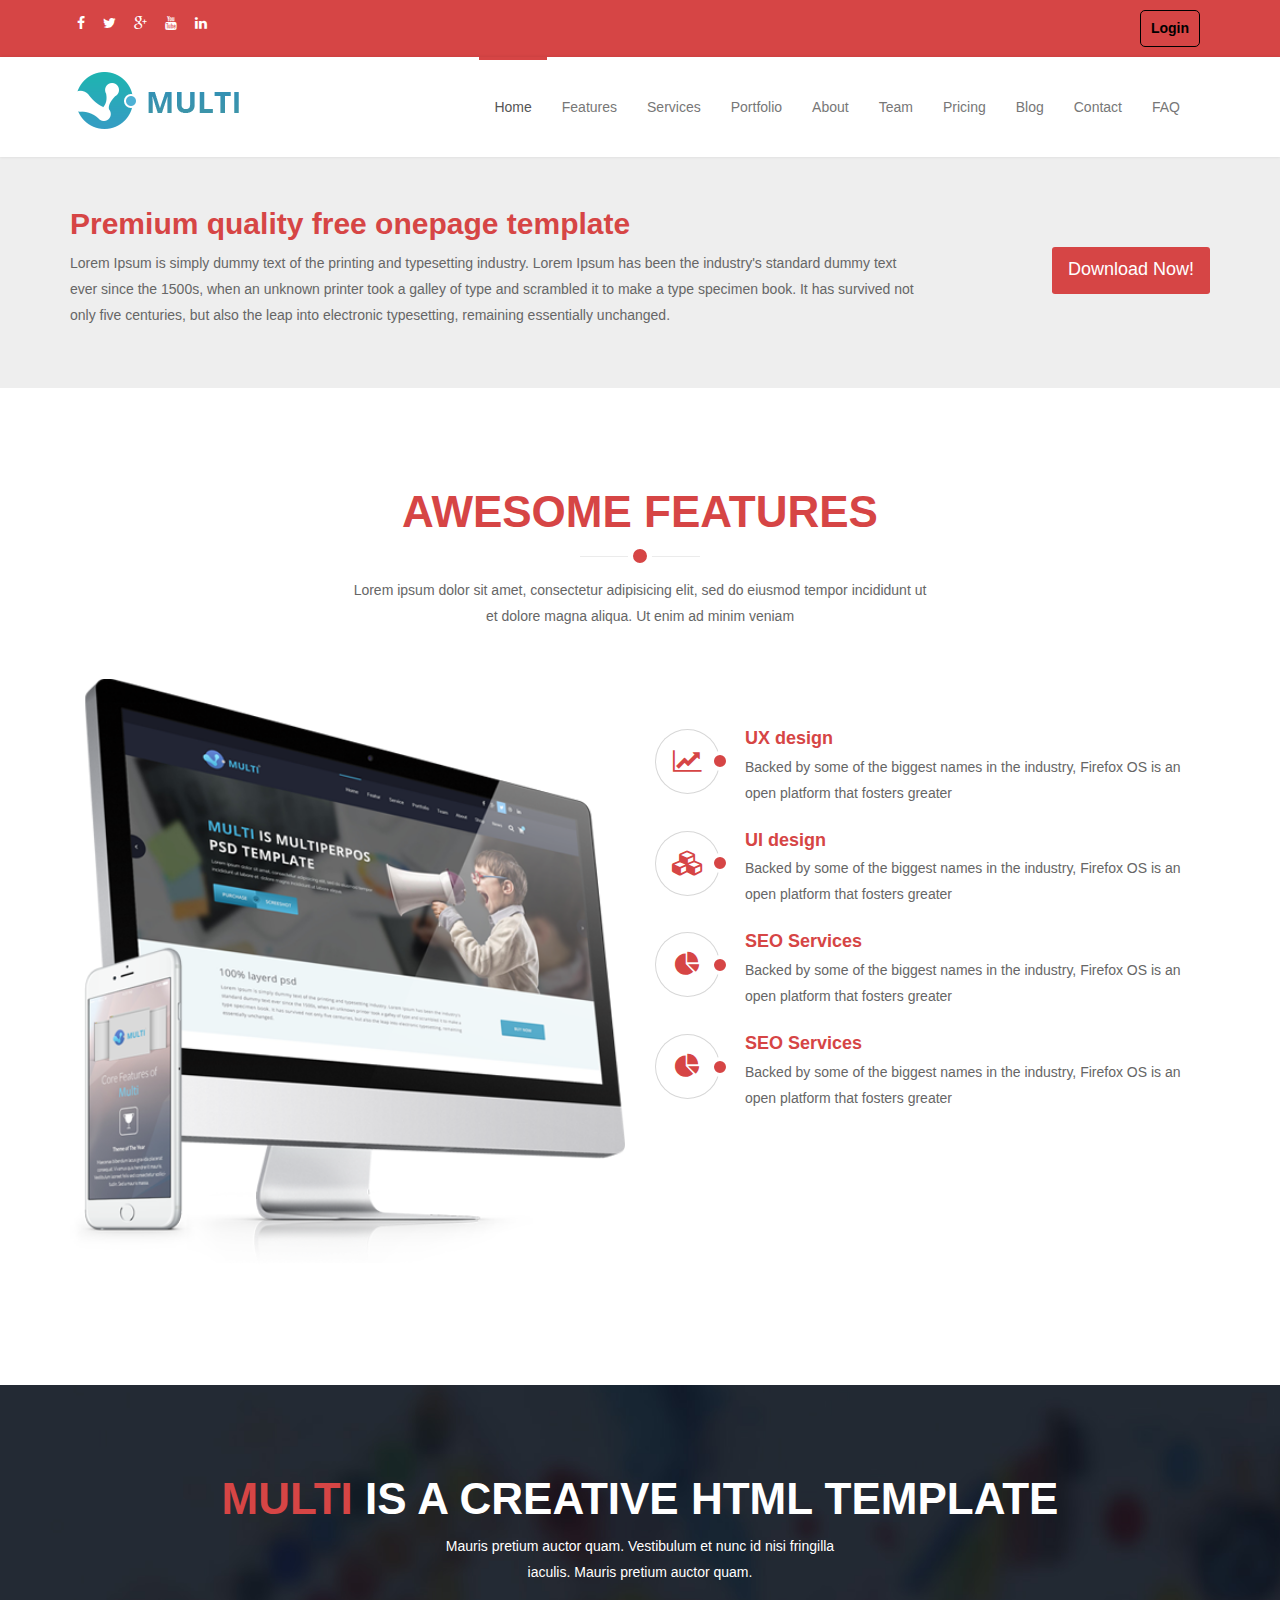
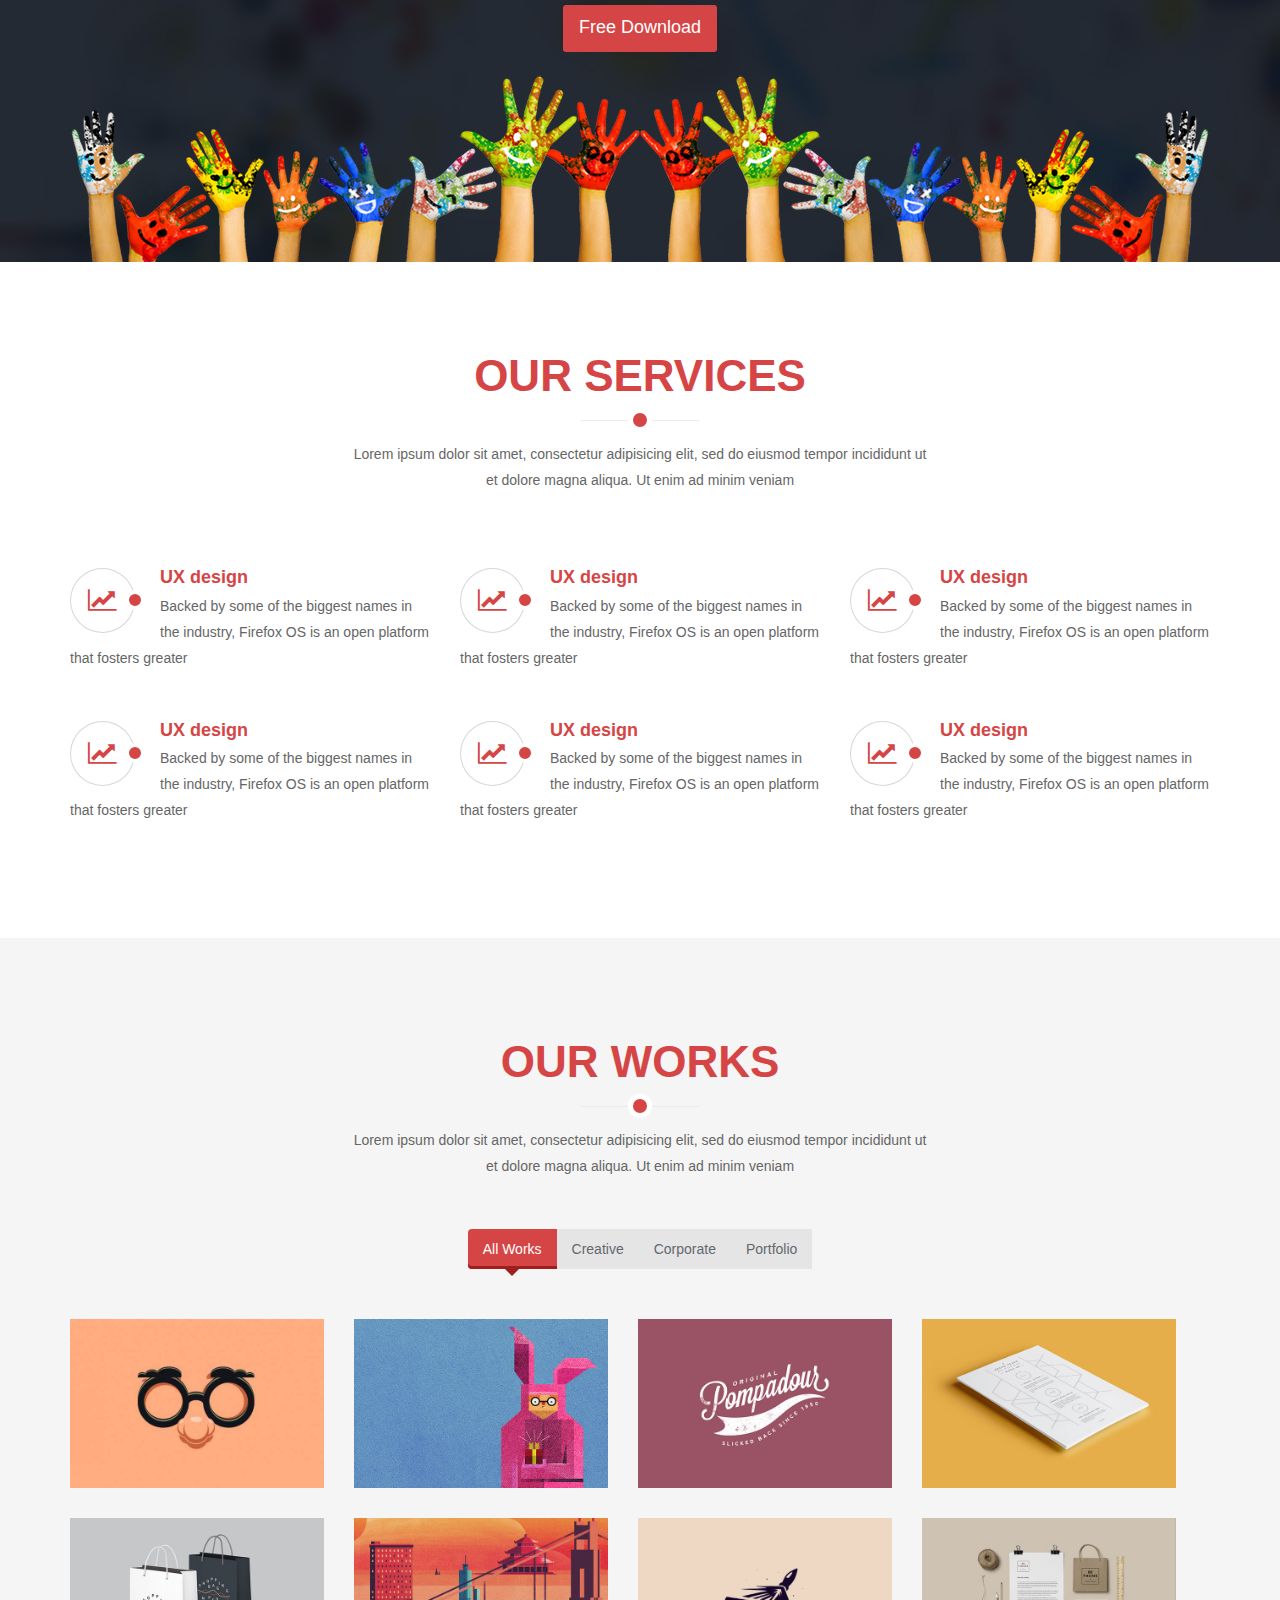
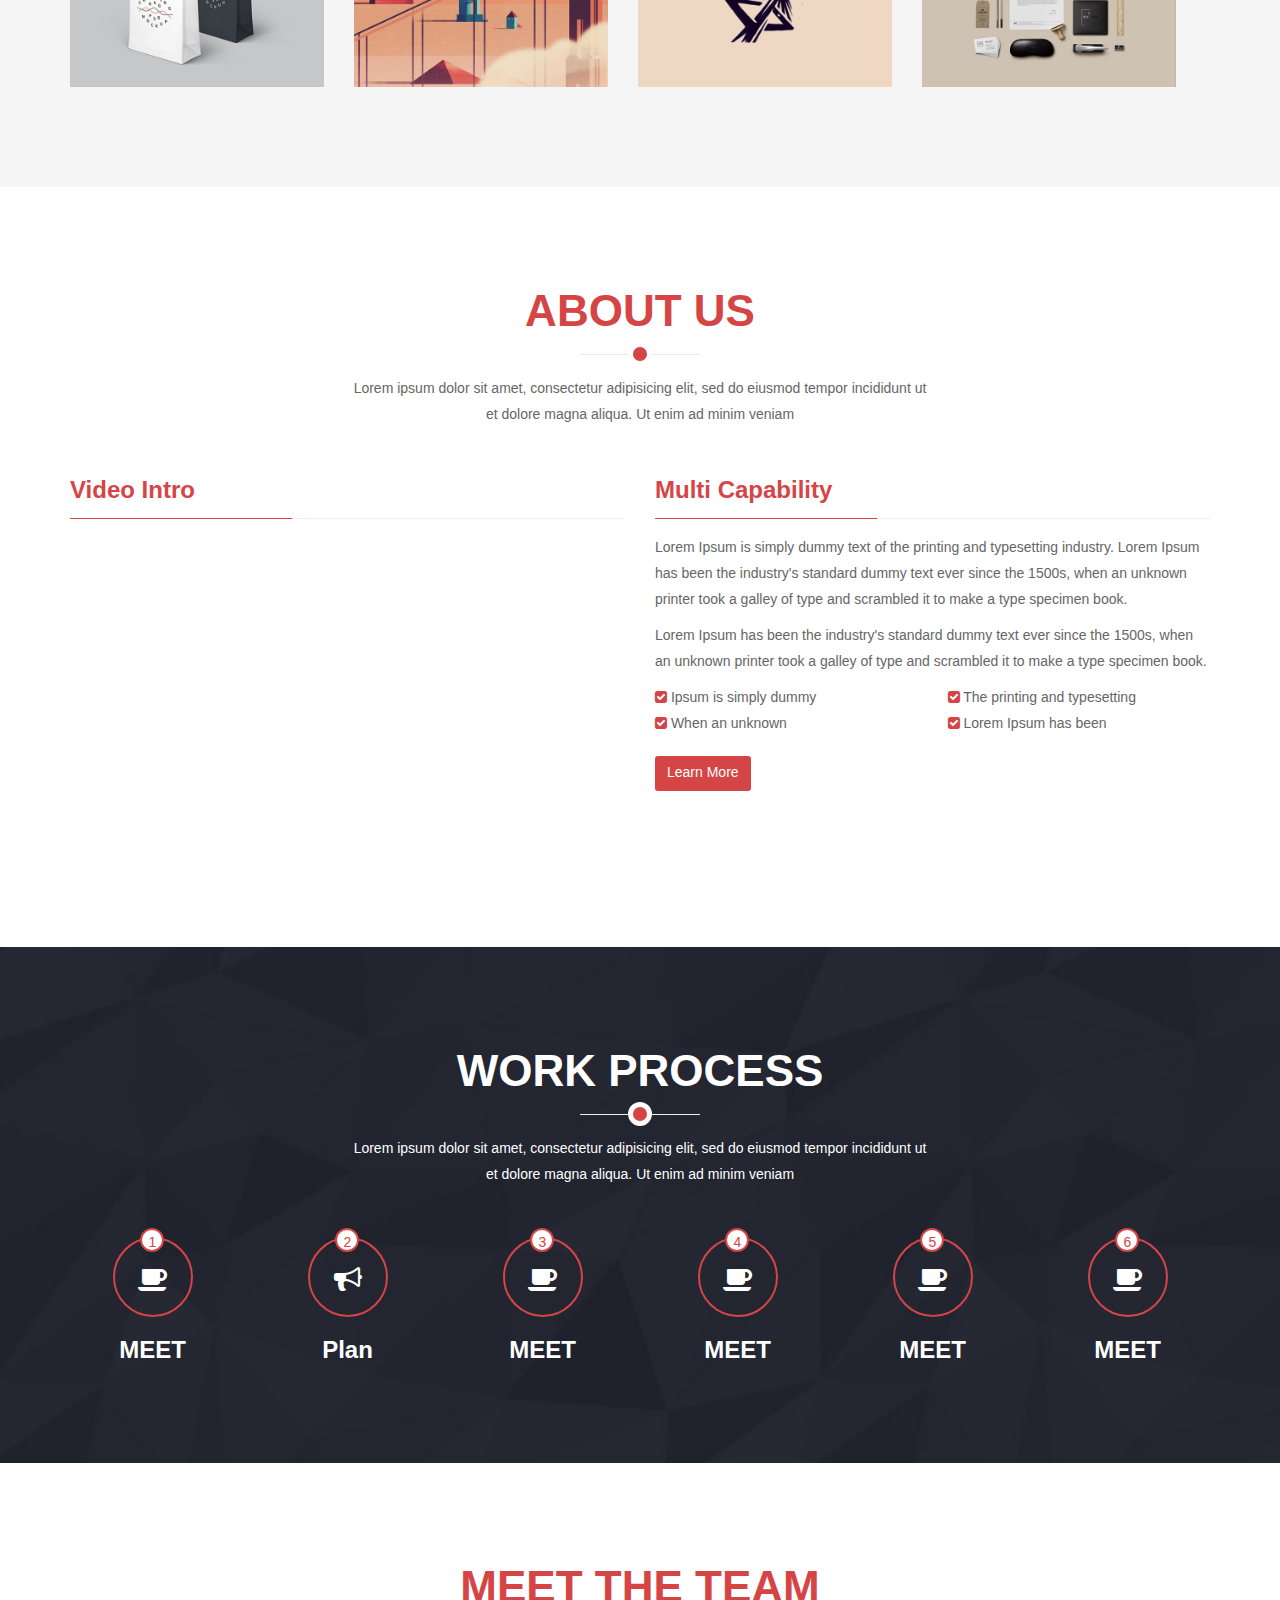
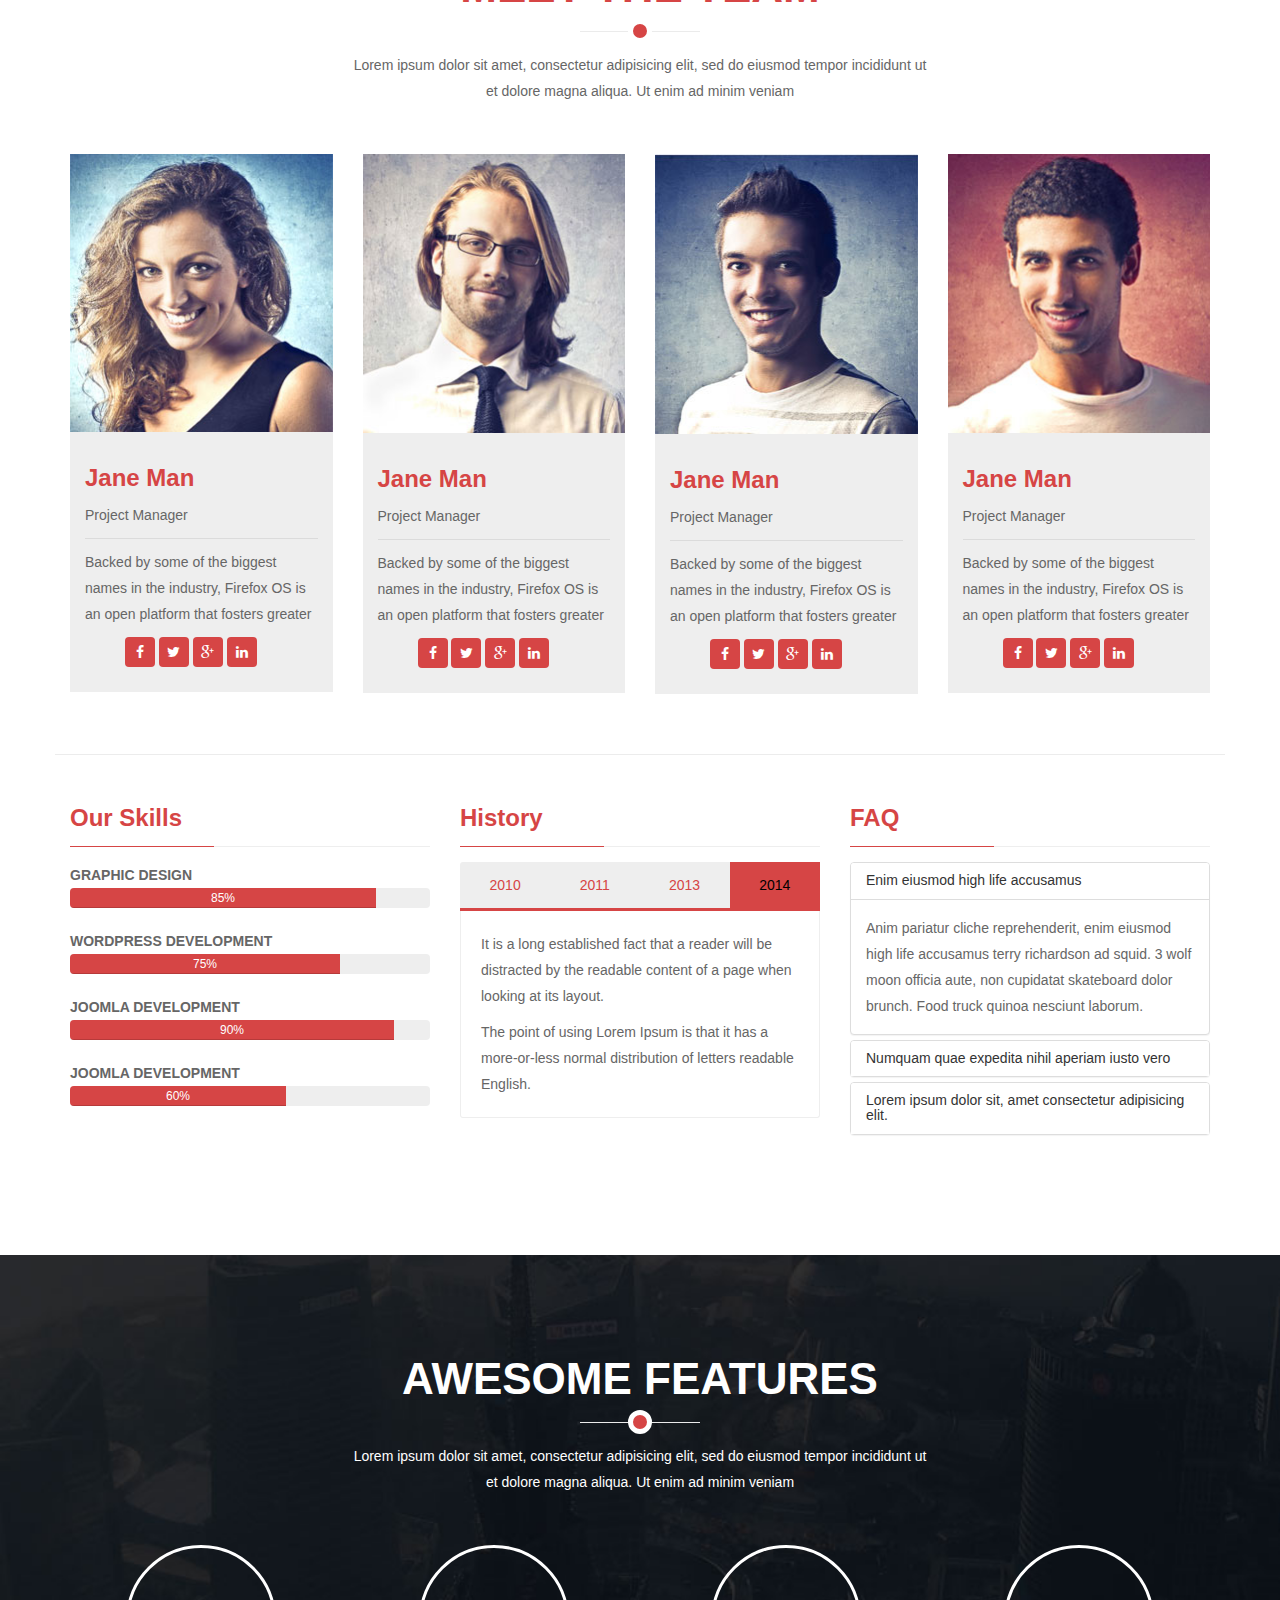
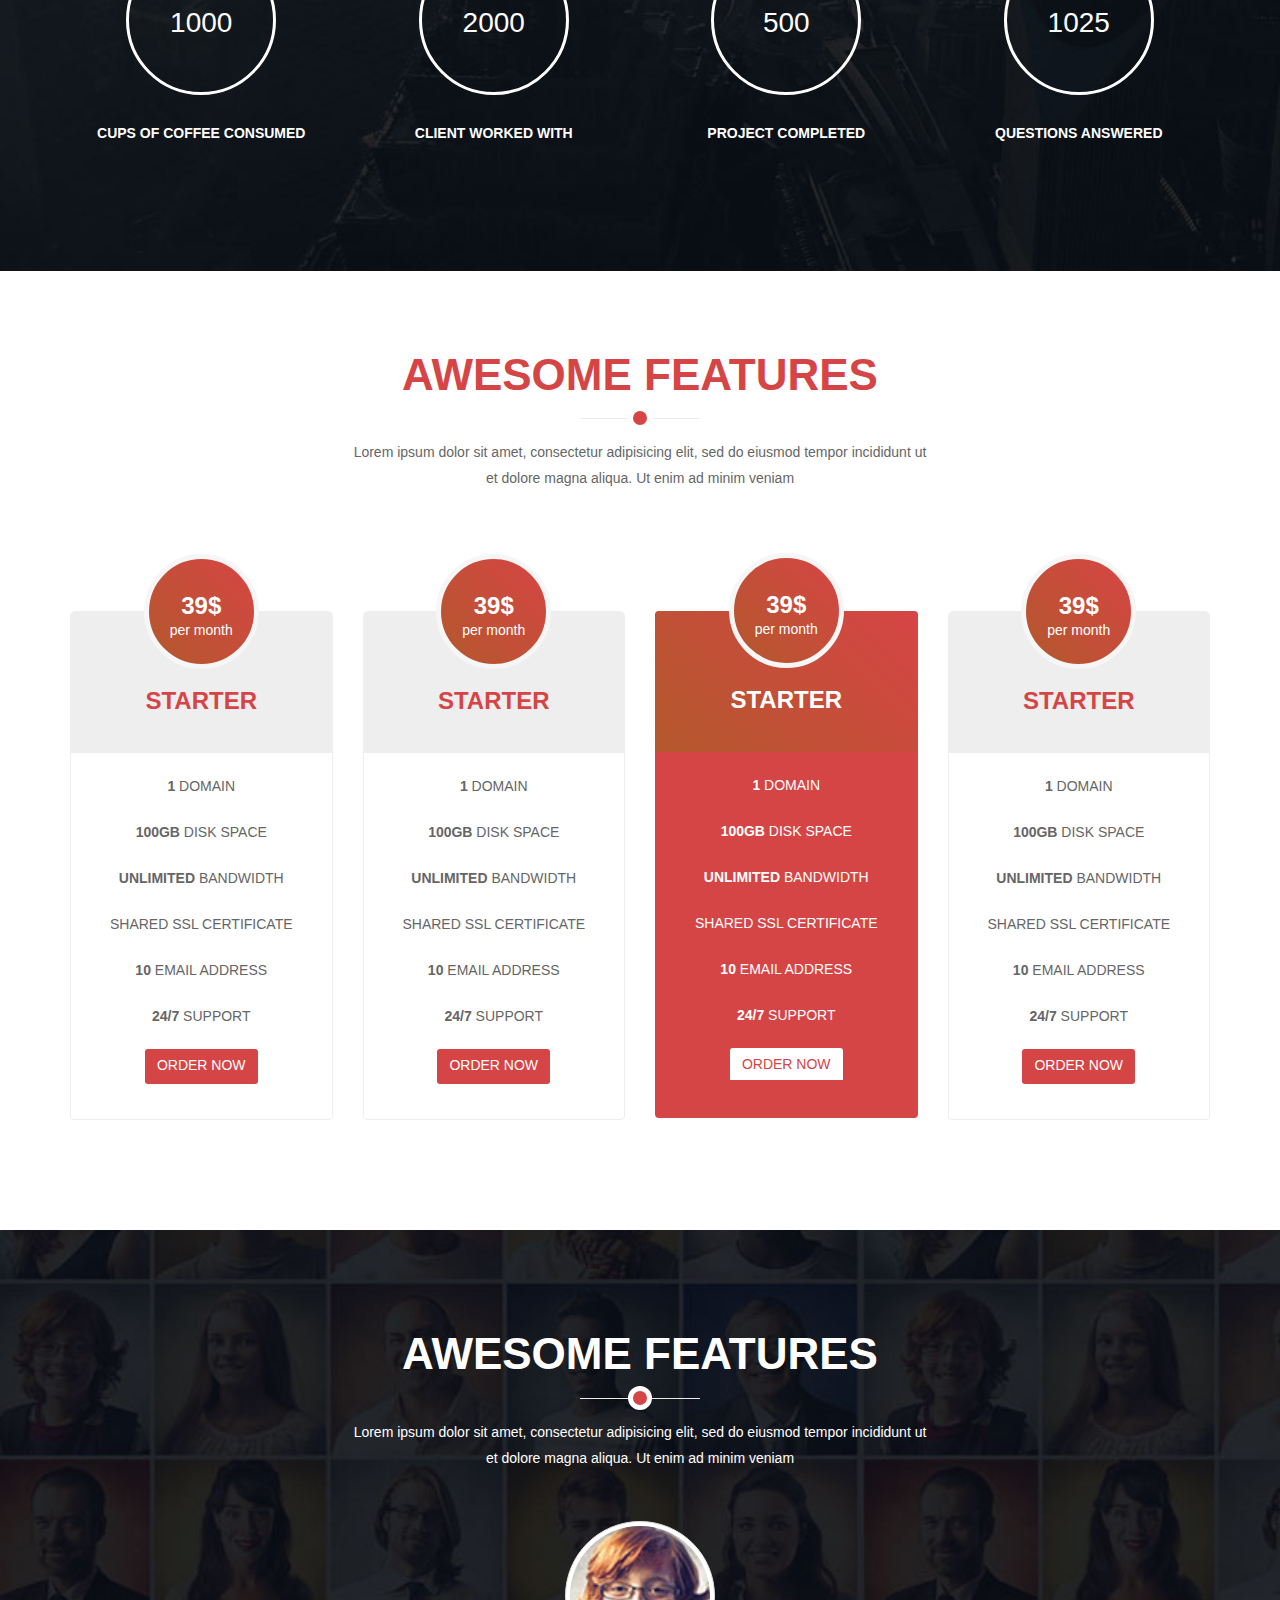
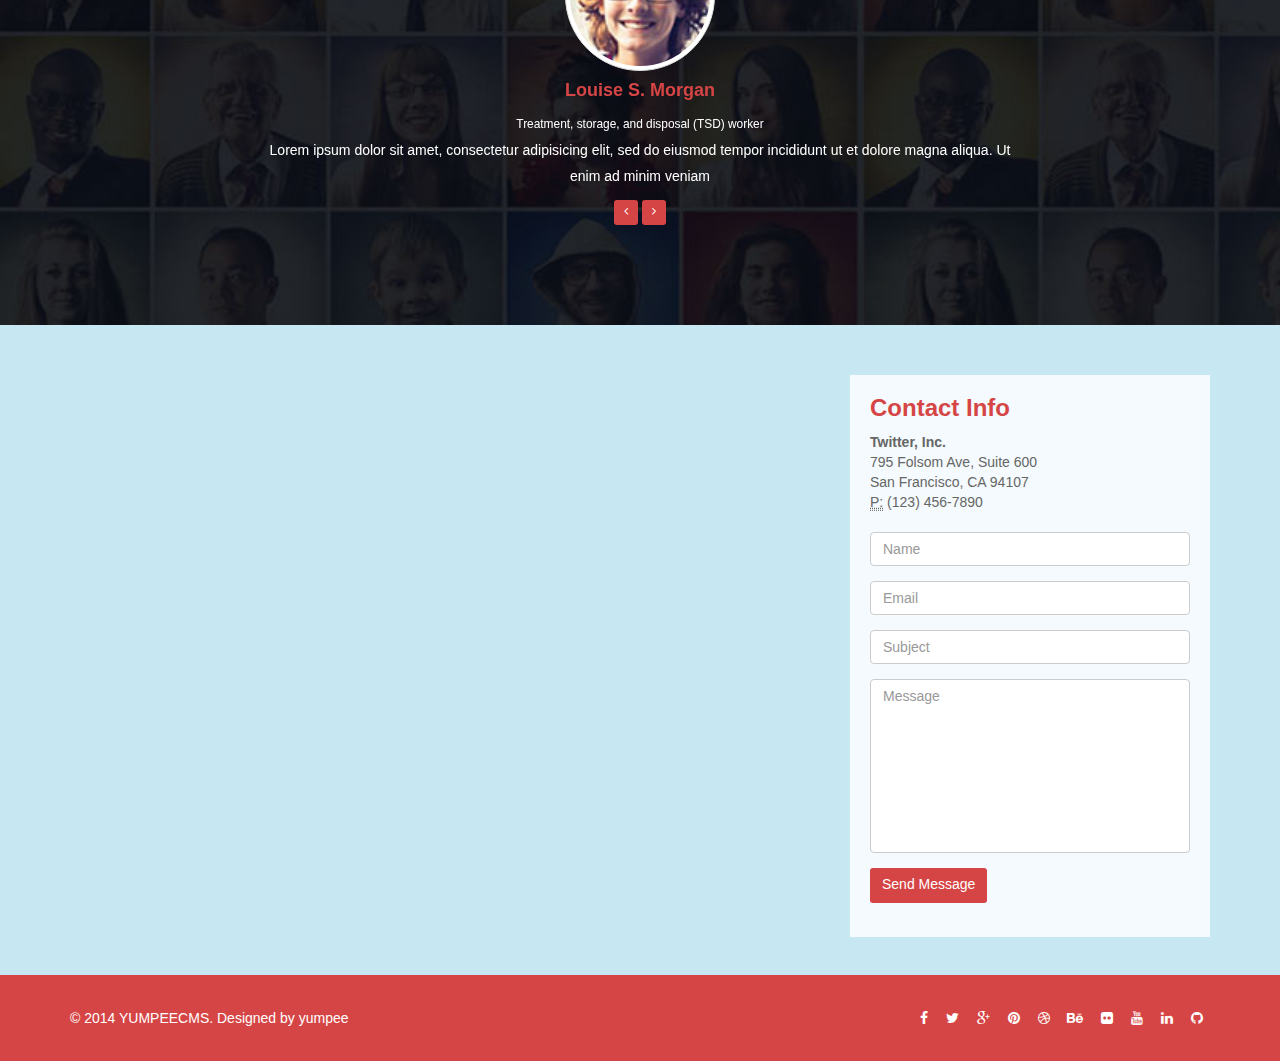
==== index.html @ b2c5509b "ddd" ====
<html>

<head>
  <meta charset="utf-8">
  <meta name="viewport" content="width=device-width, initial-scale=1.0">
  <meta name="description" content="">
  <meta name="author" content="">
  <title>Oxygen </title>
  <link href="assets/css/bootstrap.min.css" rel="stylesheet">
  <link href="assets/css/animate.min.css" rel="stylesheet">
  <link href="assets/css/font-awesome.min.css" rel="stylesheet">
  <link href="assets/css/lightbox.css" rel="stylesheet">
  <link href='http://fonts.googleapis.com/css?family=Open+Sans:300,400,600,700' rel='stylesheet' type='text/css'>
  <link rel="shortcut icon" href="assets/images/logo.png">
  <link href="assets/css/style.css" rel="stylesheet">

</head>
<!--/head-->

<body>
  <header id="MenuSec">
    <div class="socialHeader">
      <div class="container">
        <div class="row">
          <div class="col-sm-6">
            <div class="socialHeaderSec">
              <ul class="footerIcons">
                <li><a href="#"><i class="fa fa-facebook"></i></a></li>
                <li><a href="#"><i class="fa fa-twitter"></i></a></li>
                <li><a href="#"><i class="fa fa-google-plus"></i></a></li>
                <li><a href="#"><i class="fa fa-youtube"></i></a></li>
                <li><a href="#"><i class="fa fa-linkedin"></i></a></li>
              </ul>
            </div>
          </div>
          <div class="col-sm-6">
            <div class="lognSec">
              <h3><a href="login.html">Login </a></h3>
            </div>
          </div>
        </div>

      </div>
    </div>
    <nav id="mainMenu" class="navbar navbar-default" role="banner">
      <div class="container">
        <div class="navbar-header">
          <button type="button" class="navbar-toggle" data-toggle="collapse" data-target=".navbar-collapse">
            <span class="sr-only">mobile nav</span>
            <span class="icon-bar"></span>
            <span class="icon-bar"></span>
            <span class="icon-bar"></span>
          </button>
          <a class="navbar-brand" href="index.html"><img src="assets/images/logo.png" alt="logo"></a>
        </div>

        <div class="collapse navbar-collapse navbar-right">
          <ul class="nav navbar-nav">
            <li class="nav-item active"><a href="#home">Home</a></li>
            <li class="nav-item"><a href="#features">Features</a></li>
            <li class="nav-item"><a href="#services">Services</a></li>
            <li class="nav-item"><a href="#portfolio">Portfolio</a></li>
            <li class="nav-item"><a href="#about">About</a></li>
            <li class="nav-item"><a href="#team">Team</a></li>
            <li class="nav-item"><a href="#pricingTable">Pricing</a></li>
            <li class="nav-item"><a href="blog.html">Blog</a></li>
            <li class="nav-item"><a href="contact.html">Contact</a></li>
            <li class="nav-item"><a href="FAQ.html">FAQ</a></li>
          </ul>
        </div>
      </div>
      <!--/.container-->
    </nav>
    <!--/nav-->
  </header>
  <section id="firstSec">
    <div class="container">
      <div class="row">
        <div class="col-lg-9 col-sm-10">
          <h2>Premium quality free onepage template</h2>
          <p>Lorem Ipsum is simply dummy text of the printing and typesetting industry. Lorem Ipsum has been the
            industry's standard dummy text ever since the 1500s, when an unknown printer took a galley of type and
            scrambled it to make a type specimen book. It has survived not only five centuries, but also the leap into
            electronic typesetting, remaining essentially unchanged.
          </p>
        </div>
        <div class="col-sm-3 text-right">
          <a class="btn btn-primary btn-lg publicbtn" href="#">Download Now!</a>
        </div>
      </div>
    </div>

  </section>
  <section id="features">
    <div class="container">
      <div class="heading">
        <h2 class="sectionTitle text-center wow fadeInDown animated">Awesome Features</h2>
        <p class="text-center wow fadeInDown animated">Lorem
          ipsum dolor sit amet, consectetur adipisicing elit, sed do eiusmod tempor incididunt ut <br> et dolore magna
          aliqua. Ut enim ad minim veniam</p>
      </div>
      <div class="row">
        <div class="col-sm-6 wow fadeInRight ">
          <img class="img-responsive" src="assets/images/featurebg.png" alt="">
        </div>
        <div class="col-sm-6 marginTop">
          <div class="FeaturesItem  wow fadeInLeft ">
            <div class="featureIcon pull-left">
              <i class="fa fa-line-chart"></i>
            </div>
            <div class="featurebody">
              <h4 class="Title">UX design</h4>
              <p>Backed by some of the biggest names in the industry, Firefox OS is an open platform that fosters
                greater</p>
            </div>
          </div>

          <div class="FeaturesItem  wow fadeInLeft">
            <div class="featureIcon pull-left">
              <i class="fa fa-cubes"></i>
            </div>
            <div class="featurebody">
              <h4 class="Title">UI design</h4>
              <p>Backed by some of the biggest names in the industry, Firefox OS is an open platform that fosters
                greater</p>
            </div>
          </div>

          <div class="FeaturesItem  wow fadeInLeft">
            <div class="featureIcon pull-left">
              <i class="fa fa-pie-chart"></i>
            </div>
            <div class="featurebody">
              <h4 class="Title">SEO Services</h4>
              <p>Backed by some of the biggest names in the industry, Firefox OS is an open platform that fosters
                greater</p>
            </div>
          </div>

          <div class="FeaturesItem  wow fadeInLeft">
            <div class="featureIcon pull-left">
              <i class="fa fa-pie-chart"></i>
            </div>
            <div class="featurebody">
              <h4 class="Title">SEO Services</h4>
              <p>Backed by some of the biggest names in the industry, Firefox OS is an open platform that fosters
                greater</p>
            </div>
          </div>
        </div>
      </div>
    </div>
  </section>
  <section id="downloadSec">
    <div class="container">
      <div class="downloadCont text-center">
        <h2 class=" downloadTitle wow fadeInUp animated" data-wow-duration=".3s" data-wow-delay="0">
          <span>MULTI</span> IS A CREATIVE HTML TEMPLATE</h2>
        <p class="wow fadeInUp animated" data-wow-duration=".3s" data-wow-delay=".1s">
          Mauris pretium auctor quam. Vestibulum et nunc id nisi fringilla <br>iaculis. Mauris pretium auctor quam.</p>
        <p class="wow fadeInUp animated" data-wow-duration=".3s" data-wow-delay=".2s"><a
            class="btn btn-primary btn-lg publicbtn" href="#">Free Download</a></p>
        <img class="img-responsive wow fadeIn" src="assets/images/downloadimg.png" alt="" data-wow-duration=".3s"
          data-wow-delay=".3s">
      </div>
    </div>
  </section>
  <section id="services">
    <div class="container">

      <div class="heading">
        <h2 class="sectionTitle text-center wow fadeInDown animated">Our Services</h2>
        <p class="text-center wow fadeInDown animated">Lorem ipsum dolor sit amet, consectetur adipisicing elit, sed do
          eiusmod tempor incididunt ut <br> et dolore magna aliqua. Ut enim ad minim veniam</p>
      </div>

      <div class="row">
        <div class="services">
          <div class="col-md-4 col-sm-6 wow fadeInUp animated" data-wow-duration=".3" data-wow-delay="0">
            <div class="FeaturesItem  wow fadeInLeft ">
              <div class="featureIcon pull-left">
                <i class="fa fa-line-chart"></i>
              </div>
              <div class="featurebody">
                <h4 class="Title">UX design</h4>
                <p>Backed by some of the biggest names in the industry, Firefox OS is an open platform that fosters
                  greater</p>
              </div>
            </div>
          </div>
          <!--/.col-md-4-->

          <div class="col-md-4 col-sm-6 wow fadeInUp animated" data-wow-duration=".3s" data-wow-delay=".1s">
            <div class="FeaturesItem marginTop wow fadeInLeft ">
              <div class="featureIcon pull-left">
                <i class="fa fa-line-chart"></i>
              </div>
              <div class="featurebody">
                <h4 class="Title">UX design</h4>
                <p>Backed by some of the biggest names in the industry, Firefox OS is an open platform that fosters
                  greater</p>
              </div>
            </div>
          </div>
          <!--/.col-md-4-->

          <div class="col-md-4 col-sm-6 wow fadeInUp animated" data-wow-duration=".3s" data-wow-delay=".2s">
            <div class="FeaturesItem marginTop wow fadeInLeft ">
              <div class="featureIcon pull-left">
                <i class="fa fa-line-chart"></i>
              </div>
              <div class="featurebody">
                <h4 class="Title">UX design</h4>
                <p>Backed by some of the biggest names in the industry, Firefox OS is an open platform that fosters
                  greater</p>
              </div>
            </div>
          </div>
          <!--/.col-md-4-->

          <div class="col-md-4 col-sm-6 wow fadeInUp animated" data-wow-duration=".3s" data-wow-delay=".3s">
            <div class="FeaturesItem  marginTop wow fadeInLeft ">
              <div class="featureIcon pull-left">
                <i class="fa fa-line-chart"></i>
              </div>
              <div class="featurebody">
                <h4 class="Title">UX design</h4>
                <p>Backed by some of the biggest names in the industry, Firefox OS is an open platform that fosters
                  greater</p>
              </div>
            </div>
          </div>
          <!--/.col-md-4-->

          <div class="col-md-4 col-sm-6 wow fadeInUp animated" data-wow-duration=".3" data-wow-delay=".4">
            <div class="FeaturesItem marginTop wow fadeInLeft ">
              <div class="featureIcon pull-left">
                <i class="fa fa-line-chart"></i>
              </div>
              <div class="featurebody">
                <h4 class="Title">UX design</h4>
                <p>Backed by some of the biggest names in the industry, Firefox OS is an open platform that fosters
                  greater</p>
              </div>
            </div>
          </div>
          <!--/.col-md-4-->
          <div class="col-md-4 col-sm-6 wow fadeInUp animated" data-wow-duration=".3" data-wow-delay=".5">
            <div class="FeaturesItem marginTop wow fadeInLeft ">
              <div class="featureIcon pull-left">
                <i class="fa fa-line-chart"></i>
              </div>
              <div class="featurebody">
                <h4 class="Title">UX design</h4>
                <p>Backed by some of the biggest names in the industry, Firefox OS is an open platform that fosters
                  greater</p>
              </div>
            </div>
          </div>
          <!--/.col-md-4-->
        </div>
      </div>
      <!--/.row-->
    </div>
    <!--/.container-->
  </section>
  <section id="portfolio">
    <div class="container text-center">
      <div class="heading">
        <h2 class="sectionTitle  wow fadeInUp animated">Our Works</h2>
        <p class=" wow fadeInUp animated">Lorem ipsum dolor sit amet, consectetur adipisicing elit, sed do eiusmod
          tempor incididunt ut <br> et dolore magna aliqua. Ut enim ad minim veniam</p>
      </div>

      <div class="row">
        <ul class="portfolioTaps">
          <li><a class="active" href="#" data-filter="*">All Works</a></li>
          <li><a href="#" data-filter=".creative">Creative</a></li>
          <li><a href="#" data-filter=".corporate">Corporate</a></li>
          <li><a href="#" data-filter=".portfolio">Portfolio</a></li>
        </ul>
        <!--/#portfolio-filter-->
      </div>

      <div class="portfolioItems ">
        <div class=" portoItem creative ">
          <div class="portfolioCont">
            <img class="img-responsive" src="assets/images/portfolio/01.jpg" alt="">
            <div class="portfolioDesc">
              <h3>Portfolio Item 1</h3>
              Lorem Ipsum Dolor Sit
              <a class="Portview" href="assets/images/portfolio/full.jpg" rel="prettyPhoto"><i
                  class="fa fa-eye"></i></a>
            </div>
          </div>
        </div>
        <div class=" portoItem corporate creative ">
          <div class="portfolioCont">
            <img class="img-responsive" src="assets/images/portfolio/02.jpg" alt="">
            <div class="portfolioDesc">
              <h3>Portfolio Item 1</h3>
              Lorem Ipsum Dolor Sit
              <a class="Portview" href="assets/images/portfolio/full.jpg" rel="prettyPhoto"><i
                  class="fa fa-eye"></i></a>
            </div>
          </div>
        </div>
        <div class=" portoItem corporate portfolio ">
          <div class="portfolioCont">
            <img class="img-responsive" src="assets/images/portfolio/03.jpg" alt="">
            <div class="portfolioDesc">
              <h3>Portfolio Item 1</h3>
              Lorem Ipsum Dolor Sit
              <a class="Portview" href="assets/images/portfolio/full.jpg" rel="prettyPhoto"><i
                  class="fa fa-eye"></i></a>
            </div>
          </div>
        </div>
        <div class=" portoItem portfolio ">
          <div class="portfolioCont">
            <img class="img-responsive" src="assets/images/portfolio/04.jpg" alt="">
            <div class="portfolioDesc">
              <h3>Portfolio Item 1</h3>
              Lorem Ipsum Dolor Sit
              <a class="Portview" href="assets/images/portfolio/full.jpg" rel="prettyPhoto"><i
                  class="fa fa-eye"></i></a>
            </div>
          </div>
        </div>
        <div class="portoItem portfolio corporate ">
          <div class="portfolioCont">
            <img class="img-responsive" src="assets/images/portfolio/05.jpg" alt="">
            <div class="portfolioDesc">
              <h3>Portfolio Item 1</h3>
              Lorem Ipsum Dolor Sit
              <a class="Portview" href="assets/images/portfolio/full.jpg" rel="prettyPhoto"><i
                  class="fa fa-eye"></i></a>
            </div>
          </div>
        </div>
        <div class=" portoItem corporate ">
          <div class="portfolioCont">
            <img class="img-responsive" src="assets/images/portfolio/06.jpg" alt="">
            <div class="portfolioDesc">
              <h3>Portfolio Item 1</h3>
              Lorem Ipsum Dolor Sit
              <a class="Portview" href="assets/images/portfolio/full.jpg" rel="prettyPhoto"><i
                  class="fa fa-eye"></i></a>
            </div>
          </div>
        </div>
        <div class=" portoItem creative portfolio ">
          <div class="portfolioCont">
            <img class="img-responsive" src="assets/images/portfolio/07.jpg" alt="">
            <div class="portfolioDesc">
              <h3>Portfolio Item 1</h3>
              Lorem Ipsum Dolor Sit
              <a class="Portview" href="assets/images/portfolio/full.jpg" rel="prettyPhoto"><i
                  class="fa fa-eye"></i></a>
            </div>
          </div>
        </div>
        <div class="portoItem portfolio ">
          <div class="portfolioCont">
            <img class="img-responsive" src="assets/images/portfolio/08.jpg" alt="">
            <div class="portfolioDesc">
              <h3>Portfolio Item 1</h3>
              Lorem Ipsum Dolor Sit
              <a class="Portview" href="assets/images/portfolio/full.jpg" rel="prettyPhoto"><i
                  class="fa fa-eye"></i></a>
            </div>
          </div>
        </div>

      </div>
    </div>
    <!--/.container-->
  </section>
  <section id="about">
    <div class="container">
      <div class="row">
        <div class="heading">
          <h2 class="sectionTitle text-center wow fadeInDown animated">About Us</h2>
          <p class="text-center wow fadeInDown animated">Lorem
            ipsum dolor sit amet, consectetur adipisicing elit, sed do eiusmod tempor incididunt ut <br> et dolore magna
            aliqua. Ut enim ad minim veniam</p>
        </div>
        <div class="col-sm-6 wow fadeInUp animated">
          <h3 class="AboutSectionTitle">Video Intro</h3>
          <div class="embed-responsive embed-responsive-16by9">
            <iframe src="https://player.vimeo.com/video/58093852?title=0&byline=0&portrait=0&color=e79b39"
              frameborder="0" webkitallowfullscreen="" mozallowfullscreen="" allowfullscreen=""></iframe>
          </div>
        </div>
        <div class="col-sm-6 wow fadeInUp animated">
          <h3 class="AboutSectionTitle">Multi Capability</h3>
          <p>Lorem Ipsum is simply dummy text of the printing and typesetting industry. Lorem Ipsum has been the
            industry's standard dummy text ever since the 1500s, when an unknown printer took a galley of type and
            scrambled it to make a type specimen book.</p>

          <p>Lorem Ipsum has been the industry's standard dummy text ever since the 1500s, when an unknown printer took
            a galley of type and scrambled it to make a type specimen book.</p>

          <div class="row">
            <div class="col-sm-6">
              <ul>
                <li><i class="fa fa-check-square"></i> Ipsum is simply dummy</li>
                <li><i class="fa fa-check-square"></i> When an unknown</li>
              </ul>
            </div>

            <div class="col-sm-6">
              <ul>
                <li><i class="fa fa-check-square"></i> The printing and typesetting</li>
                <li><i class="fa fa-check-square"></i> Lorem Ipsum has been</li>
              </ul>
            </div>
          </div>

          <a class="btn btn-primary publicbtn" href="#">Learn More</a>

        </div>
      </div>
    </div>
  </section>
  <section id="workProcess">
    <div class="container">
      <div class="row text-center">
        <div class="heading">
          <h2 class="sectionTitle text-center wow fadeInDown animated">Work Process</h2>
          <p class="text-center wow fadeInDown animated">Lorem
            ipsum dolor sit amet, consectetur adipisicing elit, sed do eiusmod tempor incididunt ut <br> et dolore magna
            aliqua. Ut enim ad minim veniam</p>
        </div>
        <div class="col-md-2 col-md-4 col-xs-6">
          <div class="wow fadeInRight animated" data-wow-duration=".4" data-wow-delay="0ms">
            <div class="BorderdIcon">
              <span>1</span>
              <i class="fa fa-coffee fa-2x"></i>
            </div>
            <h3>MEET</h3>
          </div>
        </div>
        <div class="col-md-2 col-md-4 col-xs-6">
          <div class="wow fadeInRight animated" data-wow-duration=".4" data-wow-delay="0ms">
            <div class="BorderdIcon">
              <span>2</span>
              <i class="fa fa-bullhorn fa-2x"></i>
            </div>
            <h3>Plan</h3>
          </div>
        </div>
        <div class="col-md-2 col-md-4 col-xs-6">
          <div class="wow fadeInRight animated" data-wow-duration=".4" data-wow-delay="0ms">
            <div class="BorderdIcon">
              <span>3</span>
              <i class="fa fa-coffee fa-2x"></i>
            </div>
            <h3>MEET</h3>
          </div>
        </div>
        <div class="col-md-2 col-md-4 col-xs-6">
          <div class="wow fadeInRight animated" data-wow-duration=".4" data-wow-delay="0ms">
            <div class="BorderdIcon">
              <span>4</span>
              <i class="fa fa-coffee fa-2x"></i>
            </div>
            <h3>MEET</h3>
          </div>
        </div>
        <div class="col-md-2 col-md-4 col-xs-6">
          <div class="wow fadeInRight animated" data-wow-duration=".4" data-wow-delay="0ms">
            <div class="BorderdIcon">
              <span>5</span>
              <i class="fa fa-coffee fa-2x"></i>
            </div>
            <h3>MEET</h3>
          </div>
        </div>
        <div class="col-md-2 col-md-4 col-xs-6">
          <div class="wow fadeInRight animated" data-wow-duration=".4" data-wow-delay="0ms">
            <div class="BorderdIcon">
              <span>6</span>
              <i class="fa fa-coffee fa-2x"></i>
            </div>
            <h3>MEET</h3>
          </div>
        </div>
      </div>

    </div>
  </section>
  <section id="team">
    <div class="container">
      <div class="row borderrowbottom">
        <div class="heading">
          <h2 class="sectionTitle text-center wow fadeInDown animated">Meet the Team</h2>
          <p class="text-center wow fadeInDown animated">Lorem
            ipsum dolor sit amet, consectetur adipisicing elit, sed do eiusmod tempor incididunt ut <br> et dolore magna
            aliqua. Ut enim ad minim veniam</p>
        </div>
        <div class="col-sm-4  col-md-3 col-xs-12 wow fadeInLeft animated" data-wow-duration=".4" data-wow-delay="0s">
          <div class="card">
            <img src="assets/images/team/1.jpg" class="card-img-top img-responsive" alt="...">
            <div class="card-body">
              <div class="card-top">
                <h3>Jane Man </h3>
                <span>Project Manager</span>
              </div>
              <p class="card-text">Backed by some of the biggest names in the industry, Firefox OS is an open platform
                that fosters greater</p>
              <ul class="socialIcons">
                <li><a href="#"><i class="fa fa-facebook"></i></a></li>
                <li><a href="#"><i class="fa fa-twitter"></i></a></li>
                <li><a href="#"><i class="fa fa-google-plus"></i></a></li>
                <li><a href="#"><i class="fa fa-linkedin"></i></a></li>
              </ul>
            </div>
          </div>
        </div>
        <div class="col-sm-4  col-md-3 col-xs-12 wow fadeInLeft animated" data-wow-duration=".4" data-wow-delay=".2s">
          <div class="card">
            <img src="assets/images/team/2.jpg" class="card-img-top img-responsive" alt="...">
            <div class="card-body">
              <div class="card-top">
                <h3>Jane Man </h3>
                <span>Project Manager</span>
              </div>
              <p class="card-text">Backed by some of the biggest names in the industry, Firefox OS is an open platform
                that fosters greater</p>
              <ul class="socialIcons">
                <li><a href="#"><i class="fa fa-facebook"></i></a></li>
                <li><a href="#"><i class="fa fa-twitter"></i></a></li>
                <li><a href="#"><i class="fa fa-google-plus"></i></a></li>
                <li><a href="#"><i class="fa fa-linkedin"></i></a></li>
              </ul>
            </div>
          </div>
        </div>
        <div class="col-sm-4  col-md-3 col-xs-12 wow fadeInLeft animated" data-wow-duration=".4" data-wow-delay=".4s">
          <div class="card">
            <img src="assets/images/team/3.jpg" class="card-img-top img-responsive" alt="...">
            <div class="card-body">
              <div class="card-top">
                <h3>Jane Man </h3>
                <span>Project Manager</span>
              </div>
              <p class="card-text">Backed by some of the biggest names in the industry, Firefox OS is an open platform
                that fosters greater</p>
              <ul class="socialIcons">
                <li><a href="#"><i class="fa fa-facebook"></i></a></li>
                <li><a href="#"><i class="fa fa-twitter"></i></a></li>
                <li><a href="#"><i class="fa fa-google-plus"></i></a></li>
                <li><a href="#"><i class="fa fa-linkedin"></i></a></li>
              </ul>
            </div>
          </div>
        </div>
        <div class="col-sm-4  col-md-3 col-xs-12 wow fadeInLeft animated" data-wow-duration=".4" data-wow-delay=".3s">
          <div class="card">
            <img src="assets/images/team/4.jpg" class="card-img-top img-responsive" alt="...">
            <div class="card-body">
              <div class="card-top">
                <h3>Jane Man </h3>
                <span>Project Manager</span>
              </div>
              <p class="card-text">Backed by some of the biggest names in the industry, Firefox OS is an open platform
                that fosters greater</p>
              <ul class="socialIcons">
                <li><a href="#"><i class="fa fa-facebook"></i></a></li>
                <li><a href="#"><i class="fa fa-twitter"></i></a></li>
                <li><a href="#"><i class="fa fa-google-plus"></i></a></li>
                <li><a href="#"><i class="fa fa-linkedin"></i></a></li>
              </ul>
            </div>
          </div>
        </div>
      </div>
      <div class="row">
        <div class="col-md-4 col-sm-6 mb-30">
          <div class="skillsBox">
            <h3 class="AboutSectionTitle">Our Skills</h3>
            <div class="progressSec">
              <strong>GRAPHIC DESIGN </strong>
              <div class="progress">
                <div class="progress-bar progress-bar-primary" role="progressbar" style="width:85%">85%</div>
              </div>
            </div>
            <div class="progressSec">
              <strong>WORDPRESS DEVELOPMENT </strong>
              <div class="progress">
                <div class="progress-bar progress-bar-primary" role="progressbar" style="width:75%">75%</div>
              </div>
            </div>
            <div class="progressSec">
              <strong>JOOMLA DEVELOPMENT </strong>
              <div class="progress">
                <div class="progress-bar progress-bar-primary" role="progressbar" style="width:90%">90%</div>
              </div>
            </div>
            <div class="progressSec">
              <strong>JOOMLA DEVELOPMENT </strong>
              <div class="progress">
                <div class="progress-bar progress-bar-primary" role="progressbar" style="width:60%">60%</div>
              </div>
            </div>
          </div>
        </div>
        <div class="col-md-4 col-sm-6 mb-30">
          <div class="historyBox">
            <h3 class="AboutSectionTitle">History</h3>
            <div role="tabpanel">
              <ul class="nav main-tab nav-justified" role="tablist">
                <li role="presentation" class="">
                  <a href="#tab1" role="tab" data-toggle="tab" aria-controls="tab1" aria-expanded="false">2010</a>
                </li>
                <li role="presentation" class="">
                  <a href="#tab2" role="tab" data-toggle="tab" aria-controls="tab2" aria-expanded="false">2011</a>
                </li>
                <li role="presentation" class="">
                  <a href="#tab3" role="tab" data-toggle="tab" aria-controls="tab3" aria-expanded="false">2013</a>
                </li>
                <li role="presentation" class="active">
                  <a href="#tab4" role="tab" data-toggle="tab" aria-controls="tab4" aria-expanded="true">2014</a>
                </li>
              </ul>
              <div id="tab-content" class="tab-content">
                <div role="tabpanel" class="tab-pane fade" id="tab1" aria-labelledby="tab1">
                  <p>It is a long established fact that a reader will be distracted by the readable content of a page
                    when
                    looking at its layout.</p>
                  <p>The point of using Lorem Ipsum is that it has a more-or-less normal distribution of letters
                    readable
                    English.</p>
                </div>
                <div role="tabpanel" class="tab-pane fade" id="tab2" aria-labelledby="tab2">
                  <p>It is a long established fact that a reader will be distracted by the readable content of a page
                    when
                    looking at its layout.</p>
                  <p>The point of using Lorem Ipsum is that it has a more-or-less normal distribution of letters
                    readable
                    English.</p>
                </div>
                <div role="tabpanel" class="tab-pane fade" id="tab3" aria-labelledby="tab3">
                  <p>It is a long established fact that a reader will be distracted by the readable content of a page
                    when
                    looking at its layout.</p>
                  <p>The point of using Lorem Ipsum is that it has a more-or-less normal distribution of letters
                    readable
                    English.</p>
                </div>
                <div role="tabpanel" class="tab-pane fade active in" id="tab4" aria-labelledby="tab3">
                  <p>It is a long established fact that a reader will be distracted by the readable content of a page
                    when
                    looking at its layout.</p>
                  <p>The point of using Lorem Ipsum is that it has a more-or-less normal distribution of letters
                    readable
                    English.</p>
                </div>
              </div>
            </div>
          </div>

        </div>
        <div class="col-md-4 col-sm-6 mb-30">
          <div class="FAQBox">
            <h3 class="AboutSectionTitle">FAQ</h3>
            <div class="panel-group" id="accordion" role="tablist" aria-multiselectable="true">
              <div class="panel panel-default">
                <div class="panel-heading" role="tab" id="headingOne">
                  <h4 class="panel-title">
                    <a data-toggle="collapse" data-parent="#accordion" href="#collapseOne" aria-expanded="true"
                      aria-controls="collapseOne">
                      Enim eiusmod high life accusamus
                    </a>
                  </h4>
                </div>
                <div id="collapseOne" class="panel-collapse collapse in" role="tabpanel" aria-labelledby="headingOne">
                  <div class="panel-body">
                    Anim pariatur cliche reprehenderit, enim eiusmod high life accusamus terry richardson ad squid. 3
                    wolf moon officia aute, non cupidatat skateboard dolor brunch. Food truck quinoa nesciunt laborum.
                  </div>
                </div>
              </div>
              <div class="panel panel-default">
                <div class="panel-heading" role="tab" id="headingTwo">
                  <h4 class="panel-title">
                    <a class="collapsed" data-toggle="collapse" data-parent="#accordion" href="#collapseTwo"
                      aria-expanded="false" aria-controls="collapseTwo">
                      Numquam quae expedita nihil aperiam iusto vero
                    </a>
                  </h4>
                </div>
                <div id="collapseTwo" class="panel-collapse collapse" role="tabpanel" aria-labelledby="headingTwo">
                  <div class="panel-body">
                    amet cum veritatis laboriosam labore nisi voluptate magnam eligendi quia qui et, culpa perferendis
                    illo?
                    </a> </div>
                </div>
              </div>
              <div class="panel panel-default">
                <div class="panel-heading" role="tab" id="headingThree">
                  <h4 class="panel-title">
                    <a class="collapsed" data-toggle="collapse" data-parent="#accordion" href="#collapseThree"
                      aria-expanded="false" aria-controls="collapseThree">
                      Lorem ipsum dolor sit, amet consectetur adipisicing elit.
                    </a>
                  </h4>
                </div>
                <div id="collapseThree" class="panel-collapse collapse" role="tabpanel" aria-labelledby="headingThree">
                  <div class="panel-body">
                    Anim pariatur cliche reprehenderit, enim eiusmod high life accusamus terry richardson ad squid. 3
                    wolf moon officia aute, non cupidatat skateboard dolor brunch. Food truck quinoa nesciunt laborum.
                  </div>
                </div>
              </div>
            </div>
          </div>
        </div>
      </div>
    </div>
  </section>
  <section id="counter">
    <div class="container">
      <div class="heading">
        <h2 class="sectionTitle text-center wow fadeInDown animated">Awesome Features</h2>
        <p class="text-center wow fadeInDown animated">Lorem
          ipsum dolor sit amet, consectetur adipisicing elit, sed do eiusmod tempor incididunt ut <br> et dolore magna
          aliqua. Ut enim ad minim veniam</p>
      </div>
      <div class="row text-center">
        <div class="col-sm-3 col-xs-6 wow fadeInUp animated" data-wow-duration=".3s" data-wow-delay=".6s">
          <div class="counterNum">1000</div>
          <strong>CUPS OF COFFEE CONSUMED</strong>
        </div>

        <div class="col-sm-3 col-xs-6 wow fadeInUp animated" data-wow-duration=".3s" data-wow-delay=".7s">
          <div class="counterNum">2000</div>
          <strong>CLIENT WORKED WITH
          </strong>
        </div>
        <div class="col-sm-3 col-xs-6 wow fadeInUp animated" data-wow-duration=".3s" data-wow-delay=".8s">
          <div class="counterNum">500</div>
          <strong>PROJECT COMPLETED
          </strong>
        </div>
        <div class="col-sm-3 col-xs-6 wow fadeInUp animated" data-wow-duration=".3s" data-wow-delay=".9s">
          <div class="counterNum">1025</div>
          <strong>QUESTIONS ANSWERED </strong>
        </div>
      </div>
    </div>
  </section>
  <section id="pricingTable">
    <div class="container">
      <div class="heading">
        <h2 class="sectionTitle text-center wow fadeInDown animated">Awesome Features</h2>
        <p class="text-center wow fadeInDown animated">Lorem
          ipsum dolor sit amet, consectetur adipisicing elit, sed do eiusmod tempor incididunt ut <br> et dolore magna
          aliqua. Ut enim ad minim veniam</p>
      </div>

      <div class="row">
        <div class="col-md-3 col-sm-6 wow zoomIn animated">
          <div class="PriceBox">
            <div class="topPrice">
              <div class="priceDuration">
                <span class="priceNum">39$</span>
                <span class="duration">per month</span>
              </div>
              <h2 class="Name">Starter</h2>
            </div>
            <ul class="pricing">
              <li><strong>1</strong> DOMAIN</li>
              <li><strong>100GB</strong> DISK SPACE</li>
              <li><strong>UNLIMITED</strong> BANDWIDTH</li>
              <li>SHARED SSL CERTIFICATE</li>
              <li><strong>10</strong> EMAIL ADDRESS</li>
              <li><strong>24/7</strong> SUPPORT</li>
              <li class="plan-purchase"><a class="btn btn-primary publicbtn" href="#">ORDER NOW</a></li>
            </ul>

          </div>

        </div>
        <div class="col-md-3 col-sm-6 wow zoomIn animated">
          <div class="PriceBox">
            <div class="topPrice">
              <div class="priceDuration">
                <span class="priceNum">39$</span>
                <span class="duration">per month</span>
              </div>
              <h2 class="Name">Starter</h2>
            </div>
            <ul class="pricing">
              <li><strong>1</strong> DOMAIN</li>
              <li><strong>100GB</strong> DISK SPACE</li>
              <li><strong>UNLIMITED</strong> BANDWIDTH</li>
              <li>SHARED SSL CERTIFICATE</li>
              <li><strong>10</strong> EMAIL ADDRESS</li>
              <li><strong>24/7</strong> SUPPORT</li>
              <li class="plan-purchase"><a class="btn btn-primary publicbtn" href="#">ORDER NOW</a></li>
            </ul>

          </div>

        </div>
        <div class="col-md-3 col-sm-6  wow zoomIn animated">
          <div class="PriceBox colored">
            <div class="topPrice">
              <div class="priceDuration">
                <span class="priceNum">39$</span>
                <span class="duration">per month</span>
              </div>
              <h2 class="Name">Starter</h2>
            </div>
            <ul class="pricing">
              <li><strong>1</strong> DOMAIN</li>
              <li><strong>100GB</strong> DISK SPACE</li>
              <li><strong>UNLIMITED</strong> BANDWIDTH</li>
              <li>SHARED SSL CERTIFICATE</li>
              <li><strong>10</strong> EMAIL ADDRESS</li>
              <li><strong>24/7</strong> SUPPORT</li>
              <li class="plan-purchase"><a class="btn btn-primary publicbtn" href="#">ORDER NOW</a></li>
            </ul>

          </div>

        </div>
        <div class="col-md-3 col-sm-6  wow zoomIn animated">
          <div class="PriceBox">
            <div class="topPrice">
              <div class="priceDuration">
                <span class="priceNum">39$</span>
                <span class="duration">per month</span>
              </div>
              <h2 class="Name">Starter</h2>
            </div>
            <ul class="pricing">
              <li><strong>1</strong> DOMAIN</li>
              <li><strong>100GB</strong> DISK SPACE</li>
              <li><strong>UNLIMITED</strong> BANDWIDTH</li>
              <li>SHARED SSL CERTIFICATE</li>
              <li><strong>10</strong> EMAIL ADDRESS</li>
              <li><strong>24/7</strong> SUPPORT</li>
              <li class="plan-purchase"><a class="btn btn-primary publicbtn" href="#">ORDER NOW</a></li>
            </ul>

          </div>

        </div>
      </div>
    </div>
  </section>
  <section id="testimonial">
    <div class="container">
      <div class="heading">
        <h2 class="sectionTitle text-center wow fadeInDown animated">Awesome Features</h2>
        <p class="text-center wow fadeInDown animated">Lorem
          ipsum dolor sit amet, consectetur adipisicing elit, sed do eiusmod tempor incididunt ut <br> et dolore magna
          aliqua. Ut enim ad minim veniam</p>
      </div>
      <div class="row justify-content-center">
        <div class="col-md-8 col-md-offset-2 col-sm-10">

          <div id="testimonialSlider" class="carousel slide text-center" data-ride="carousel">
            <!-- Wrapper for slides -->
            <div class="carousel-inner" role="listbox">
              <div class="item">
                <p><img class="img-circle img-thumbnail" src="assets/images/testimonial/01.jpg" alt=""></p>
                <h4>Louise S. Morgan</h4>
                <small>Treatment, storage, and disposal (TSD) worker</small>
                <p>Lorem ipsum dolor sit amet, consectetur adipisicing elit, sed do eiusmod tempor incididunt ut et
                  dolore magna aliqua. Ut enim ad minim veniam</p>
              </div>
              <div class="item active">
                <p><img class="img-circle img-thumbnail" src="assets/images/testimonial/01.jpg" alt=""></p>
                <h4>Louise S. Morgan</h4>
                <small>Treatment, storage, and disposal (TSD) worker</small>
                <p>Lorem ipsum dolor sit amet, consectetur adipisicing elit, sed do eiusmod tempor incididunt ut et
                  dolore magna aliqua. Ut enim ad minim veniam</p>
              </div>
            </div>

            <!-- Controls -->
            <div class="btns">
              <a class="btn btn-primary btn-sm publicbtn" href="#testimonialSlider" role="button" data-slide="prev">
                <span class="fa fa-angle-left" aria-hidden="true"></span>
                <span class="sr-only">Previous</span>
              </a>
              <a class="btn btn-primary btn-sm publicbtn" href="#testimonialSlider" role="button" data-slide="next">
                <span class="fa fa-angle-right" aria-hidden="true"></span>
                <span class="sr-only">Next</span>
              </a>
            </div>
          </div>
        </div>
      </div>

    </div>

  </section>
  <section id="contact">
    <div id="map" style="height: 650px;" data-latitude='39.305' data-longitude="-76.617" class="wow fadeIn animated"
      data-latitude="52.365629" data-longitude="4.871331" data-wow-duration="1000ms" data-wow-delay="400ms"></div>
    <div class="contactCont">
      <div class="container">
        <div class="row">
          <div class="col-md-4 col-md-offset-8 col-sm-6 col-sm-offset-6">
            <div class="contactForm">
              <h3>Contact Info</h3>

              <address>
                <strong>Twitter, Inc.</strong><br>
                795 Folsom Ave, Suite 600<br>
                San Francisco, CA 94107<br>
                <abbr title="Phone">P:</abbr> (123) 456-7890
              </address>

              <form name="contactForm" method="post" action="#">
                <div class="form-group">
                  <input type="text" name="name" class="form-control" placeholder="Name" required="">
                </div>
                <div class="form-group">
                  <input type="email" name="email" class="form-control" placeholder="Email" required="">
                </div>
                <div class="form-group">
                  <input type="text" name="subject" class="form-control" placeholder="Subject" required="">
                </div>
                <div class="form-group">
                  <textarea name="message" class="form-control" rows="8" placeholder="Message" required=""></textarea>
                </div>
                <button type="submit" class="btn btn-primary publicbtn">Send Message</button>
              </form>
            </div>
          </div>
        </div>
      </div>
    </div>
  </section>
  <footer id="footer">
    <div class="container">
      <div class="row">
        <div class="col-sm-6">
          © 2014 YUMPEECMS. Designed by <a target="_blank" href="#" title="">yumpee</a>
        </div>
        <div class="col-sm-6">
          <ul class="footerIcons">
            <li><a href="#"><i class="fa fa-facebook"></i></a></li>
            <li><a href="#"><i class="fa fa-twitter"></i></a></li>
            <li><a href="#"><i class="fa fa-google-plus"></i></a></li>
            <li><a href="#"><i class="fa fa-pinterest"></i></a></li>
            <li><a href="#"><i class="fa fa-dribbble"></i></a></li>
            <li><a href="#"><i class="fa fa-behance"></i></a></li>
            <li><a href="#"><i class="fa fa-flickr"></i></a></li>
            <li><a href="#"><i class="fa fa-youtube"></i></a></li>
            <li><a href="#"><i class="fa fa-linkedin"></i></a></li>
            <li><a href="#"><i class="fa fa-github"></i></a></li>
          </ul>
        </div>
      </div>
    </div>
  </footer>

  <script type="text/javascript" src="assets/js/jquery.js"></script>
  <script type="text/javascript" src="assets/js/bootstrap.min.js"></script>
  <script type="text/javascript" src="assets/js/wow.min.js"></script>
  <script type="text/javascript" src="assets/js/jquery.countTo.js"></script>
  <script type="text/javascript" src="assets/js/lightbox.min.js"></script>
  <script src="https://maps.googleapis.com/maps/api/js?key=AIzaSyAxrnwTyDI68in8hdLFZC-3EHx1E_GhdhU"></script>
  <script src="assets/js/jquery.isotope.min.js"></script>
  <script src="assets/js/jquery.inview.min.js"></script>

  <script type="text/javascript" src="assets/js/main.js"></script>

</body>

</html>
---- assets/css/style.css ----
body{
    font-family: 'Roboto', sans-serif;   
     font-size: 14px;
    color: #666;
    background-color: #fff;
    position: relative;
    line-height: 26px;
}
img{
    width:100%;
}
#MenuSec{
    background: rgba(255, 255, 255, 1);  
}
#mainMenu{
    background: rgba(255, 255, 255, 1);
        box-shadow: 0 0 3px 0 rgba(0, 0, 0, 0.1);
            border: 0;
            border-radius: 0;
            margin-bottom: 0;
            position: relative;
}

#mainMenu .navbar-toggle {
    margin-top: 32px;
    border-color: #ddd;
}
#mainMenu .navbar-nav li.active a, #mainMenu  .navbar-nav li:hover a {
    background: transparent;
    padding-top: 37px;
    border-top: 3px solid #d64545;
}
#mainMenu .navbar-nav li a {
    padding-top: 40px;
    padding-bottom: 40px;
}
#firstSec{
    padding: 50px 0;
    background-color: #eeeeee;
}
#firstSec h2 {
    margin-top: 0;
}

h1, h2, h3, h4, h5, h6 {
    font-weight: 600;
    font-family: 'Roboto', sans-serif;
    color: #d64545;}
    #firstSec .btn {
        margin-top: 40px;
    }
    #features {
        padding: 100px 0;
    }
    .publicbtn {
        background: #d64545;
        border-color: #d64545;
        border-width: 0;
    border-bottom-width: 3px;
    border-radius: 3px;
    }
    .publicbtn:hover {
        background: #a01e1e !important;
    border:1px solid #d64545 }
        .heading {
            margin-bottom: 50px;
        }
        
        .heading .sectionTitle {
            font-size: 44px;
            color: #d64545;
            text-transform: uppercase;
            position: relative;
            padding-bottom: 20px;
            margin: 0 0 20px;
        }
        
        .heading .sectionTitle:before {
             height: 1px;
            content: "";
            position: absolute;
            width: 120px;
            bottom: 0;
            left: 50%;
            background: #ebebeb;
            margin-left: -60px;
        }
        
        .heading .sectionTitle:after {
            content: "";
            position: absolute;
            width: 24px;
            height: 24px;
            bottom: -11px;
            left: 50%;
            margin-left: -12px;
            border: 5px solid #fff;
            border-radius: 20px;
            background: #d64545;
        }
        .marginTop{
            margin:25px 0;
        }
        .featurebody .Title{
            margin-top: 0;
            margin-bottom: 5px;
        }
        .featureIcon{
            margin-right:25px;
        }
            .featureIcon i {
                font-size: 25px;
                height: 65px;
                line-height: 65px;
                text-align: center;
                width: 65px;
                border-radius: 50%;
                color: #d64545;
                box-shadow: inset 0 0 0 1px #d7d7d7;
                transition: background-color 400ms, background-color 400ms;
                position: relative;
            }
            .FeaturesItem {
                margin: 25px 0;
            }
            .featureIcon i:after {
                content: "";
                position: absolute;
                width: 20px;
                height: 20px;
                top: 50%;
                margin-top: -10px;
                right: -10px;
                border: 4px solid #fff;
                border-radius: 20px;
                background: #d64545;
            }
            .FeaturesItem:hover i{
                background-image: linear-gradient(90deg, #b3582c  0%, #d64545 100%);
                color:white;
                box-shadow: inset 0 0 0 5px rgba(255, 255, 255, 0.8)
            }
            #downloadSec{
                background: #242a33 url("../images/diwnloadbg.jpg");
                background-repeat:  no-repeat;
    background-size: cover;
    color: #fff;
    padding-top: 70px;
          
            }
            .downloadTitle{
                color: #fff;
    font-size: 44px;
            }
            .downloadTitle span {
                color: #d64545;
            }
        #downloadSec .publicbtn{
    
                margin-top: 10px;
         }
#services {
    padding: 90px  0 ;
}
#portfolio{

        padding: 100px 0;
        background: #f5f5f5;
}
 .portfolioTaps {

    padding: 0;
    margin: 0 0 50px;
    display: inline-block;
}
.portfolioTaps li {
    list-style-type:none;
    float: left;
    display: block;
}
.portfolioTaps li a{
    display: block;
    padding: 7px 15px;
    background: #e5e5e5;
    color: #64686d;
    position: relative;
    text-decoration: none;
}
 .portfolioTaps li:first-child a {
    border-radius: 4px 0 0 4px;
}
.portfolioTaps li a:hover,.portfolioTaps li a.active {
    background: #d64545;
    color: #fff;
    box-shadow: 0 -3px 0 0 #a01e1e inset;
    -webkit-box-shadow: 0 -3px 0 0 #a01e1e inset;
}

.portfolioTaps li a.active:after {
    content: " ";
    position: absolute;
    bottom: -17px;
    left: 50%;
    margin-left: -10px;
    border-width: 10px;
    border-style: solid;
    border-color: #a01e1e transparent transparent transparent;
}
.portfolioCont{
    position: relative;
}
.portfolioDesc{
    background-color:rgba(0,0,0,.5);
    padding:10px;
    position: absolute;
    bottom:0;
    left:0;
    right:0;
    color:white;
    opacity:0;
    text-align: left;
    transition: opacity .4s;
}
.portoItem{
    padding:15px 0;
}
.portoItem:hover .portfolioDesc{
opacity: 1;
transition: opacity .4s;

}
.portfolioDesc .Portview {
    position: absolute;
    top: -18px;
    right: 12px;
    background-image: linear-gradient(90deg, #b3582c  0%, #d64545 100%);
    width: 34px;
    height: 34px;
    line-height: 34px;
    text-align: center;
    color: white;
    box-shadow: 0 0 0 3px white;
    border-radius: 100%;;
}
.portfolioDesc h3{
    font-size: 15px;
    line-height: 1;
    margin: 0;
    color: white;
}
.Portview i{
line-height: 34px;
}
.portfolioItems{
    width:100%;
    margin:-15px;
}
.portoItem{
    width: 24.9%;
    float: left;
    padding: 15px;
}
.isotope {
    transition-property: height, width;
}
.isotope, .isotope .isotope-item{

  transition-duration: .5s;
}
#about {
    padding: 100px 0;
}
.AboutSectionTitle{
    position: relative;

    padding-bottom: 15px;
    border-bottom: 1px solid #eee;
    margin-bottom: 15px;
    margin: 0;
    margin-bottom:15px;
 
}
.AboutSectionTitle:after {
    content: " ";
    position: absolute;
    bottom: -1px;
    left: 0;
    width: 40%;
    border-bottom: 1px solid #d64545;
}
#about ul{
list-style-type: none;
padding:0;
margin-bottom:20px;
 }
 #about ul i{
     color:#d64545;
 }
 #workProcess{
     background-image:url("../images/workprocess.jpg");
     background-repeat: no-repeat;
     background-size:cover;
     padding: 100px 0 50px;
     color:white;
 }
 #workProcess .heading h2{
     color:white;
 }
 .BorderdIcon{
     width:80px;
     height:80px;
     border:2px solid #d64545;
     color:white;
     border-radius: 50%;
     position: relative;
     text-align: center;
     display: inline-block;
 }
 .BorderdIcon i{
     line-height: 80px;;
 }
 .BorderdIcon span{
  color:#d64545;
  background-color:white;
  border:2px solid #d64545;
  position: absolute;
  top: -11px;
  left: 34%;
  border-radius: 50%;
  width:24px;
  height:24px;
  line-height: 24px;
 }
 #workProcess h3 {
    margin-bottom: 50px;
    color: #fff;
}
#team .card{
    margin-bottom: 10px;
}
#team .card  .card-body{
    
    border: 2px solid #eeeeee;
    transition: border-color 400ms;
    padding: 13px;
    background: #eeeeee;
    border-top:0;
}

.card-top{
    padding-bottom: 10px;
    border-bottom: 1px solid #dbdbdb;
    margin-bottom: 10px;
}
 #team .card:hover  .card-body {

    border-color: #d64545; 
}
.socialIcons{
    list-style: none;
}
.socialIcons li {
    display: inline-block;
}
.socialIcons li a{
text-decoration:none;
line-height: 30px;
width:30px;
height:30px;
border-radius:4px;
display: inline-block;
background-color: #d64545;
text-align: center;
display: block;
color:white;
}
.socialIcons li a i{
    line-height: 30px;
}
#team .card:hover .socialIcons li a{
background-color: #d64545; 
}
#team{
    padding:100px 0;
}
.borderrowbottom
{
 
    padding-bottom:50px;
    margin-bottom:50px;
    border-bottom:#ececec 1px solid;
}
.progress{
    box-shadow: none;
    background: #eeeeee;
}
.progress-bar{
background-color:#d64545;
}
.tab-content {
    border: 1px solid #eee;
    border-top: 0;
    padding: 20px 20px 10px;
    border-radius: 0 0 3px 3px;
}
.nav.main-tab li:first-child a {
    border-radius: 3px 0 0 0;
}
.nav.main-tab li a {
    color: #d64545;
}
.nav.main-tab li.active a {
    background-color: #d64545;
    color: black;}
.nav.main-tab {
    background: #eee;
    border-bottom: 3px solid #d64545;
    border-radius: 3px 3px 0 0;
}
.panel-heading {
    background-color:white !important;
    border-color: #eee;
}
 .panel-title {
    font-size: 14px;
    font-weight: normal;
}
.progress-bar{
    transition: width .3s;
}
#counter{
    background-image:url("../images/counterbg.jpg");
    background-size:cover;
    background-repeat:no-repeat;
    padding:100px 0;
    color:white
}
#counter .sectionTitle{
    color:white;
}
.counterNum{
    display:inline-block;
    width:150px;
    height:150px;
    line-height:150px;
    text-align: center;
    color:white;
    border:3px solid white;
    border-radius: 50%;
    font-size:28px;
}
#counter strong{
display: block;
margin:25px 0;
}
.PriceBox{
    list-style: none;
    padding: 0;
    margin: 70px 0 30px ;
    border: 1px solid #eee;
    border-radius: 5px 5px 4px 4px;
    padding: 15px;
    text-align: center;

}
.topPrice{
    background: #eee;
    border-radius: 4px 4px 0 0;
    margin: -15px -15px 10px;
    padding: 15px 15px 30px;
    border: 0;
}
.priceDuration{
    position: relative;
    margin-top: -63px;
    top: -10px;
    display: inline-block;
    width: 115px;
    height: 115px;
    background-image: linear-gradient(45deg, #b3582c  0%, #d64545 100%);
    color: white;
    border-radius: 50%;
    border: 5px solid #f6f6f6;
    text-align: center;
}
.priceDuration  span{
    display:block;
    line-height: 1;
}
.Name{
    margin-top: 10px;
    font-size: 24px;
    color: #d64545;
    font-weight: bold;
    line-height: 1;
    text-transform: uppercase;
}
.pricing{
    list-style: none;
    padding: 0;
    text-align: center;
}
.pricing li{
    display: block;
    padding: 10px;
    
}
.priceNum{
    font-size: 24px;
    font-weight: 700;
    margin-top: 35px;
}
.duration{
    margin-top: 5px;
}
#pricingTable{
    padding:80px 0;
}
.PriceBox.colored{
    background: #d64545;
    color: #fff;
    border: 0;
}
.PriceBox.colored .topPrice{
    background-image: linear-gradient(45deg, #b3582c  0%, #d64545 100%);
}
.PriceBox.colored .publicbtn{
    background-color:white;
    color:#d64545
}.PriceBox.colored .publicbtn:hover{
    background-color:transparent !important;
    color:white;
    border:1px solid #fff;
}
.PriceBox.colored  h2{
    color:white;
}
#testimonial{
    padding:100px 0;
    background-image:url("../images/testo.jpg");
    color:white;
    background-repeat: no-repeat;
    background-size:cover;
}
#testimonial h2 {
    color: #fff;
}
#blogs{
    padding:85px 0;
}
.blogBox{
    border: 1px solid #eee;
  
}
.blogImg{
    position: relative;
}
.blogImg .blogIcon{
    position: absolute;
    width: 65px;
    height: 65px;
    right: 20px;
    bottom: -33px;
    text-align: center;
    background: #d64545;
    border: 3px solid #fff;
    border-radius: 100px;
}
.blogIcon i{
color:white;
line-height:63px ;
font-size:20px;
}

.blog-body{
    padding:15px;
}
.blog-body .blogDate{
    font-size: 12px;
    display: block;
    margin-bottom: 5px;
    text-transform: uppercase;
    color: #d64545;
}
.blog-body .blogtitle{
    margin-top: 0;
    font-size: 18px;
    line-height: 1;
    margin-bottom: 15px;
}
.blog-body .blogtitle a{
    color: #64686d;
    text-decoration: none;
}
.blog-body .blogtitle a:hover{
    color: #d64545;
}
.blogBox.verticalBox .blogImg{
    width:50%;
}

.BlogFooter{
    margin-top: 20px;
    border-top: 1px solid #eee;
    padding-top: 15px;
}
.BlogFooter span{
    display:inline-block;
    color:#999;
    margin-right:30px;
}
.BlogFooter span a{
    color:#999;
}
.blogBox.verticalBox .blogIcon {
    position: absolute;
    top: 20px;
    right: -10px;
    width:40px;
    height:40px;
}
.blogBox.verticalBox .blogIcon i{
    line-height: 34px;
    font-size:16px;
}

.blogBox.verticalBox {
    margin-bottom:30px;
}
.contactHeader{
    padding: 100px 0 50px;
    background-image: linear-gradient(45deg, #b3582c  0%, #d64545 100%);
    color: #fff;

}
.contactHeader .heading h2{
    color:white;
}

#contact{
    position: relative;
}
.contactForm{
    background: rgba(255, 255, 255, 0.8);
    padding: 20px;
    margin-top: 50px;
}
.contactForm h3{
    margin-top:0;
}
.form-control{
    box-shadow: none;
}
textarea{
    resize: none;
}
.contactCont{
    background: rgba(69, 174, 214, 0.3);
    position: absolute;
    top: 0;
    left: 0;
    width: 100%;
    height: 100%;
    z-index: 1;
}
#footer{
    padding: 30px 0;
    color: white;
    background: #d64545;
}

.footerIcons{
float:right;
    list-style: none;
    padding: 0;
    margin:0;
}
.footerIcons li{
display:inline-block;
margin:0 7px;
}
#footer  a{
    color:white;
    text-decoration: none;
}

.img-thumbnail{
    width:20% !important
}
#footer a:hover{
    color: #2f4249;
}
.socialHeader{
    background-color:#d64545;
    padding:10px;
}
.lognSec{
    text-align: right;;
}
.lognSec h3{
    display: inline-block;
    margin:0 10px;
    border:1px solid black;
    font-size:14px;
    padding:10px;
    border-radius: 5px;
}
.lognSec h3:hover{
    background-color:white;
}
.lognSec h3:hover a{
    color:#d64545
}
.lognSec h3 a{
color:black;
text-decoration: none;
}
.socialHeaderSec .footerIcons{
    float:none;
}
.socialHeaderSec .footerIcons a{
    color:white;
}
.socialHeaderSec .footerIcons a:hover{
    color:black;
}
#FAQ{
    padding:100px 0;
}
.parent{
    border-bottom: 1px solid #ccc;
}
.faqTitle{
    padding:20px;
    border-top-right-radius: 5px;
    border-top-left-radius: 5px;
    padding-bottom:30px;
}
.faqTitle:hover{
    background-color:#dadce0;
}
.faqTitle:hover h2,.faqTitle:hover i{
    color:black;
}
.faqTitle h2{
    font-size:16px;
    margin:0;
}
.children{
    padding-top:20px;
    display: none;
    width:100%;
    background-color: #e8f0fe;
    padding:20px;
}
.children.active{
    display:block;
}
.accordion-homepage{
 
    border:1px solid #ccc;
    border-radius: 10px;
}
.child a{
color:black;
}

#login{
    padding:100px 0;
}
.loginSignBox{
    border:1px solid #ccc;
    border-radius: 5px;
    padding:20px;
}
.loginHeader{
    font-size:16px;
    margin-bottom: 20px;
    color:#d64545;
}
.publicbtn.login {
    padding:10px 20px;
}
.lostPassword{
    color:#ccc;
    font-size:14px;
}
.lostPassword:hover{
    color:#d64545;
    text-decoration:none;
}
.form-label{
    font-size:14px;
}
.loginForm .form-control::placeholder{
font-size:12px;

}
.loginIcons.footerIcons{
    float:none;
    margin-top:20px;
    color:white;
}
.loginIcons.footerIcons li.twitter{
    background-color:  #00acee;
}
.loginIcons.footerIcons li.googlePlus{
    background-color: #CC3333;
}
.loginIcons.footerIcons li{
    width:30px;
    height:30px;
    border-radius: 5px;
    background-color: #3b5998 ;
    text-align: center;
}
.loginIcons.footerIcons li i{
    font-size:12px;
    line-height: 30px;
}
.loginIcons.footerIcons li a{
    color:white !important;

    color: #d64545;
}
#remember{
    margin-left:20px;
}
.FAQHeader{
    margin-bottom:70px;
}
.FAQHeader i{
    position: absolute;
    top: 10px;
    left: 10px;
   font-size:12px;
}
.FAQHeader .form-control::placeholder{
padding:20px;
}
.FAQHeader form{
    position: relative;

}
.FAQHeader h2{
    font-size:18px;
    text-align: center;
    margin-bottom: 20px;
}
.faqNav {
    padding:0 20%;
}
.singleComment{
    padding: 10px;
    border-bottom: 1px solid #ccc;
    transition: all .5s;
}
.singleComment:hover{
transition: all .5s;
    padding-left: 5px;
}
.singleComment:last-child{
border-bottom:0;
}
.commentImg{
    width:20%;
    margin-right:15px;
}
    
.BlogComments{
    margin-top:20px;
    padding:20px;
    border:1px solid #ccc;
    border-radius: 5px;
}
.BlogComments p{
    font-size: 14px;
    line-height: 1;
}
.commentDate{
    font-size:12px;
    color:#ccc;
    margin-top:10px;
}
.commentDesc {
    width:70%;
}
.clearfix{
    clear:both;
}
.BlogsPage .blogBox{
margin-bottom:20px;
}
.BlogCategories,.blogTags{
    border:1px solid #ccc;
    padding:20px;
    margin-top:20px;
    border-radius: 5px;
}
.blogsCat{
    padding:0;
}
.blogsCat  li {
    margin: 0;
    margin-top: 6px;
    margin-right: 4px;
}
.blogsCat  li a {
    font-size: 16px;
    color: #6a6a6a;
    padding: 8px 0;
    padding-left: 0;
}
.BlogCategories h3,.blogTags h3 {
    color: #404040;
    margin-top: 0;
    border-bottom: 3px solid #ececec;
    margin-bottom: 6px;
    padding-bottom: 8px;
}
.loginTitle{
    background-image:url(../images/workprocess.jpg);
background-size:cover;
background-repeat:no-repeat;
padding:50px ;
opacity: .8;
font-size:40px;
color:white;
}
.blogTags li {
    background-color:#eee;
    margin:10px 0;
}
.blogTags li:hover a{
    background-color:#d64545 !important;
    color:white;
}

.blogTags li a{
    color:black;
}
.commentDescBlog{
    width:80%;
    padding:10px 20px;
}
.commenterImg{
    width:10%;
    margin-left:20px;

}
.blogCard {
    border:1px solid #eee;
    padding:20px;
    margin-top:20px;
    border-radius: 5px;
}
.blogCard .form-control{
    border-color:#eee;
}
.commenterImg img{
    border-radius: 50%;
}
.singleBlogComment{
    margin-top:20px;
    border-bottom: 1px solid #eee;
    padding:20px 0;

}
.commentDescBlog h4{
    font-size:18px;
    margin-top:0;
    margin-bottom: 0;
}
.commentDescBlog p{
    margin-bottom:0;
}
.commentDescBlog i{
    font-size:12px;
    color:#ccc
}
.reply{
    margin:20px 0;
    margin-left:40px;
}
.reply h4{
font-size: 16px;}
.img-thumbnail{
    width:20% !important
}


@media (max-width:767px){
    .counterNum{
        width:100%;}
           #counter strong{
               font-size:11px;
           }
           .lognSec{
               text-align: left;
               margin-top:10px;
           }
           
    .counterNum{
        width:100px;
        height:100px;
        line-height: 100px;
    }
    .heading .sectionTitle{
        font-size:26px;
    }
    .downloadTitle {
        font-size:26px;
    }
    .img-thumbnail{
width:40% !important;
    }
    .blogBox.verticalBox .blogImg{
width:100%;
    }
    .blogBox.verticalBox .blogIcon {
        top: auto;
        right: 38px;
        bottom:-18px;
        width: 65px;
        height: 65px;
        
    }
    .blogBox.verticalBox .blogIcon i{
        line-height: 64px;
    }
    .footerIcons{
        float: none;
    }
    #footer{
        text-align: center;
    }
    #counter strong{
        font-size:11px;
    }
}
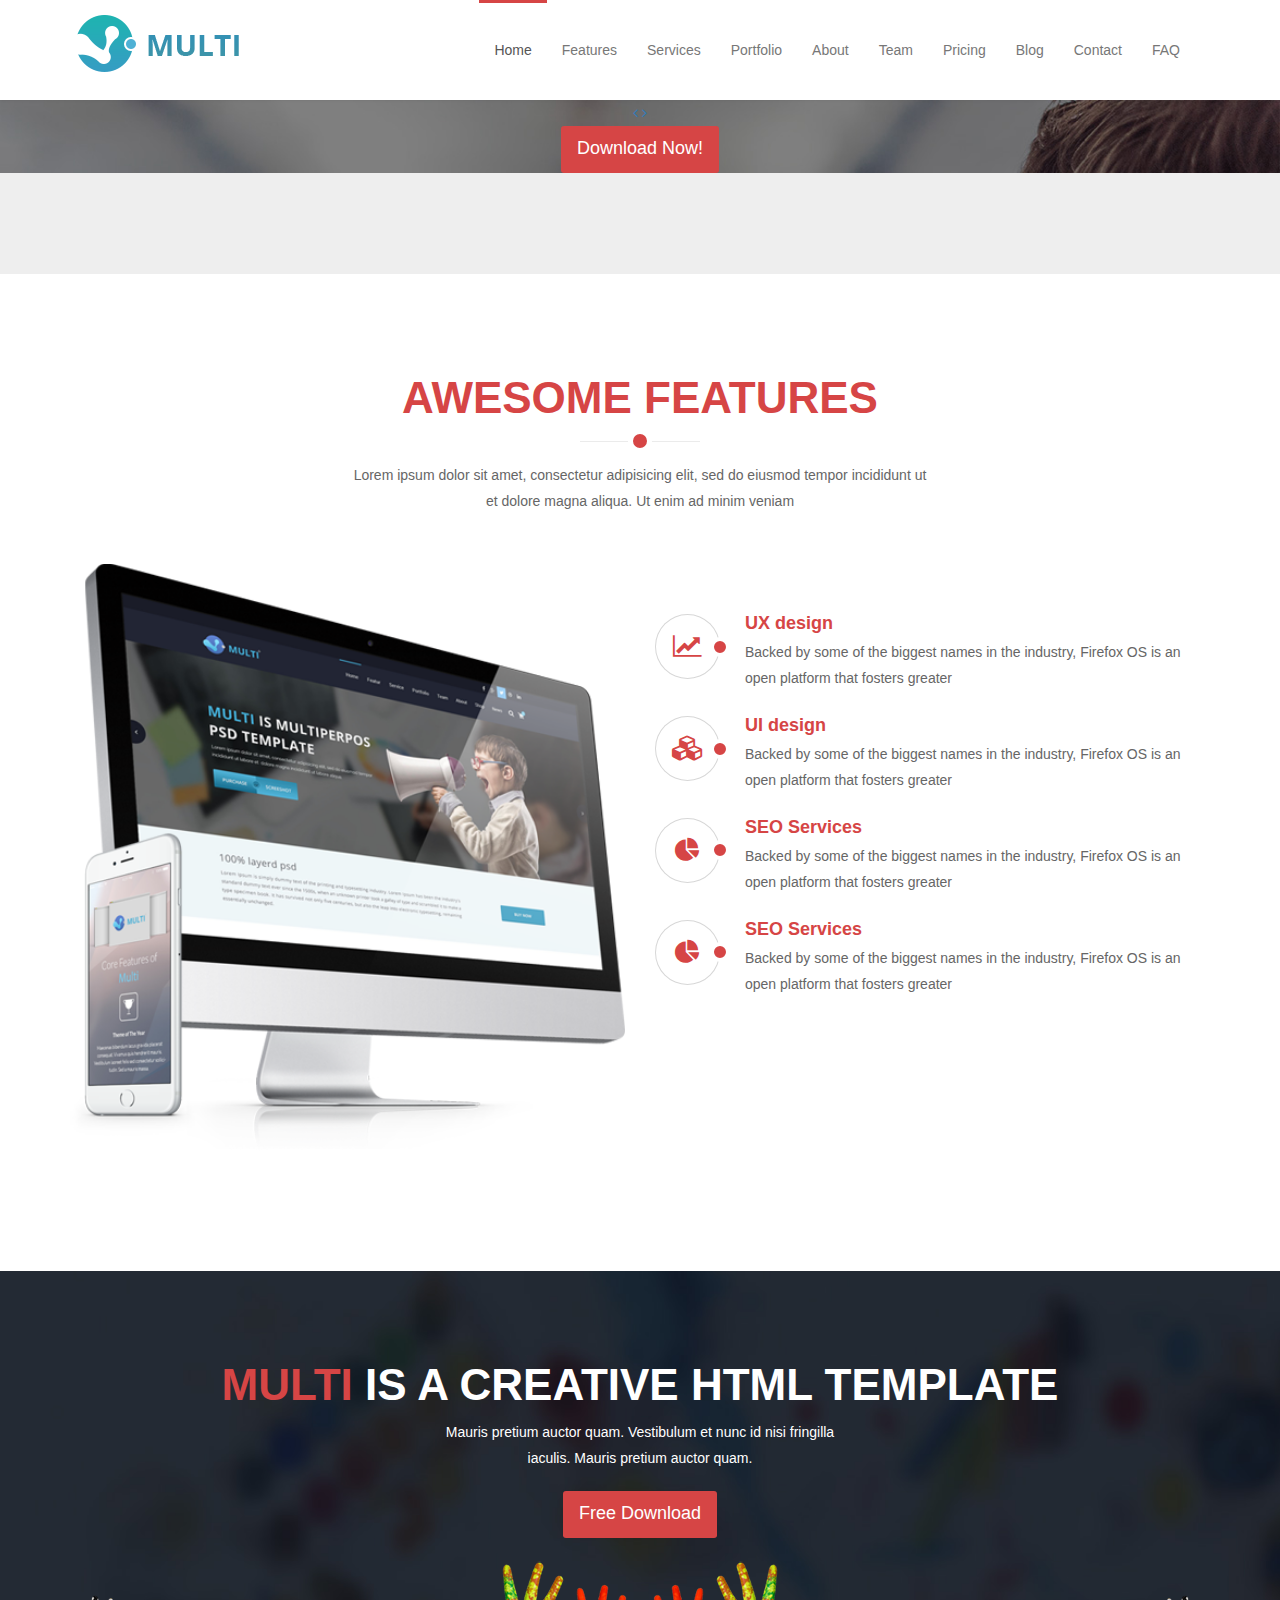
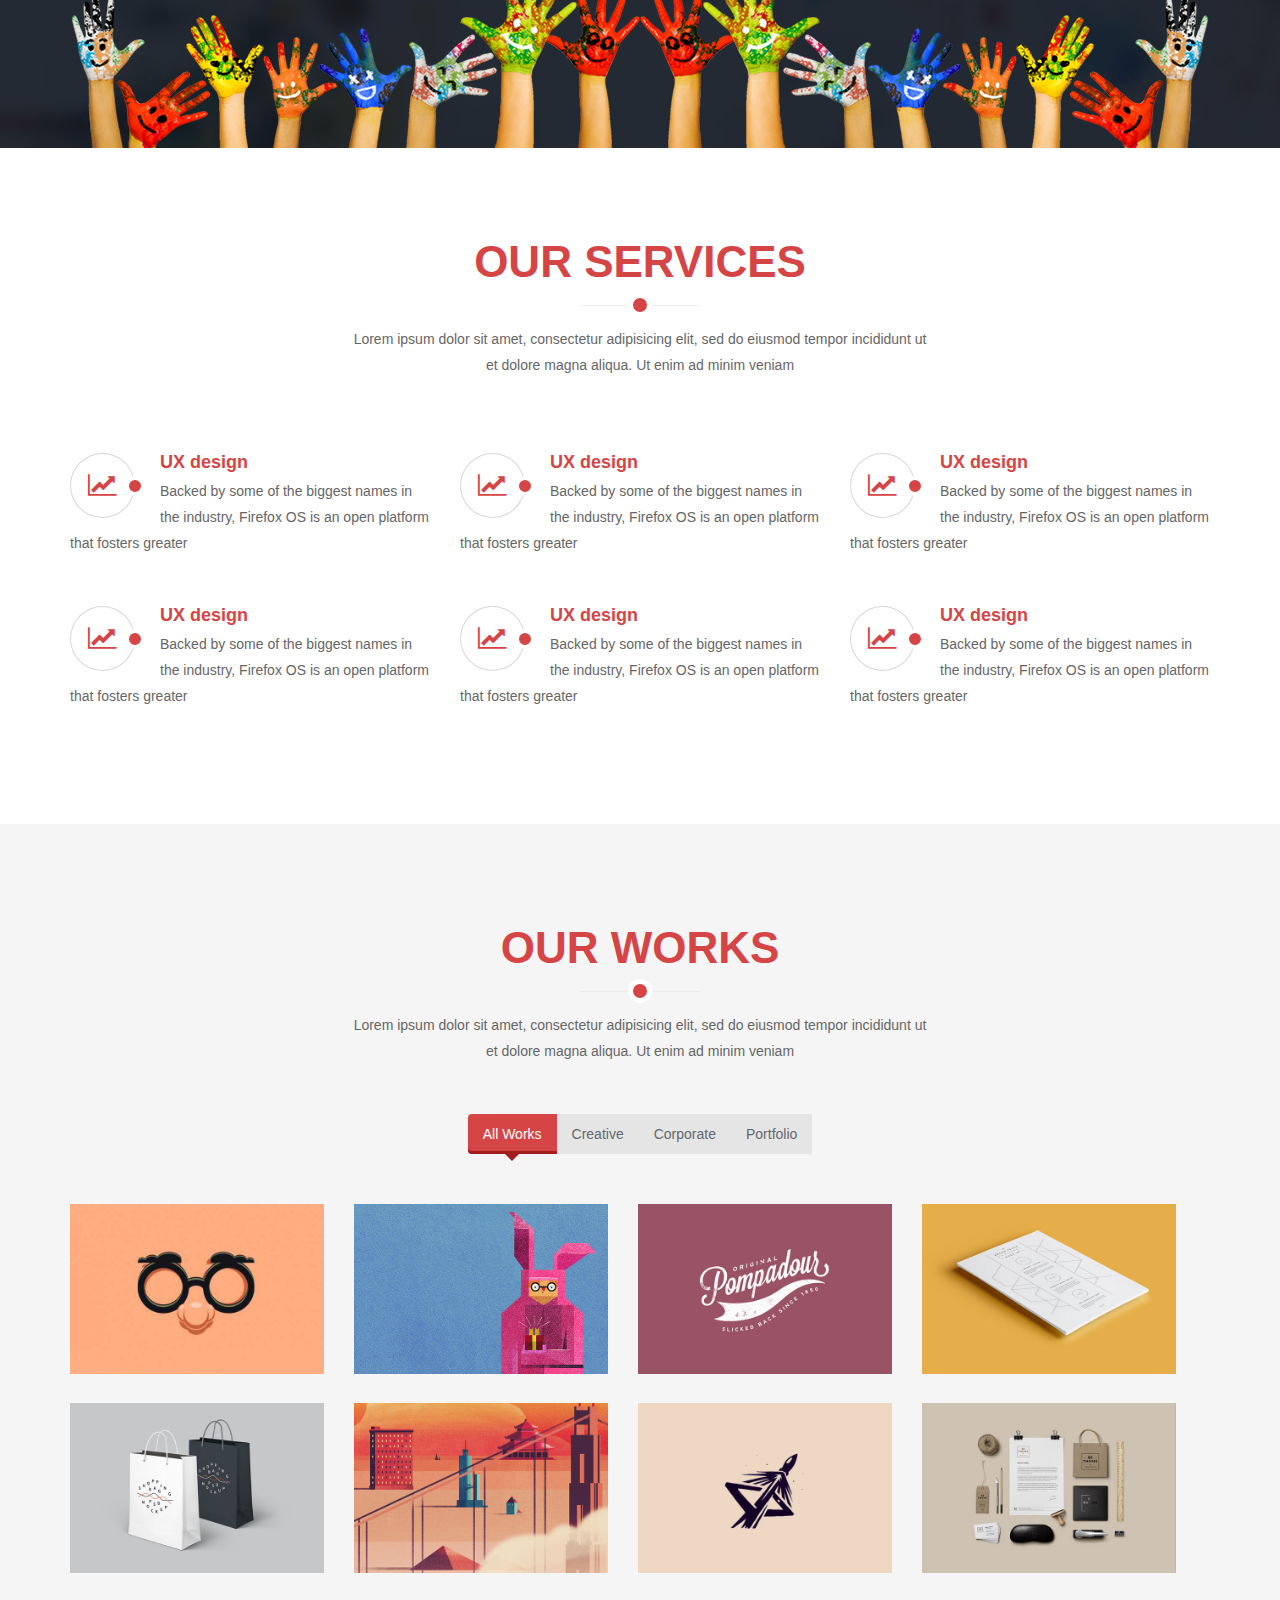
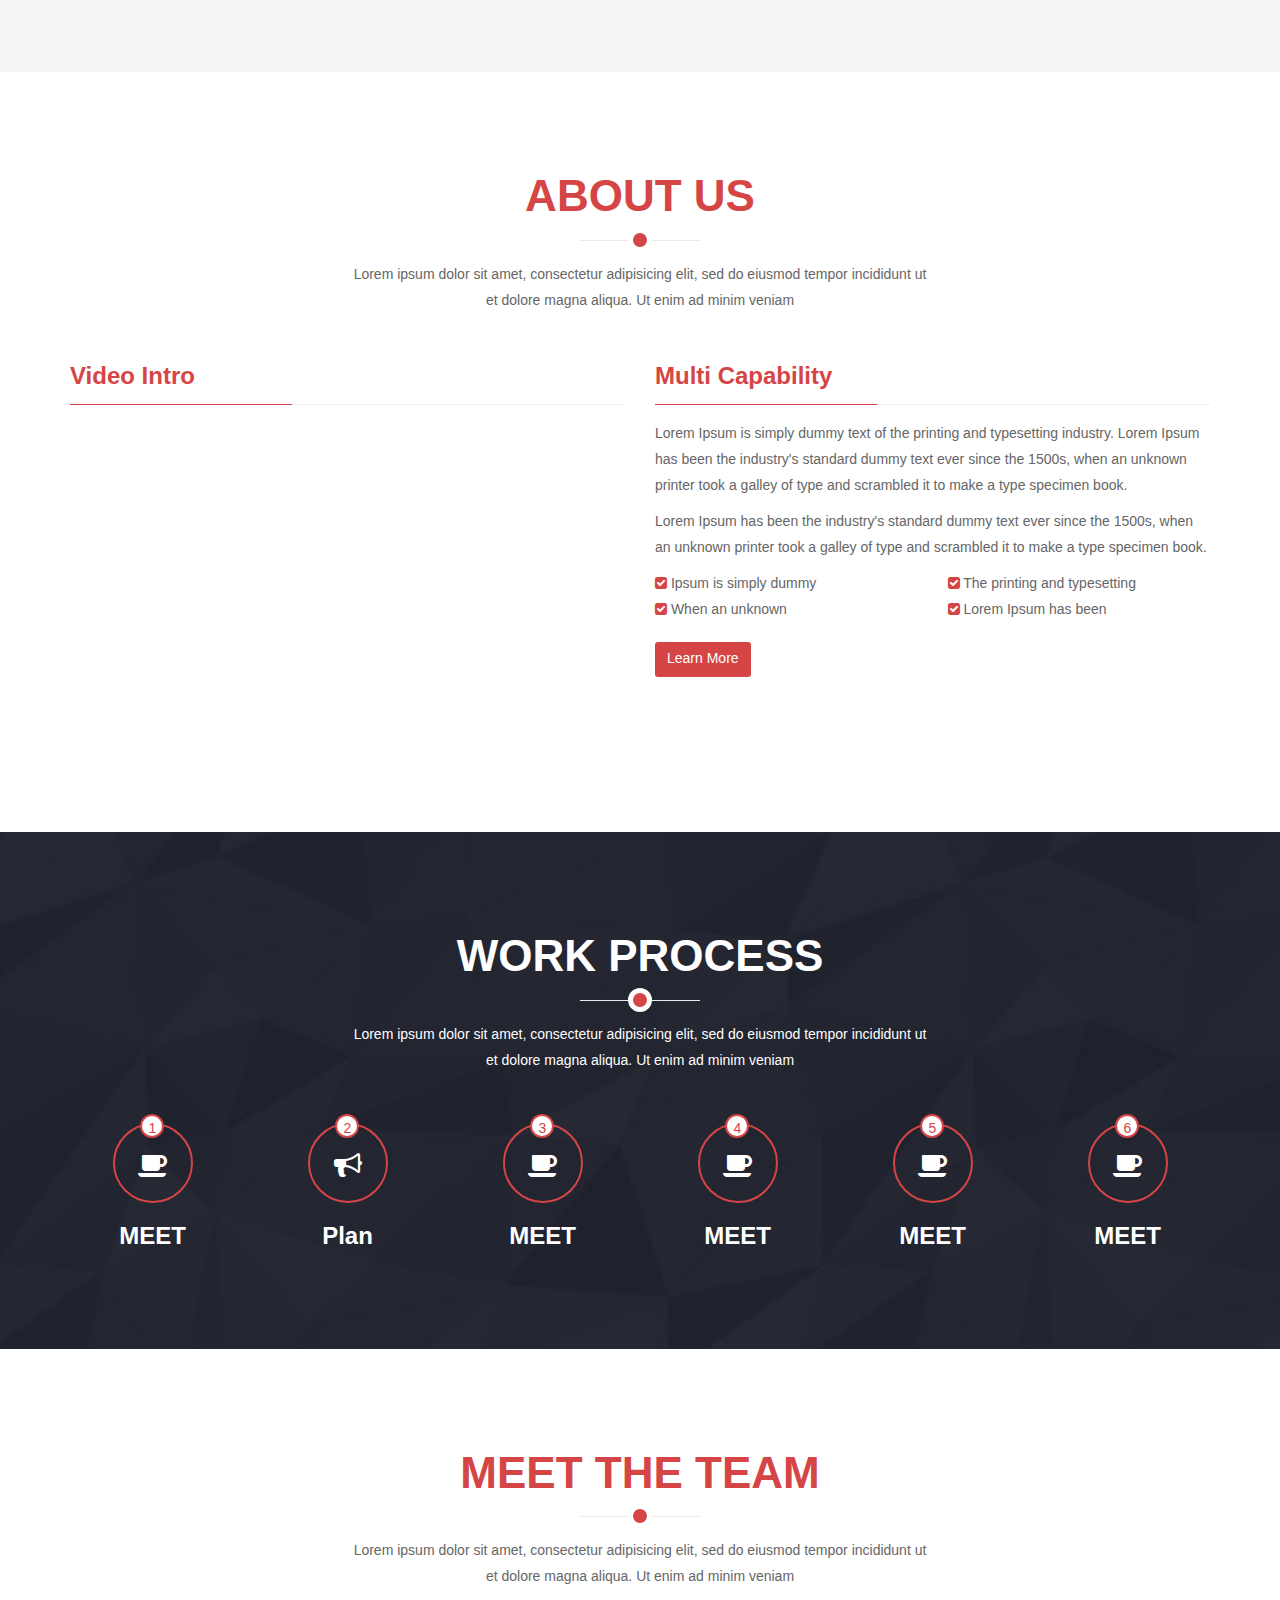
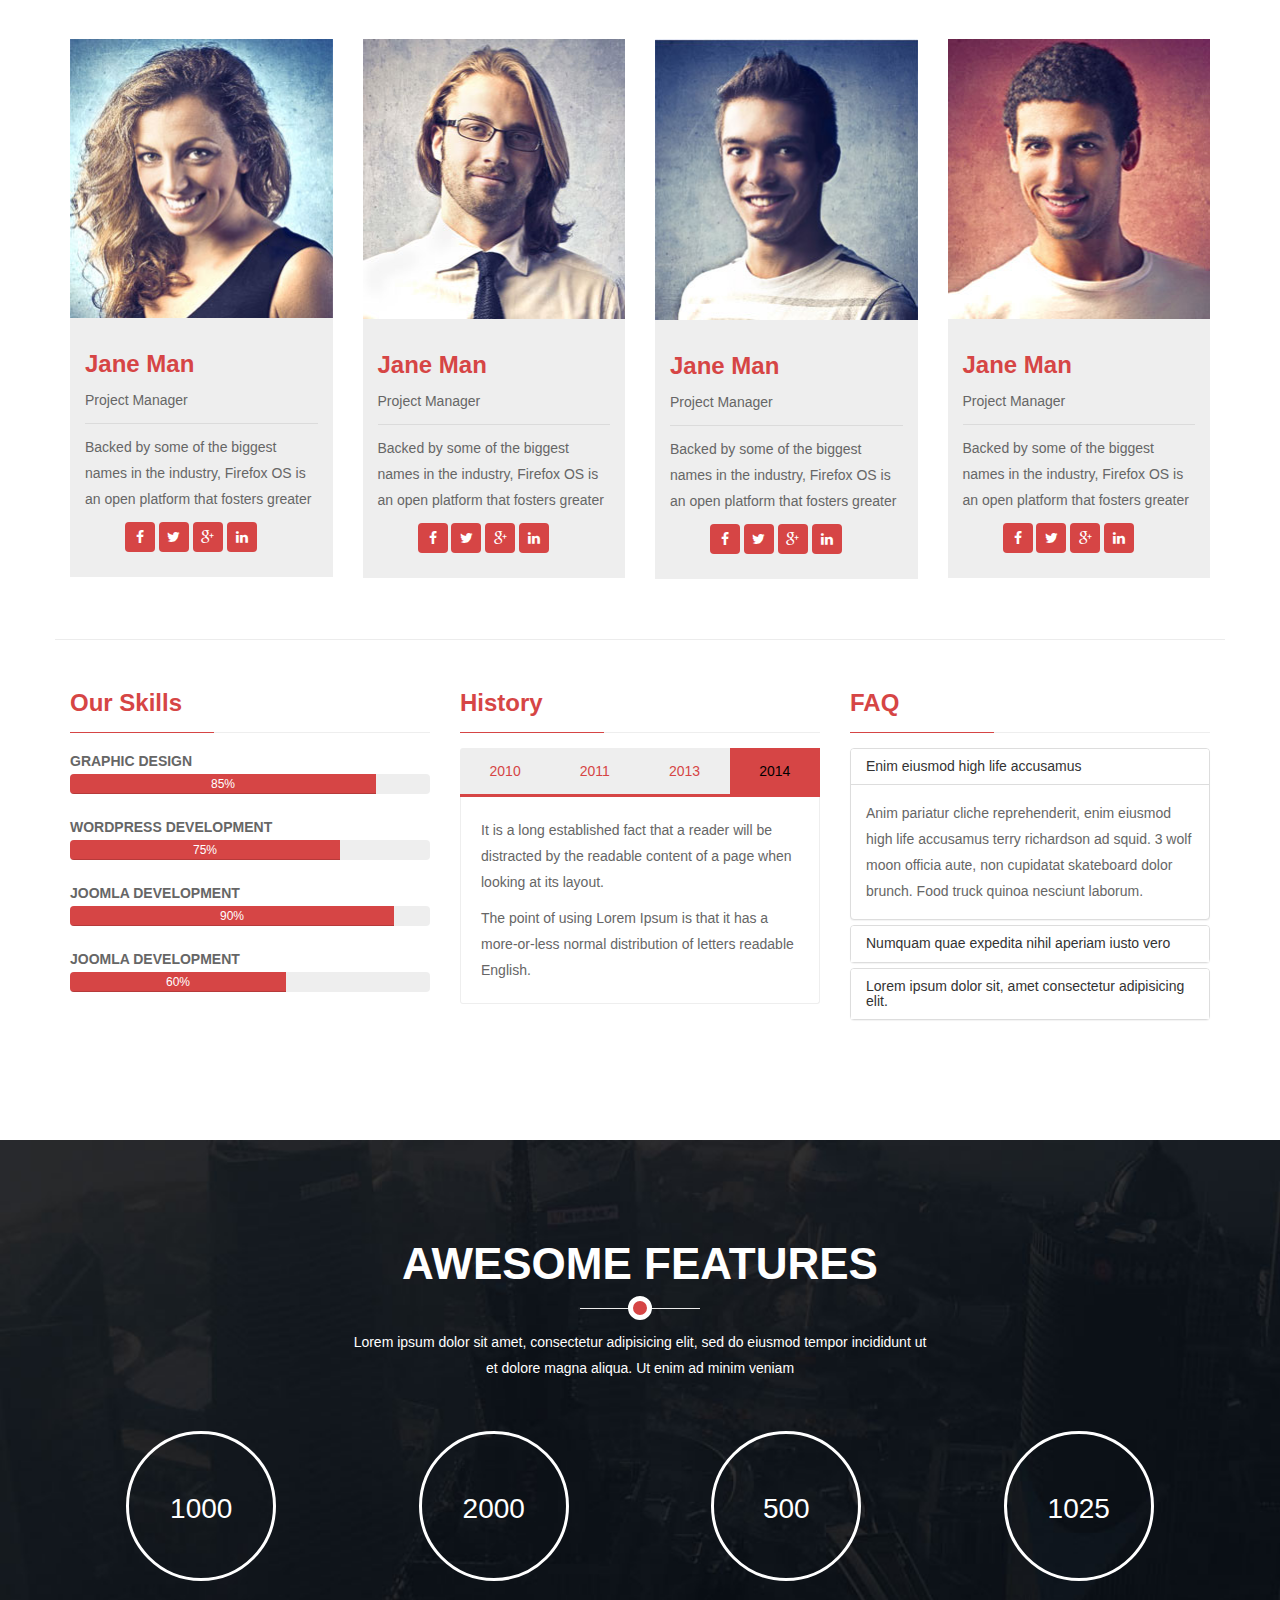
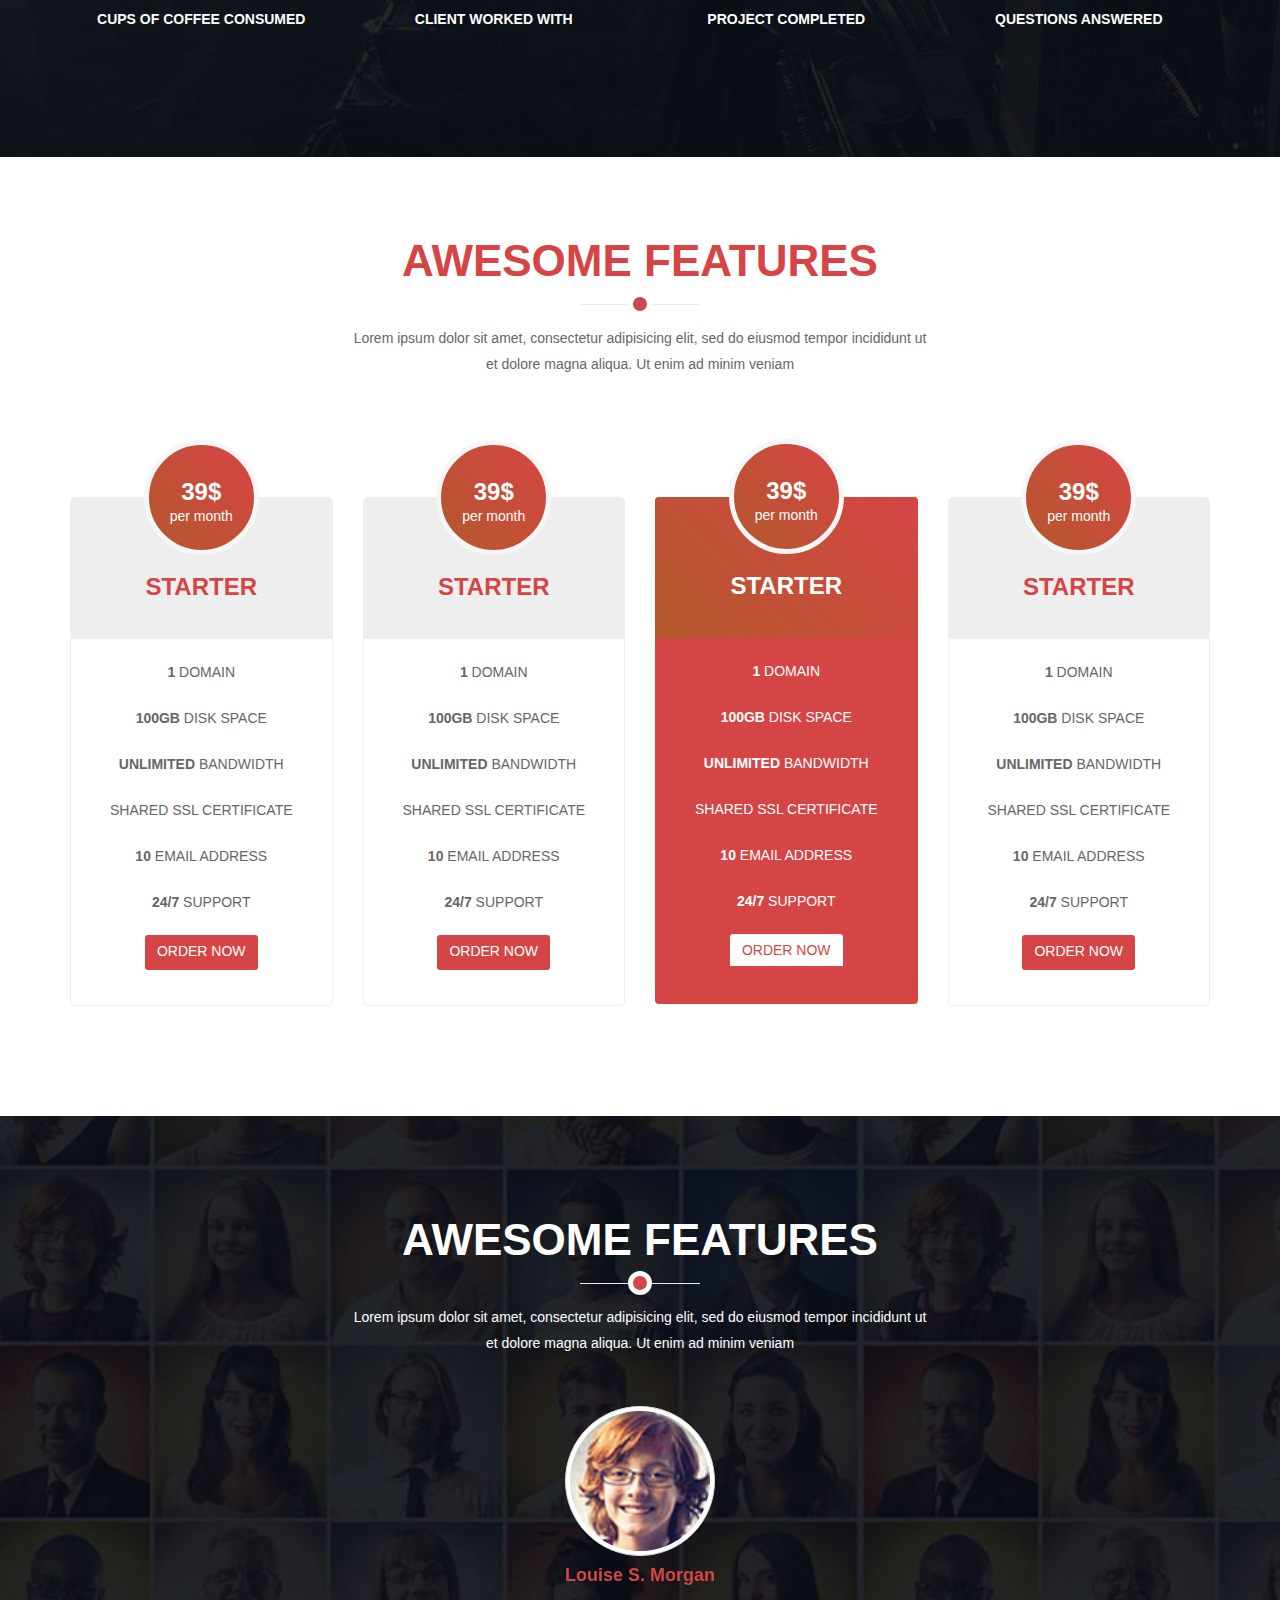
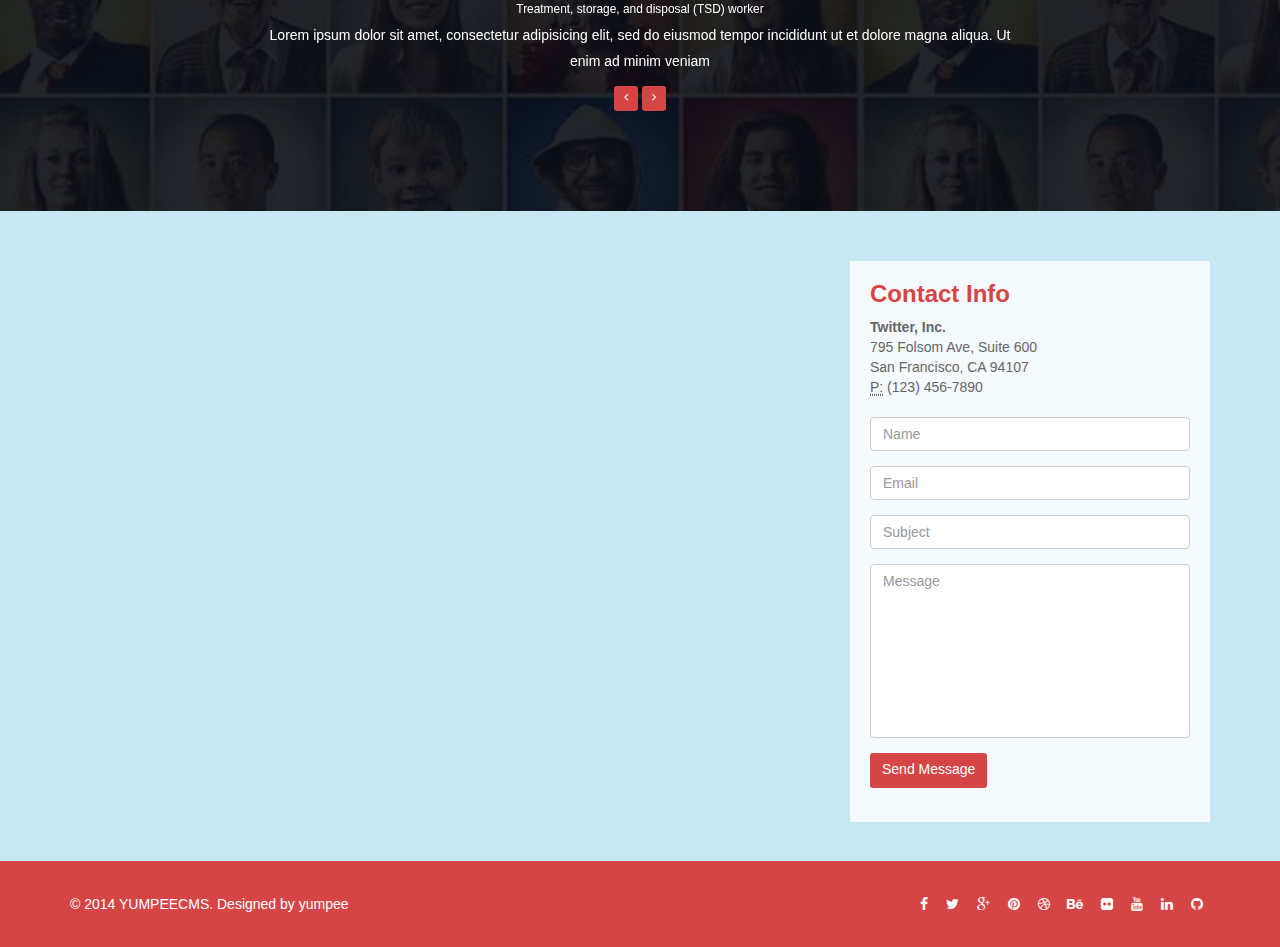
==== commit 433b24a1: "cvc" ====
--- a/index.html
+++ b/index.html
@@ -19,29 +19,7 @@
 
 <body>
   <header id="MenuSec">
-    <div class="socialHeader">
-      <div class="container">
-        <div class="row">
-          <div class="col-sm-6">
-            <div class="socialHeaderSec">
-              <ul class="footerIcons">
-                <li><a href="#"><i class="fa fa-facebook"></i></a></li>
-                <li><a href="#"><i class="fa fa-twitter"></i></a></li>
-                <li><a href="#"><i class="fa fa-google-plus"></i></a></li>
-                <li><a href="#"><i class="fa fa-youtube"></i></a></li>
-                <li><a href="#"><i class="fa fa-linkedin"></i></a></li>
-              </ul>
-            </div>
-          </div>
-          <div class="col-sm-6">
-            <div class="lognSec">
-              <h3><a href="login.html">Login </a></h3>
-            </div>
-          </div>
-        </div>
-
-      </div>
-    </div>
+
     <nav id="mainMenu" class="navbar navbar-default" role="banner">
       <div class="container">
         <div class="navbar-header">
@@ -73,19 +51,44 @@
     </nav>
     <!--/nav-->
   </header>
+  <section id="Slider" class="paddingSec bgProp text-center">
+    <div class="inner">
+      <a class="slider -left" href="#main-slider" role="button" data-slide="prev"><i class="fa fa-angle-left"></i></a>
+      <a class="slider-right" href="#main-slider" role="button" data-slide="next"><i class="fa fa-angle-right"></i></a>
+      <div class="container">
+        <div class="row">
+          <div class="col-md-8 col-sm-10  col-md-offset-2">
+
+            <div id="main-slider" class="carousel slide" data-ride="carousel">
+              <div class="carousel-inner">
+                <div class="item wow fadeIn animated" data-wow-duration="1000ms" data-wow-delay="300ms">
+                  <h2>Premium quality free onepage template</h2>
+                  <p>Lorem Ipsum is simply dummy text of the printing and typesetting industry. Lorem Ipsum has been the
+                    industry's standard dummy text ever since the 1500s, when an unknown printer took a galley of type
+                    and
+                    scrambled it to make a type specimen book. It has survived not only five centuries, but also the
+                    leap into
+                    electronic typesetting, remaining essentially unchanged.
+                  </p>
+                </div>
+                <div class="item active">
+                  <a class="btn btn-primary btn-lg publicbtn" href="#">Download Now!</a>
+
+                </div>
+
+              </div>
+            </div>
+          </div>
+
+        </div>
+      </div>
+    </div>
+  </section>
   <section id="firstSec">
     <div class="container">
       <div class="row">
-        <div class="col-lg-9 col-sm-10">
-          <h2>Premium quality free onepage template</h2>
-          <p>Lorem Ipsum is simply dummy text of the printing and typesetting industry. Lorem Ipsum has been the
-            industry's standard dummy text ever since the 1500s, when an unknown printer took a galley of type and
-            scrambled it to make a type specimen book. It has survived not only five centuries, but also the leap into
-            electronic typesetting, remaining essentially unchanged.
-          </p>
-        </div>
+
         <div class="col-sm-3 text-right">
-          <a class="btn btn-primary btn-lg publicbtn" href="#">Download Now!</a>
         </div>
       </div>
     </div>
--- a/assets/css/style.css
+++ b/assets/css/style.css
@@ -987,7 +987,11 @@
 .img-thumbnail{
     width:20% !important
 }
-
+#Slider{
+    background-image: url("../images/twitter-bg.jpg");
+    background-repeat: no-repeat;
+    background-size: cover;
+}
 
 @media (max-width:767px){
     .counterNum{
@@ -1037,4 +1041,16 @@
     #counter strong{
         font-size:11px;
     }
+    .socialHeaderSec .footerIcons{
+float:left;
+    }
+    .lognSec{
+        float: right;
+        margin-top:0;
+    }
+    #mainMenu .navbar-nav li.active a, #mainMenu  .navbar-nav li:hover a {
+        background: transparent;
+        padding-top: 37px;
+        border-top: 0;
+    }
 }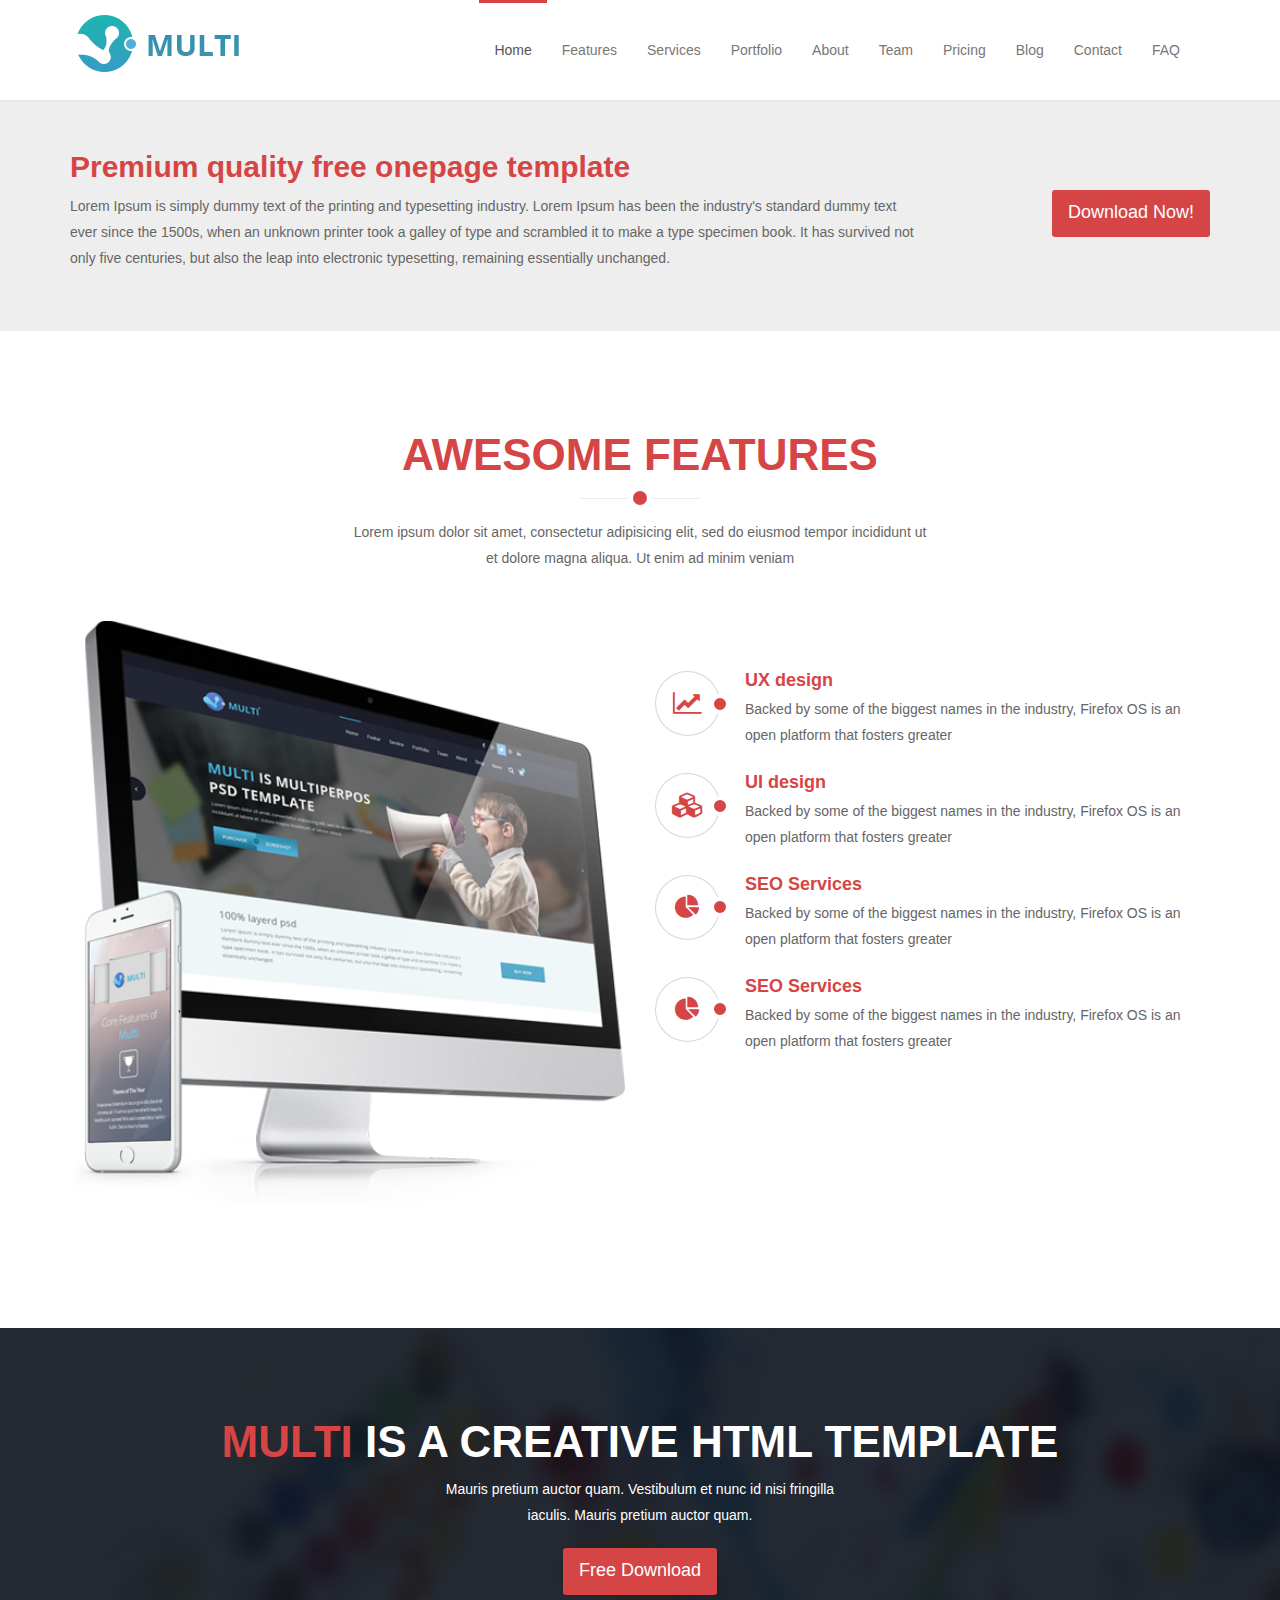
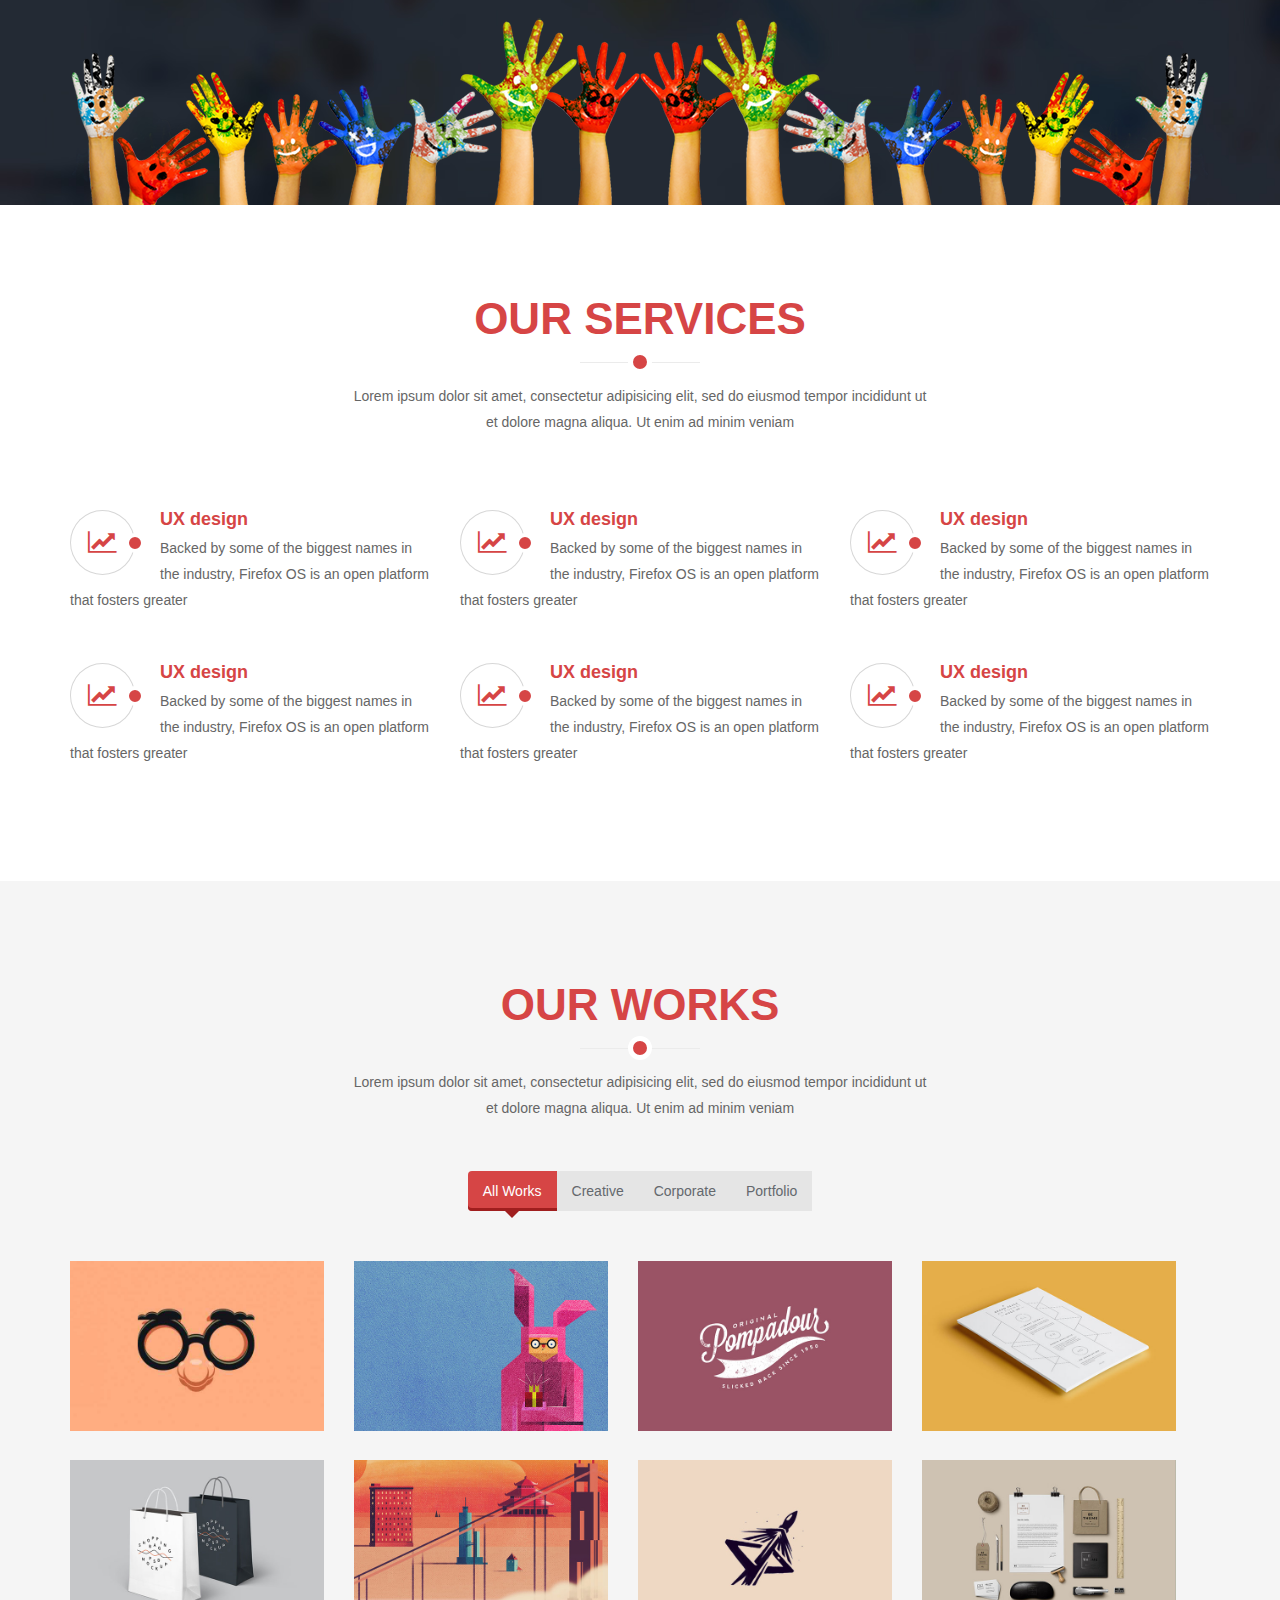
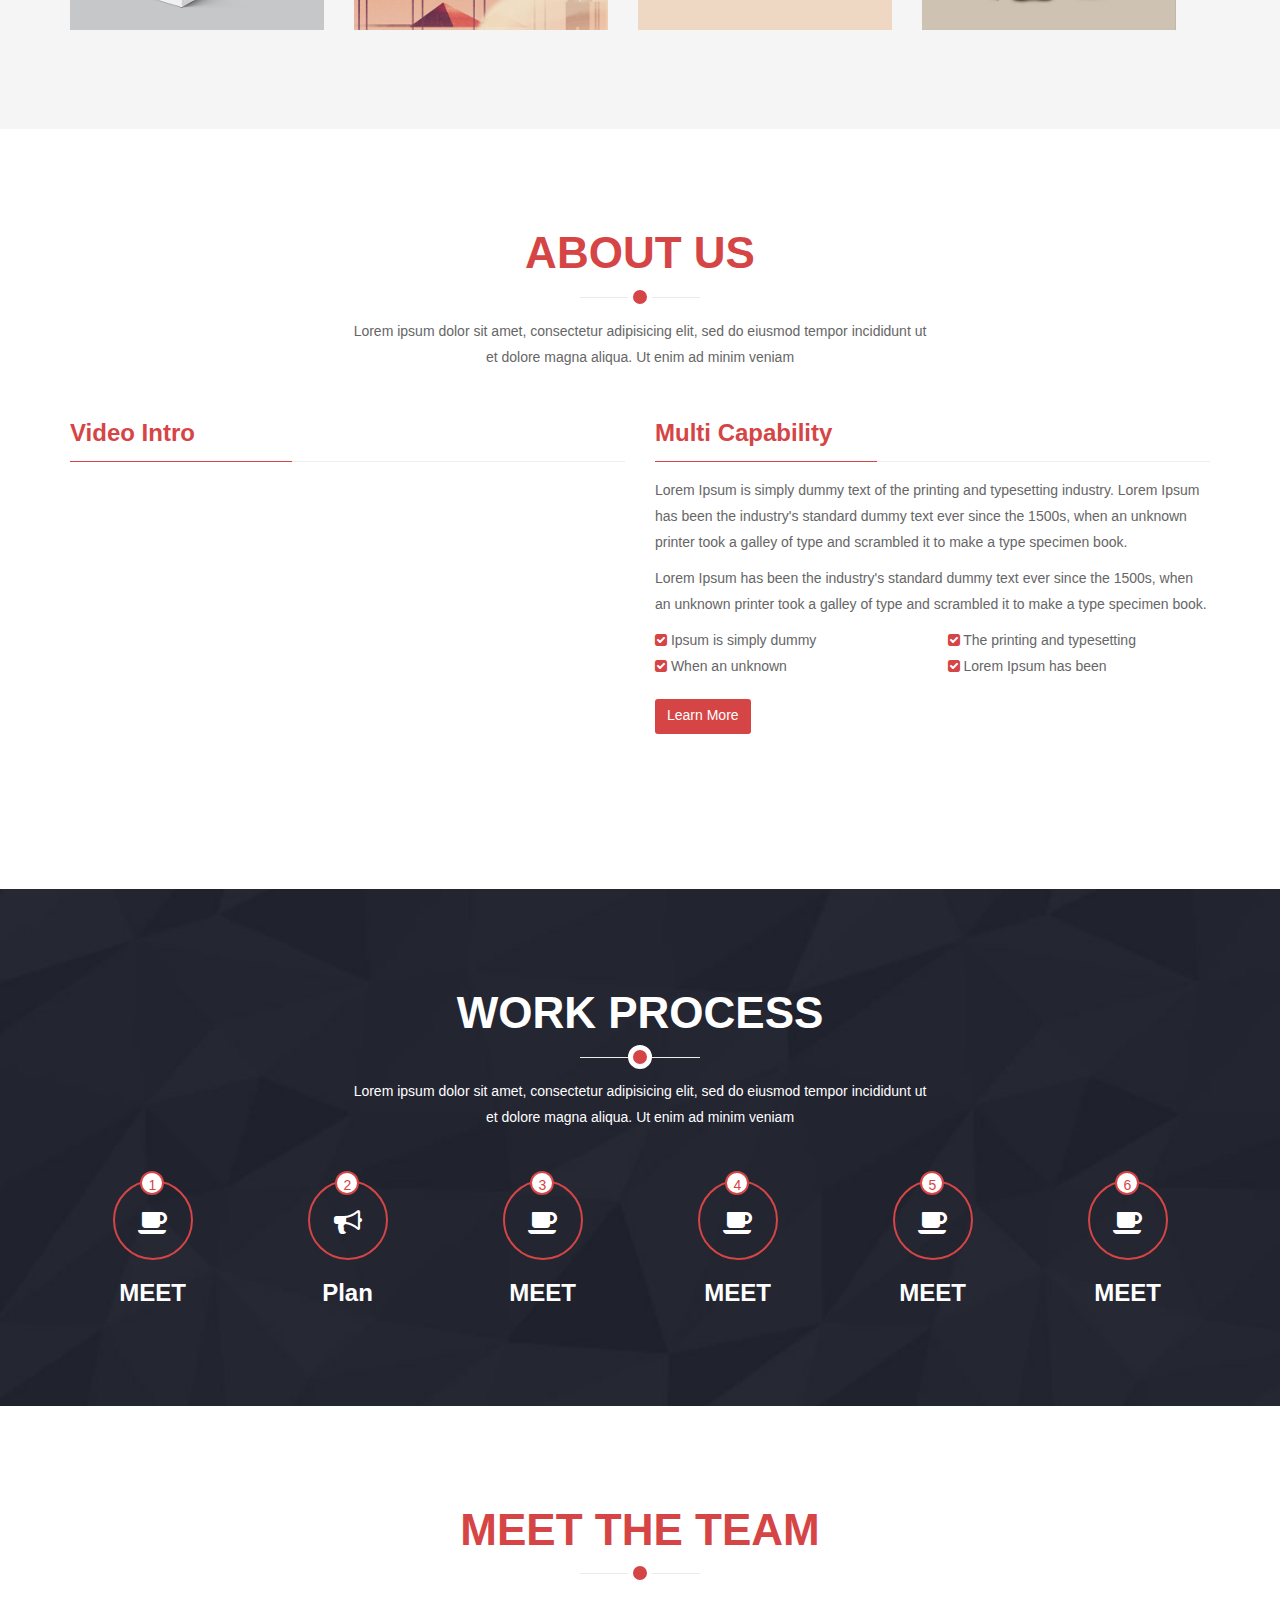
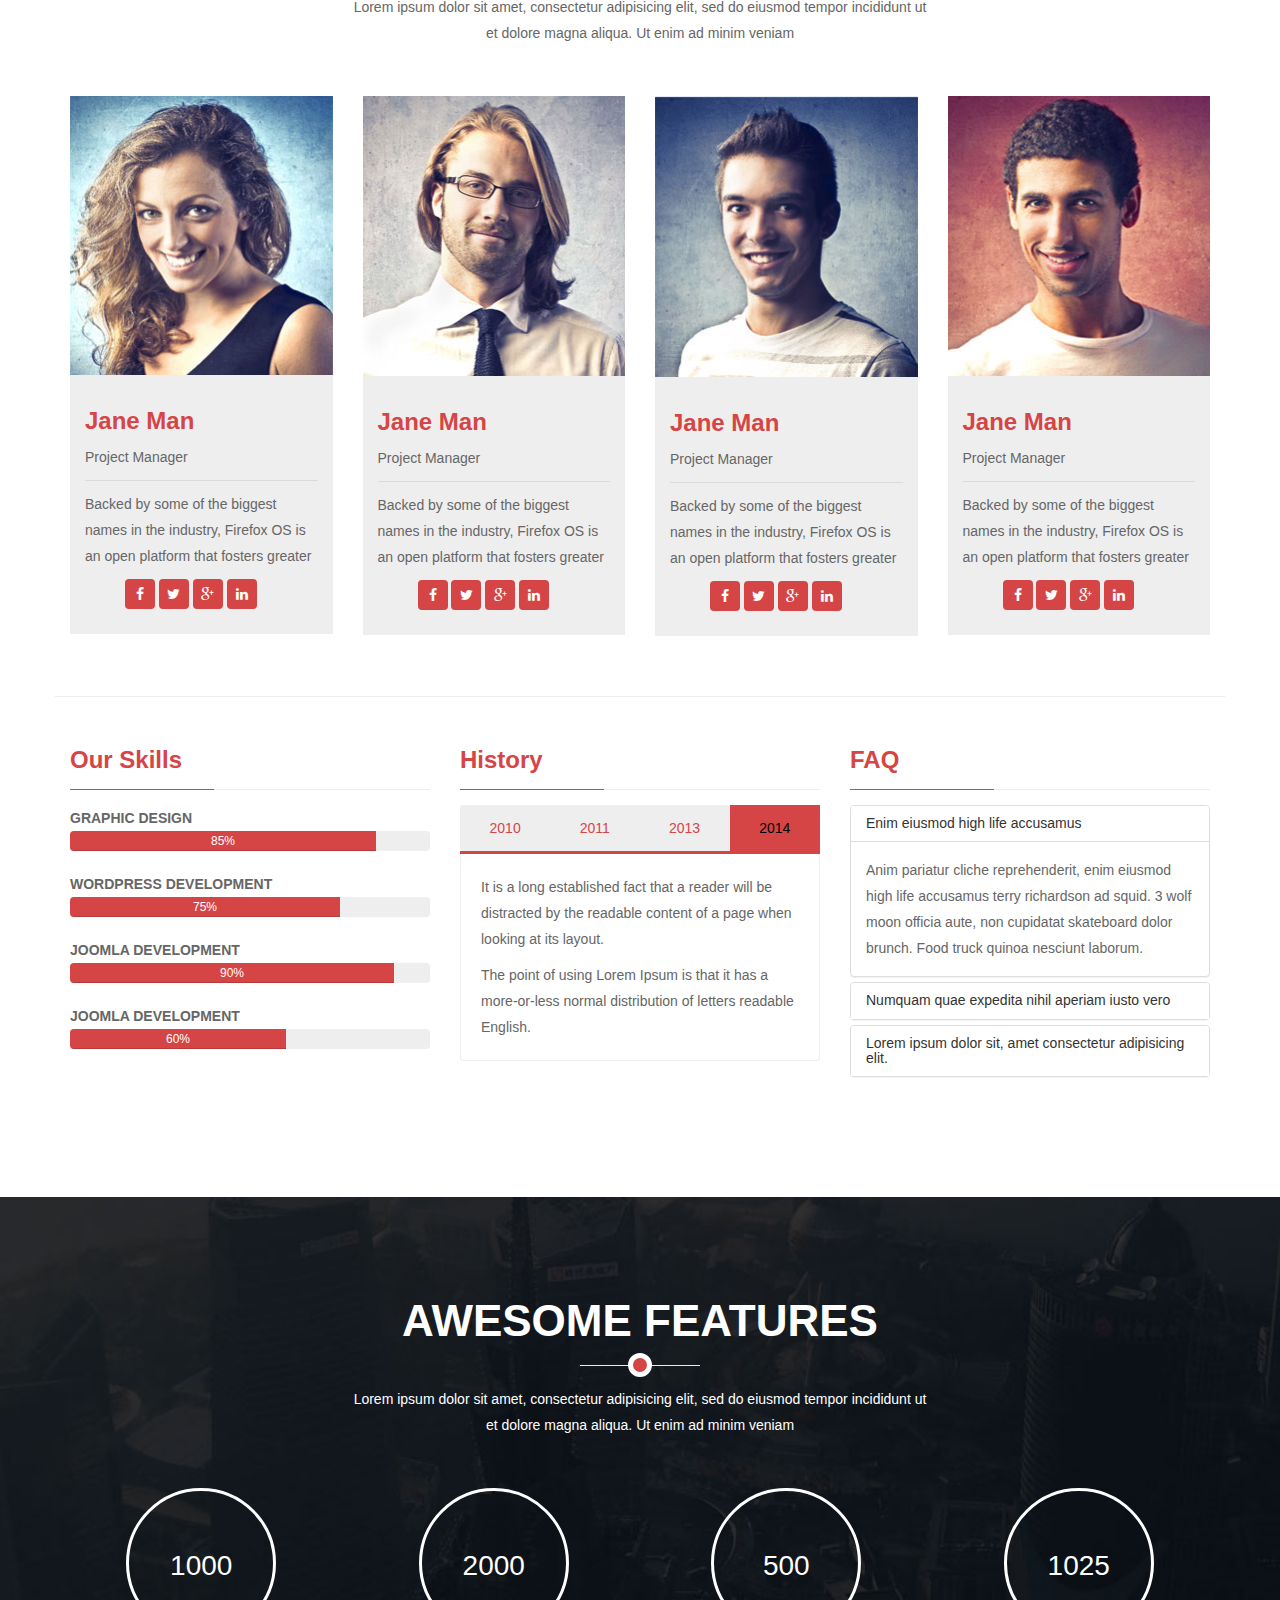
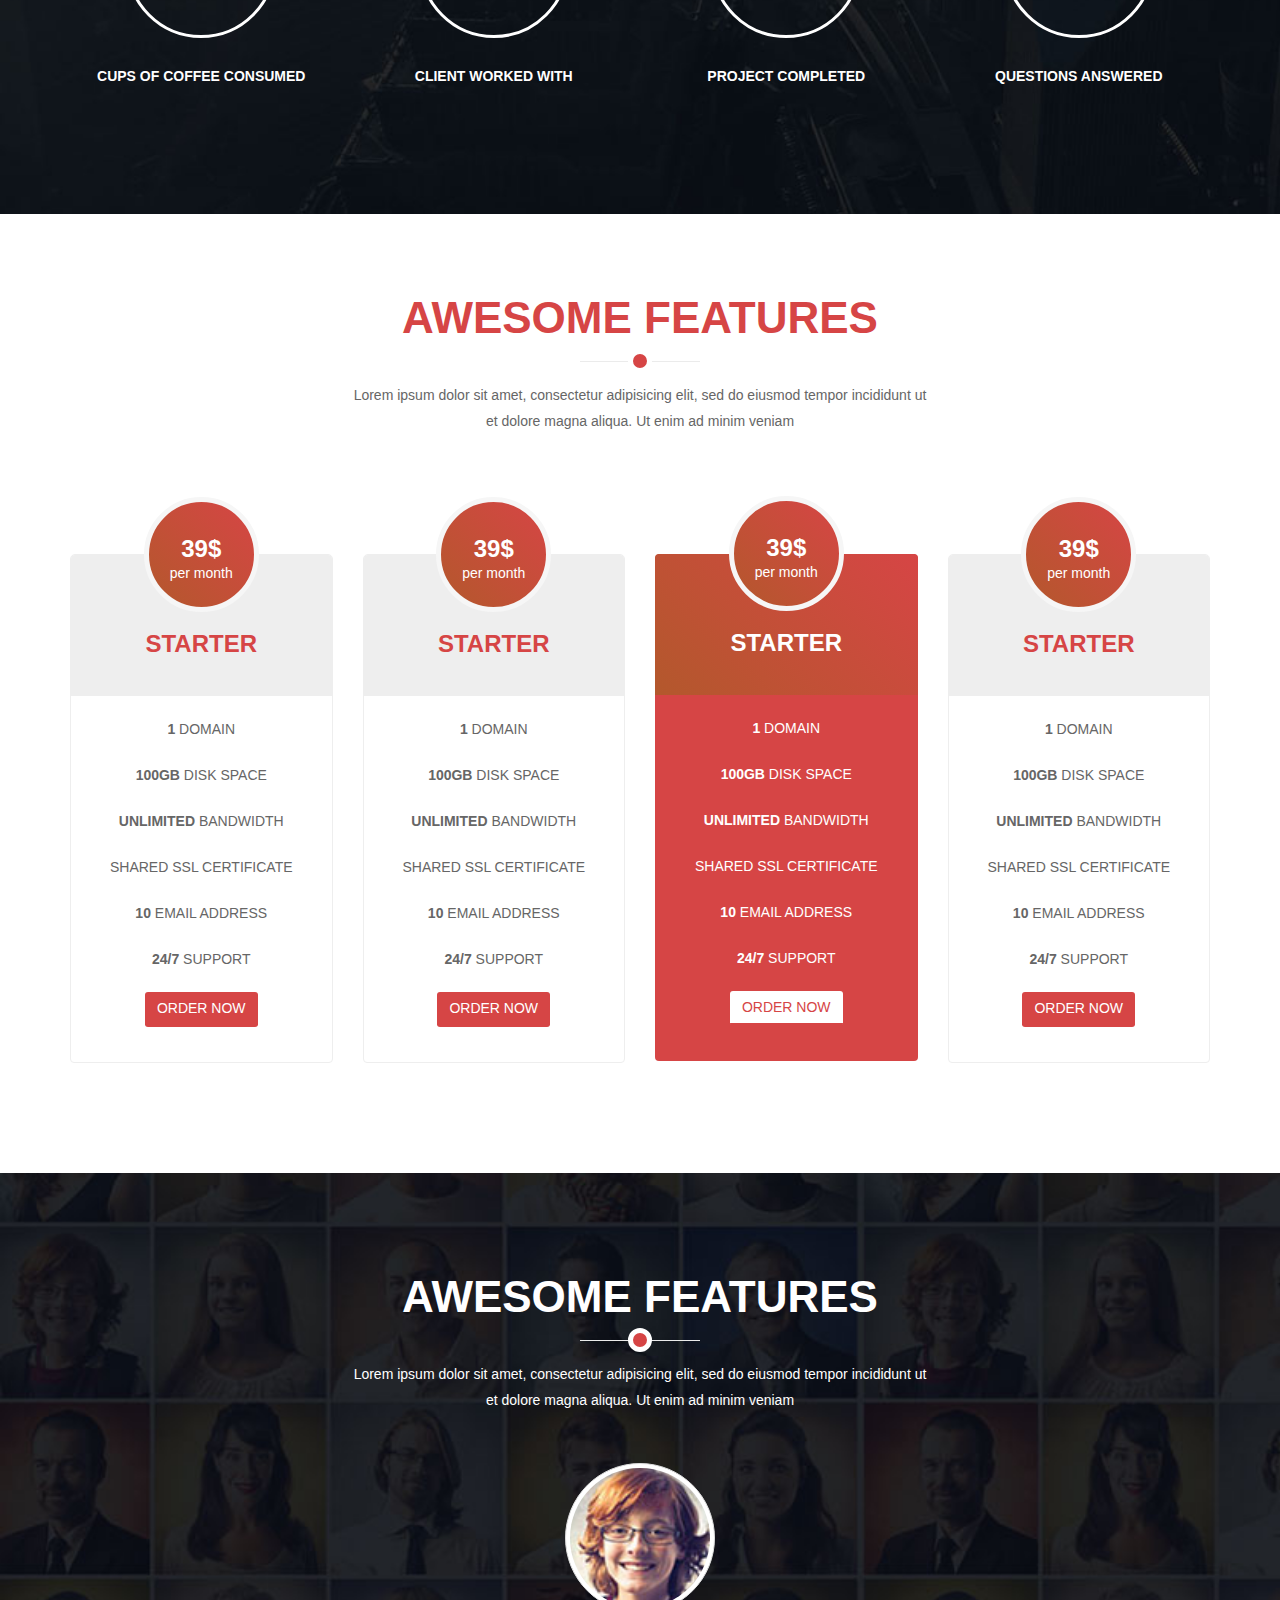
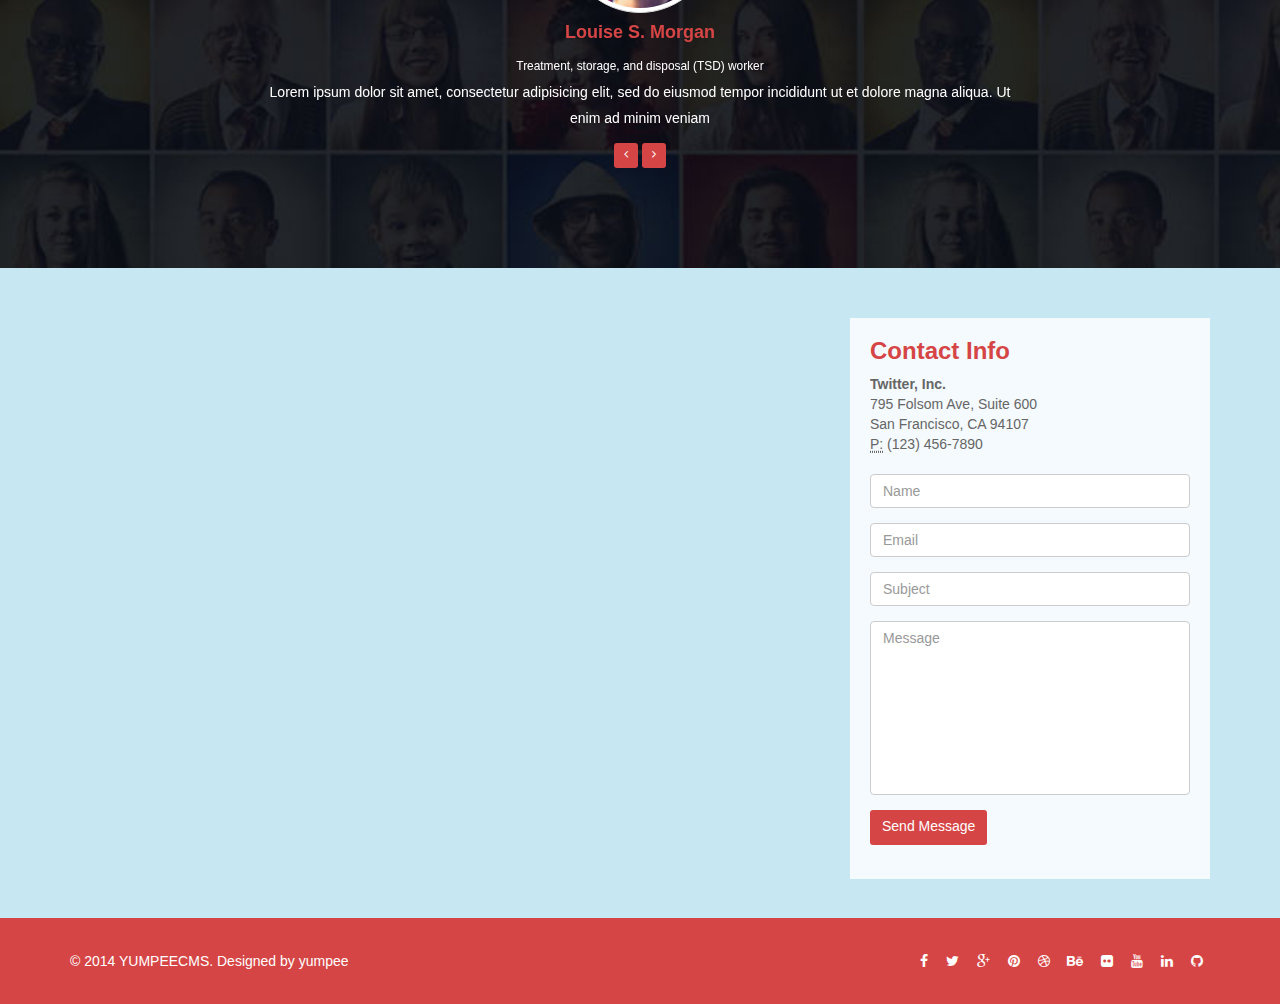
==== commit 6de9b147: "dd" ====
--- a/index.html
+++ b/index.html
@@ -19,7 +19,7 @@
 
 <body>
   <header id="MenuSec">
-
+ 
     <nav id="mainMenu" class="navbar navbar-default" role="banner">
       <div class="container">
         <div class="navbar-header">
@@ -51,44 +51,20 @@
     </nav>
     <!--/nav-->
   </header>
-  <section id="Slider" class="paddingSec bgProp text-center">
-    <div class="inner">
-      <a class="slider -left" href="#main-slider" role="button" data-slide="prev"><i class="fa fa-angle-left"></i></a>
-      <a class="slider-right" href="#main-slider" role="button" data-slide="next"><i class="fa fa-angle-right"></i></a>
-      <div class="container">
-        <div class="row">
-          <div class="col-md-8 col-sm-10  col-md-offset-2">
-
-            <div id="main-slider" class="carousel slide" data-ride="carousel">
-              <div class="carousel-inner">
-                <div class="item wow fadeIn animated" data-wow-duration="1000ms" data-wow-delay="300ms">
-                  <h2>Premium quality free onepage template</h2>
-                  <p>Lorem Ipsum is simply dummy text of the printing and typesetting industry. Lorem Ipsum has been the
-                    industry's standard dummy text ever since the 1500s, when an unknown printer took a galley of type
-                    and
-                    scrambled it to make a type specimen book. It has survived not only five centuries, but also the
-                    leap into
-                    electronic typesetting, remaining essentially unchanged.
-                  </p>
-                </div>
-                <div class="item active">
-                  <a class="btn btn-primary btn-lg publicbtn" href="#">Download Now!</a>
-
-                </div>
-
-              </div>
-            </div>
-          </div>
-
-        </div>
-      </div>
-    </div>
-  </section>
+
   <section id="firstSec">
     <div class="container">
       <div class="row">
-
+        <div class="col-lg-9 col-sm-10">
+          <h2>Premium quality free onepage template</h2>
+          <p>Lorem Ipsum is simply dummy text of the printing and typesetting industry. Lorem Ipsum has been the
+            industry's standard dummy text ever since the 1500s, when an unknown printer took a galley of type and
+            scrambled it to make a type specimen book. It has survived not only five centuries, but also the leap into
+            electronic typesetting, remaining essentially unchanged.
+          </p>
+        </div>
         <div class="col-sm-3 text-right">
+          <a class="btn btn-primary btn-lg publicbtn" href="#">Download Now!</a>
         </div>
       </div>
     </div>
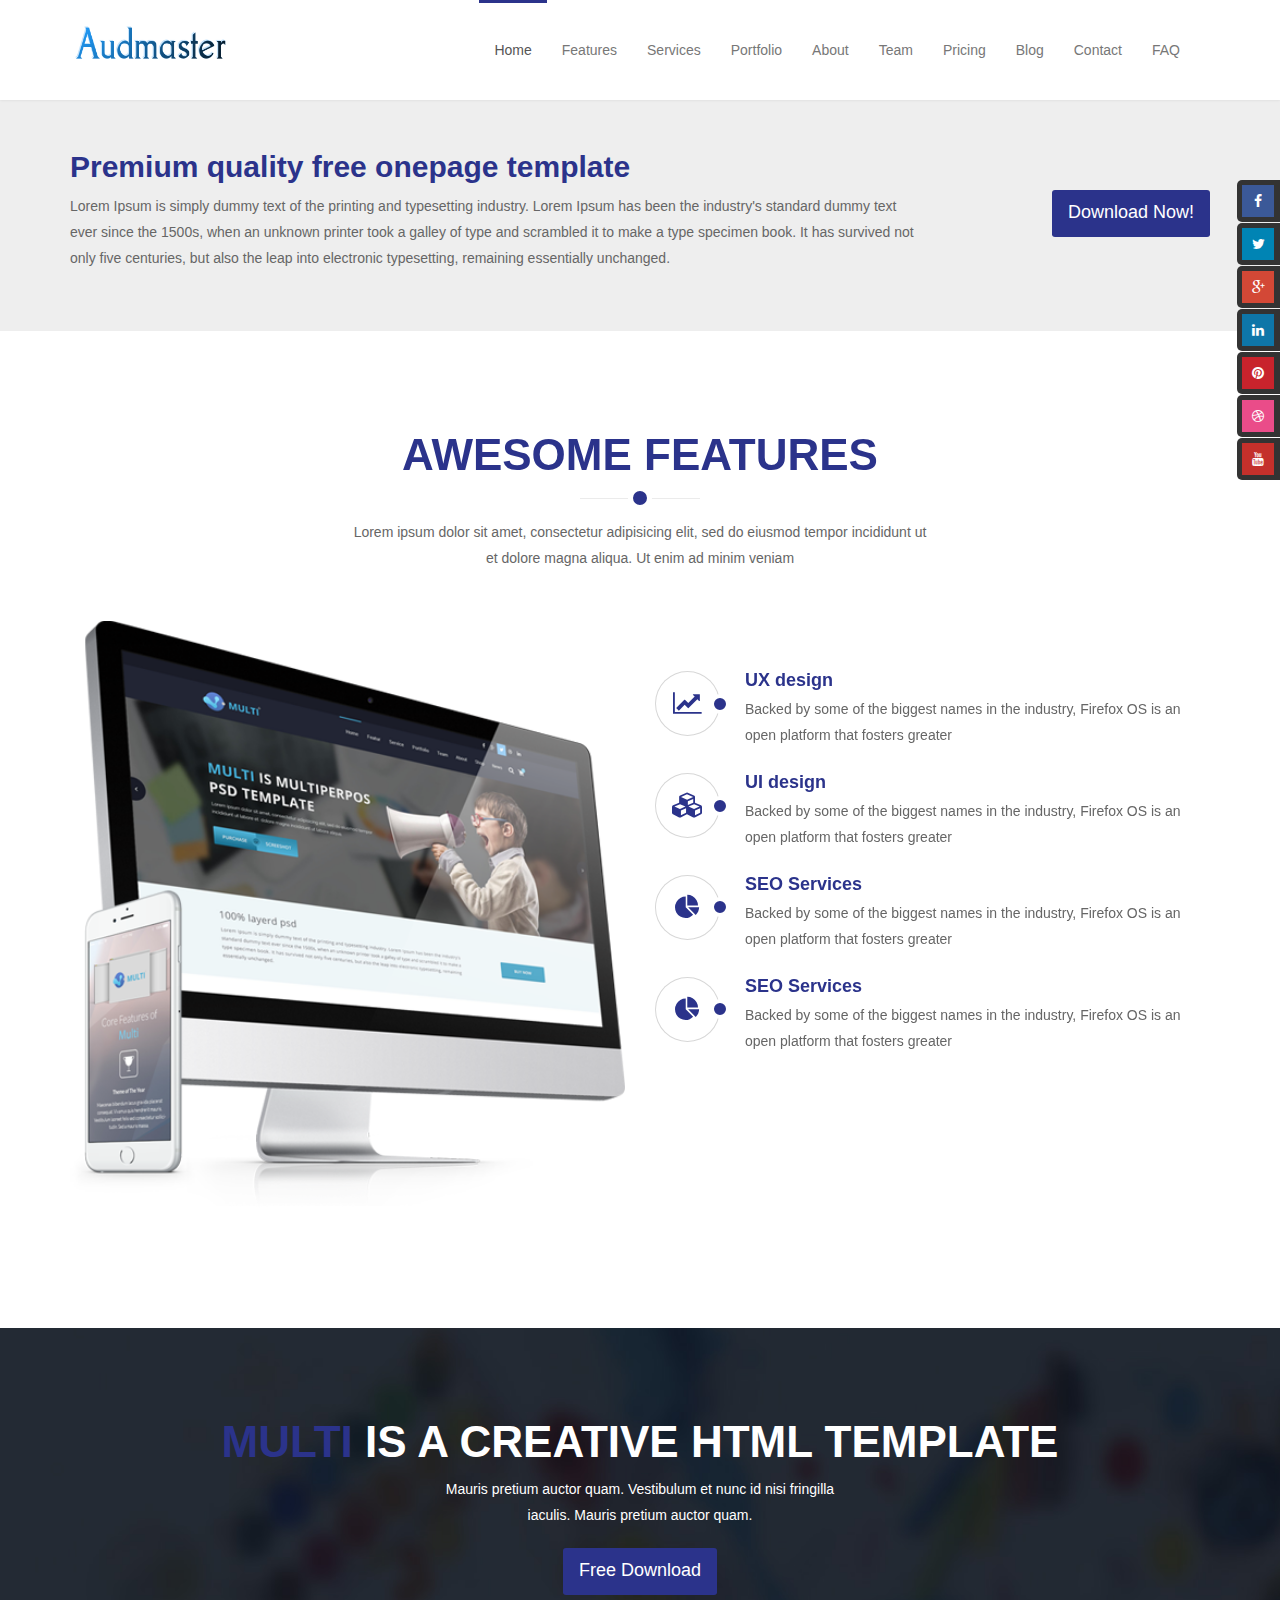
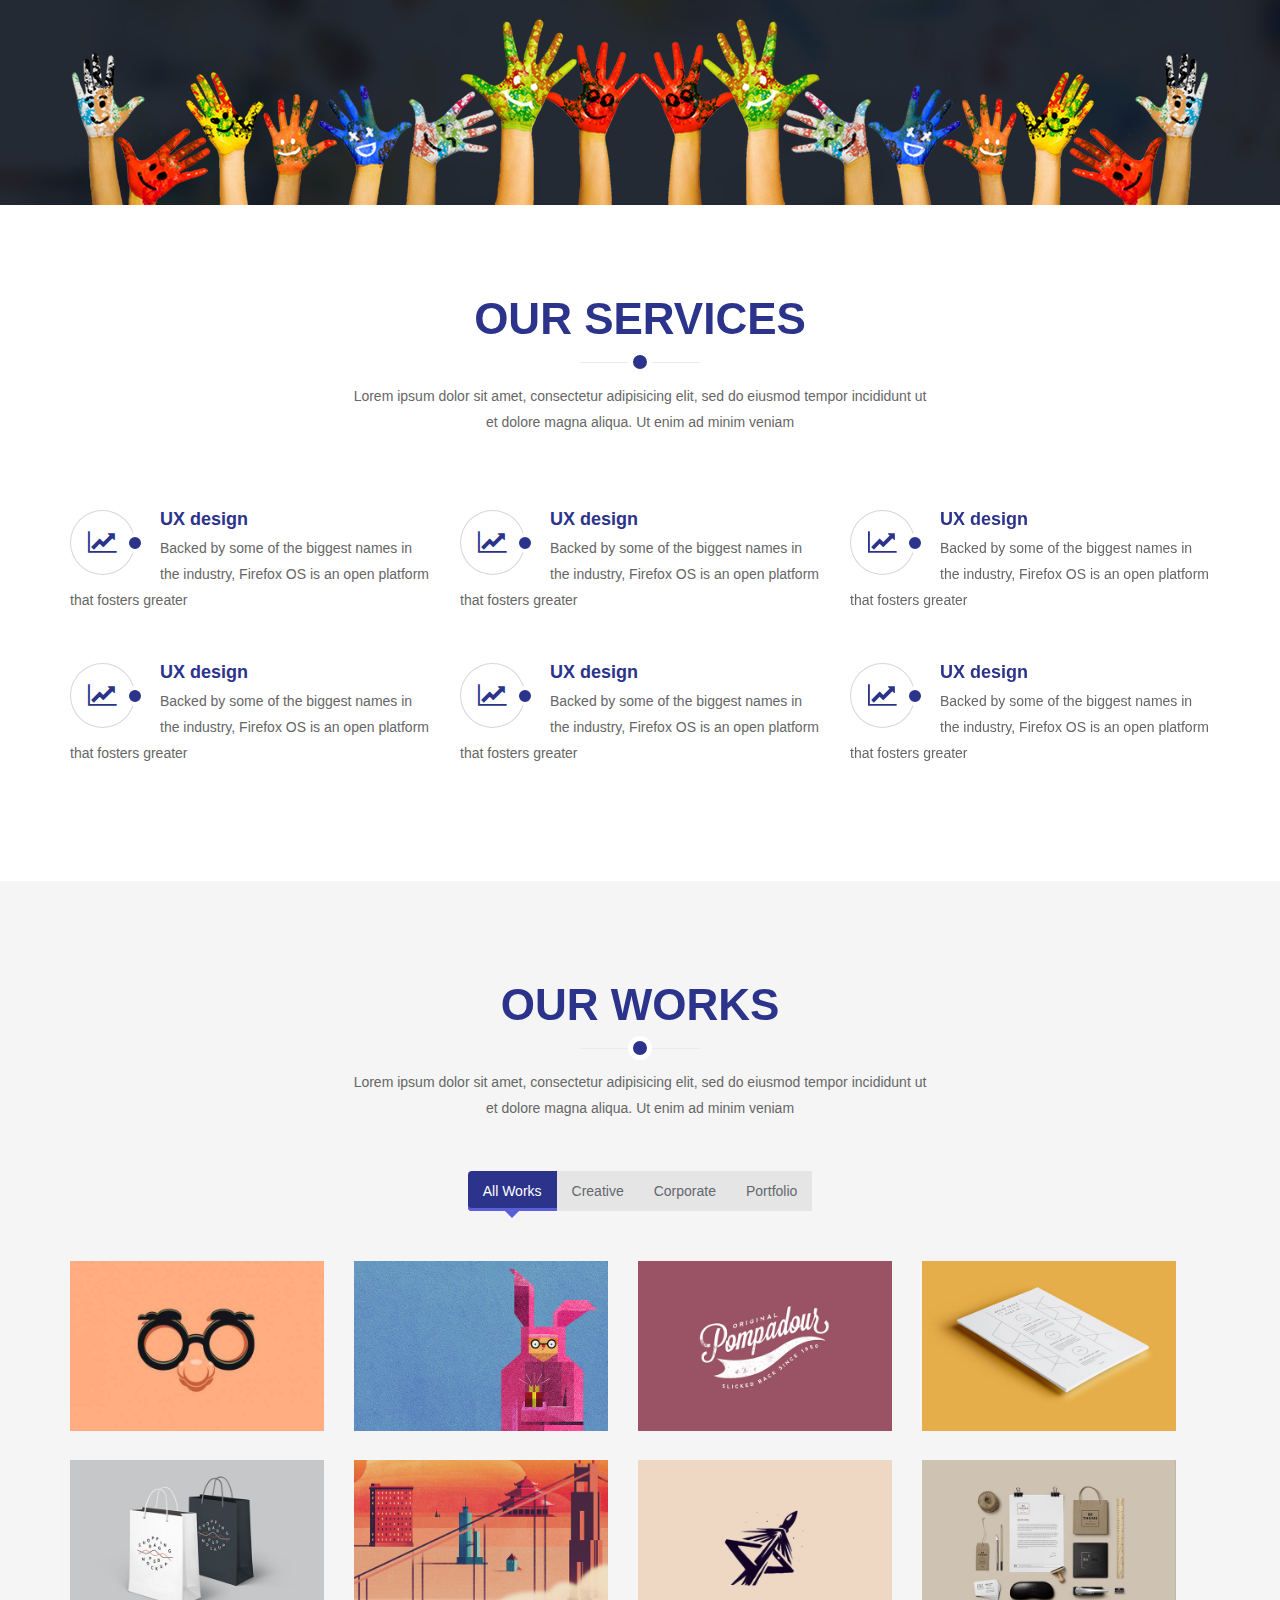
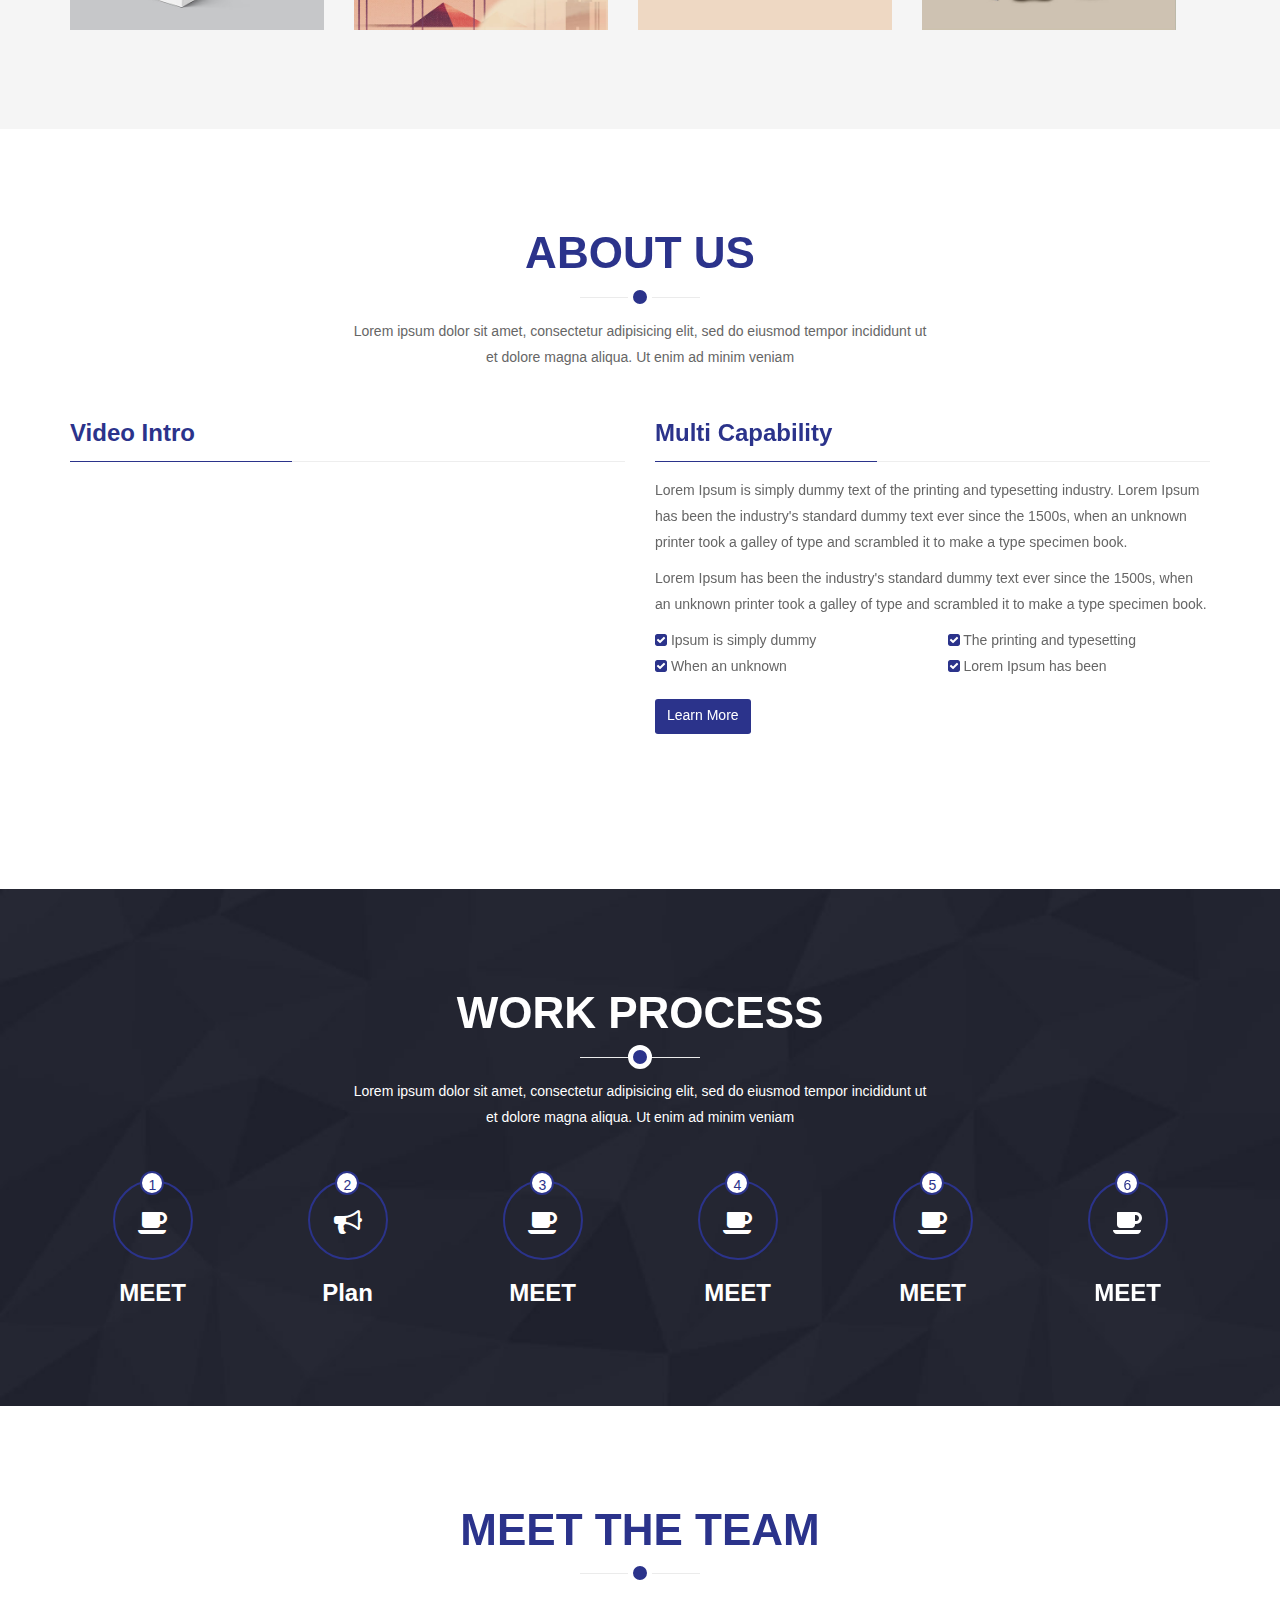
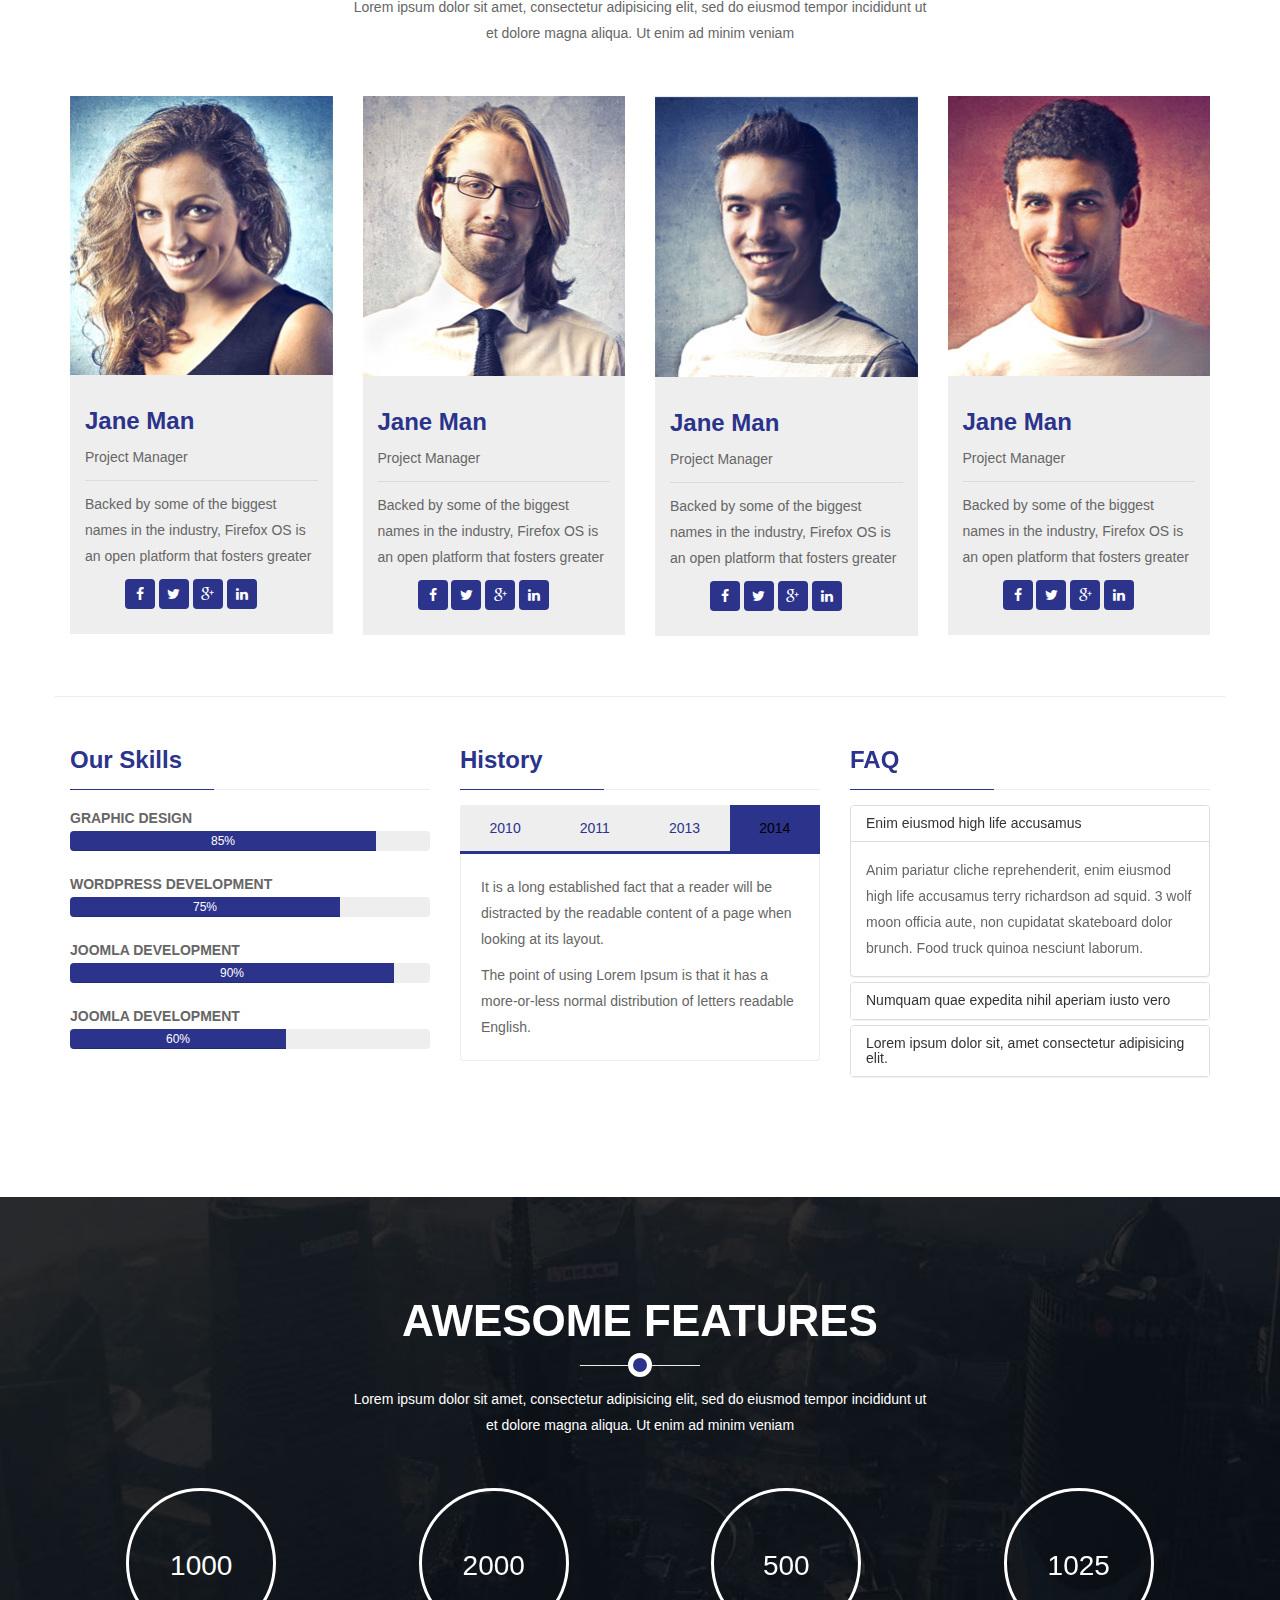
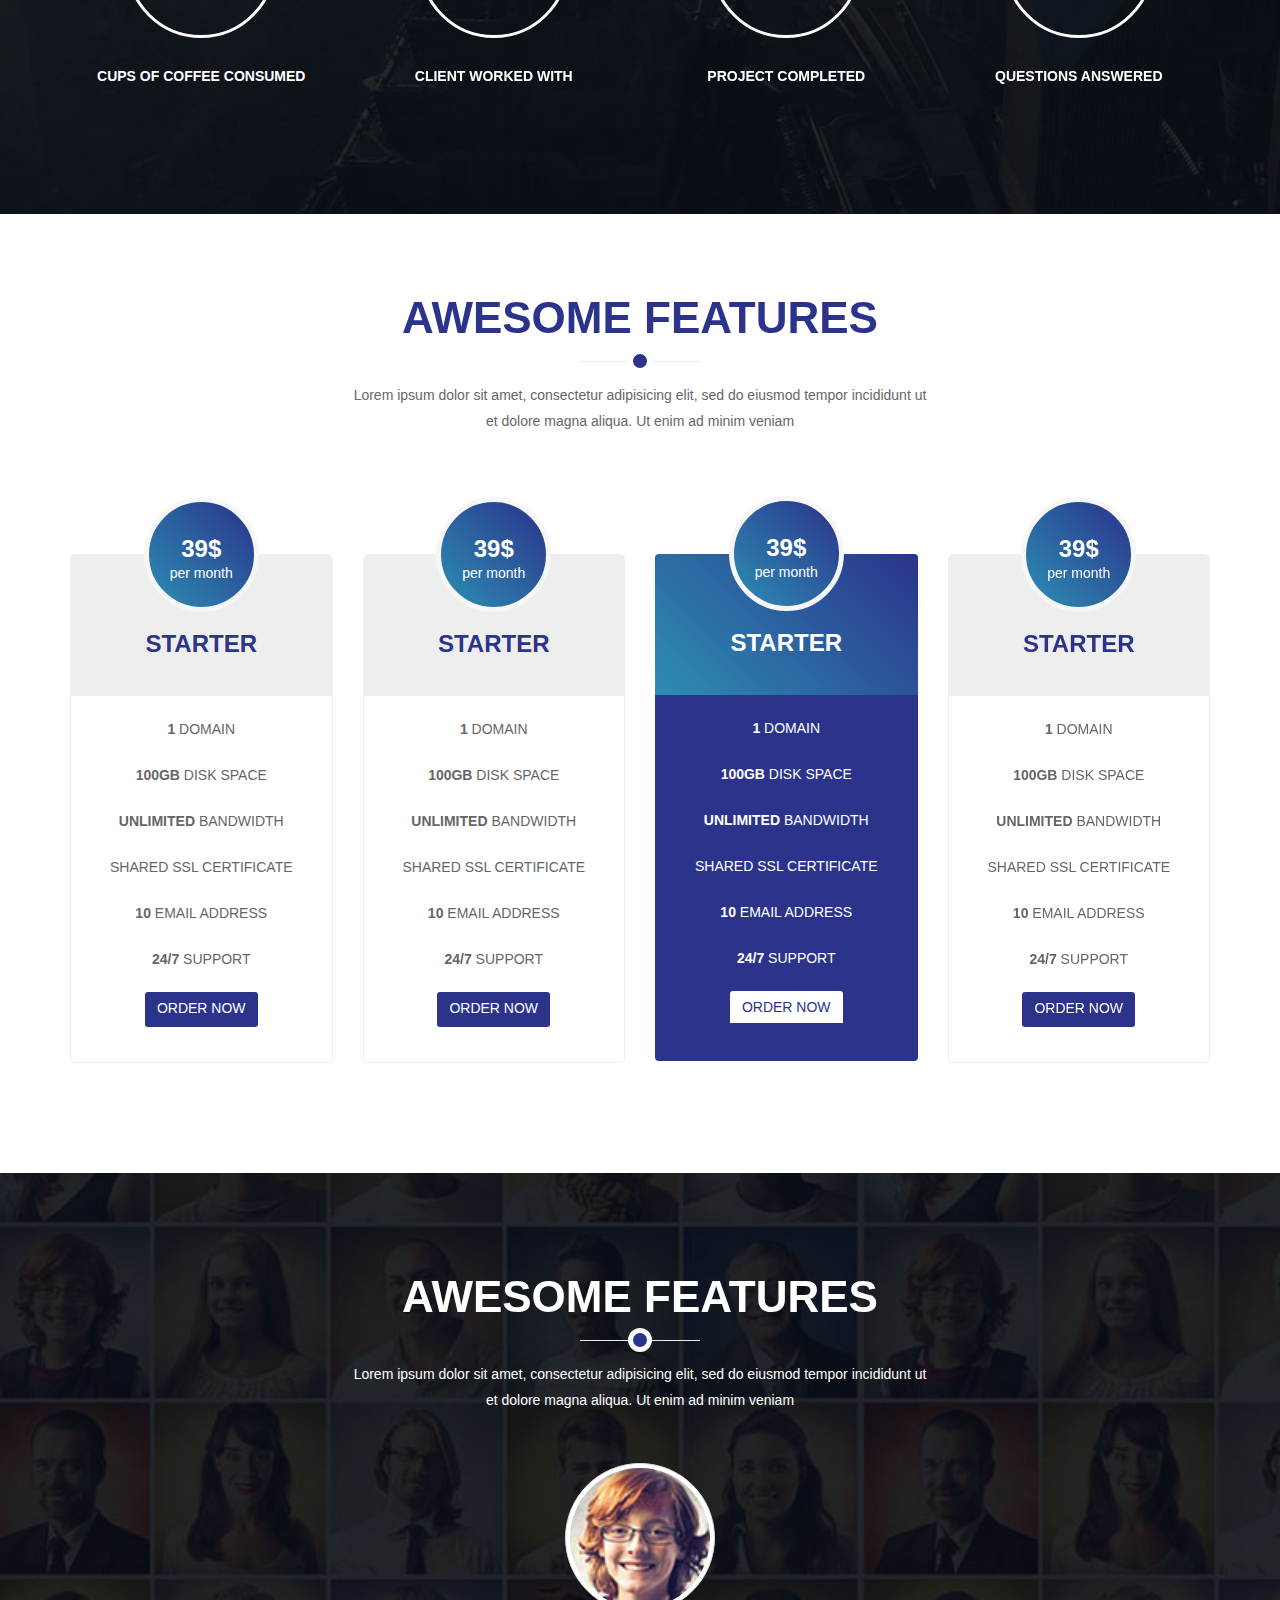
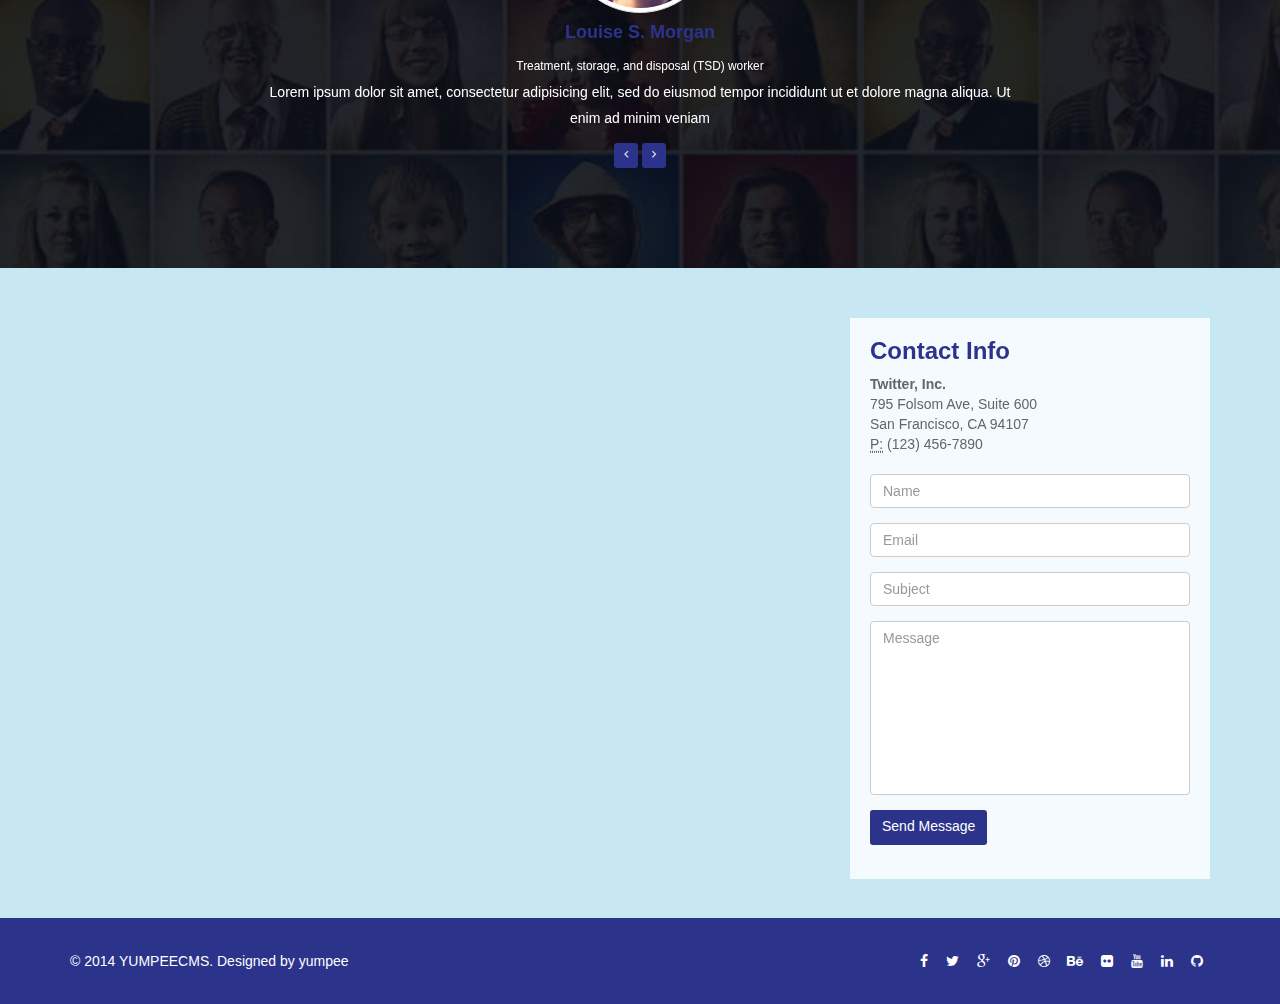
==== commit dc4c5831: "mmmm" ====
--- a/index.html
+++ b/index.html
@@ -18,8 +18,47 @@
 <!--/head-->
 
 <body>
+  <div class="VerticalSocial">
+    <ul>
+      <li class="socialItem">
+        <a href=""><i class="fa fa-facebook"></i>
+          <p>facebook</p>
+
+        </a>
+      </li>
+      <li class="socialItem">
+        <a href=""><i class="fa fa-twitter"></i>
+          <p>twitter</p>
+
+        </a>
+      </li>
+
+      <li class="socialItem">
+        <a href=""><i class="fa fa-google-plus"></i></a>
+        <p>google +</p>
+
+        </a>
+      </li>
+      <li class="socialItem">
+        <a href=""><i class="fa fa-linkedin"></i></a>
+        <p>linkedIn</p>
+
+        </a>
+      </li>
+      <li class="socialItem"><a href="#"><i class="fa fa-pinterest"></i></a>
+        <p>linkedIn</p>
+      </li>
+      <li class="socialItem"><a href="#"><i class="fa fa-dribbble"></i></a>
+        <p>dribbble</p>
+      </li>
+      <li class="socialItem"><a href="#"><i class="fa fa-youtube"></i></a>
+        <p>youtube</p>
+      </li>
+    </ul>
+
+  </div>
   <header id="MenuSec">
- 
+
     <nav id="mainMenu" class="navbar navbar-default" role="banner">
       <div class="container">
         <div class="navbar-header">
@@ -41,11 +80,18 @@
             <li class="nav-item"><a href="#about">About</a></li>
             <li class="nav-item"><a href="#team">Team</a></li>
             <li class="nav-item"><a href="#pricingTable">Pricing</a></li>
-            <li class="nav-item"><a href="blog.html">Blog</a></li>
-            <li class="nav-item"><a href="contact.html">Contact</a></li>
-            <li class="nav-item"><a href="FAQ.html">FAQ</a></li>
-          </ul>
-        </div>
+            <li class="nav-item dropdown "><a href="blog.html" class="dropdown-toggle" href="#" id="navbarDropdown"
+                role="button" data-toggle="dropdown" aria-haspopup="true" aria-expanded="false">Blog</a>
+              <div class=" dropdown-menu" aria-labelledby="navbarDropdown">
+                <a class="dropdown-item" href="#">Action</a>
+                <a class="dropdown-item" href="#">Another action</a>
+                <a class="dropdown-item" href="#">Something else here</a>
+        </div>
+        </li>
+        <li class="nav-item"><a href="contact.html">Contact</a></li>
+        <li class="nav-item"><a href="FAQ.html">FAQ</a></li>
+        </ul>
+      </div>
       </div>
       <!--/.container-->
     </nav>
--- a/assets/css/style.css
+++ b/assets/css/style.css
@@ -9,6 +9,9 @@
 img{
     width:100%;
 }
+a{
+    text-decoration:none;
+}
 #MenuSec{
     background: rgba(255, 255, 255, 1);  
 }
@@ -20,7 +23,23 @@
             margin-bottom: 0;
             position: relative;
 }
-
+.navbar-brand {
+    float: left;
+    height: 50px;
+    padding: 22px 15px;
+    font-size: 18px;
+    line-height: 20px;
+    width: 63%;
+}
+.dropdown-menu .dropdown-item{
+    display: block;
+}
+.dropdown-menu a{
+    color:#666
+}
+#mainMenu .navbar-nav  li.dropdown a.dropdown-item{
+padding:10px;
+}
 #mainMenu .navbar-toggle {
     margin-top: 32px;
     border-color: #ddd;
@@ -28,12 +47,20 @@
 #mainMenu .navbar-nav li.active a, #mainMenu  .navbar-nav li:hover a {
     background: transparent;
     padding-top: 37px;
-    border-top: 3px solid #d64545;
+    border-top: 3px solid #2b338b;
 }
 #mainMenu .navbar-nav li a {
     padding-top: 40px;
     padding-bottom: 40px;
 }
+.dropdown-menu li.dropdown.active a.dropdown-item, #mainMenu   li.dropdown:hover a.dropdown-item{
+    border-top: 0;
+    text-decoration: none;
+} 
+#mainMenu .navbar-nav li.dropdown a.dropdown-item:hover{
+    background-color:#2b338b;
+    color:white;
+} 
 #firstSec{
     padding: 50px 0;
     background-color: #eeeeee;
@@ -45,7 +72,7 @@
 h1, h2, h3, h4, h5, h6 {
     font-weight: 600;
     font-family: 'Roboto', sans-serif;
-    color: #d64545;}
+    color: #2b338b;}
     #firstSec .btn {
         margin-top: 40px;
     }
@@ -53,22 +80,22 @@
         padding: 100px 0;
     }
     .publicbtn {
-        background: #d64545;
-        border-color: #d64545;
+        background: #2b338b;
+        border-color: #2b338b;
         border-width: 0;
     border-bottom-width: 3px;
     border-radius: 3px;
     }
     .publicbtn:hover {
-        background: #a01e1e !important;
-    border:1px solid #d64545 }
+        background: #5a5ed9 !important;
+    border:1px solid #2b338b }
         .heading {
             margin-bottom: 50px;
         }
         
         .heading .sectionTitle {
             font-size: 44px;
-            color: #d64545;
+            color: #2b338b;
             text-transform: uppercase;
             position: relative;
             padding-bottom: 20px;
@@ -96,7 +123,7 @@
             margin-left: -12px;
             border: 5px solid #fff;
             border-radius: 20px;
-            background: #d64545;
+            background: #2b338b;
         }
         .marginTop{
             margin:25px 0;
@@ -115,7 +142,7 @@
                 text-align: center;
                 width: 65px;
                 border-radius: 50%;
-                color: #d64545;
+                color: #2b338b;
                 box-shadow: inset 0 0 0 1px #d7d7d7;
                 transition: background-color 400ms, background-color 400ms;
                 position: relative;
@@ -133,10 +160,10 @@
                 right: -10px;
                 border: 4px solid #fff;
                 border-radius: 20px;
-                background: #d64545;
+                background: #2b338b;
             }
             .FeaturesItem:hover i{
-                background-image: linear-gradient(90deg, #b3582c  0%, #d64545 100%);
+                background-image: linear-gradient(90deg, #2c8eb3  0%, #2b338b 100%);
                 color:white;
                 box-shadow: inset 0 0 0 5px rgba(255, 255, 255, 0.8)
             }
@@ -153,7 +180,7 @@
     font-size: 44px;
             }
             .downloadTitle span {
-                color: #d64545;
+                color: #2b338b;
             }
         #downloadSec .publicbtn{
     
@@ -190,10 +217,10 @@
     border-radius: 4px 0 0 4px;
 }
 .portfolioTaps li a:hover,.portfolioTaps li a.active {
-    background: #d64545;
+    background: #2b338b;
     color: #fff;
-    box-shadow: 0 -3px 0 0 #a01e1e inset;
-    -webkit-box-shadow: 0 -3px 0 0 #a01e1e inset;
+    box-shadow: 0 -3px 0 0 #5a5ed9 inset;
+    -webkit-box-shadow: 0 -3px 0 0 #5a5ed9 inset;
 }
 
 .portfolioTaps li a.active:after {
@@ -204,7 +231,7 @@
     margin-left: -10px;
     border-width: 10px;
     border-style: solid;
-    border-color: #a01e1e transparent transparent transparent;
+    border-color: #5a5ed9 transparent transparent transparent;
 }
 .portfolioCont{
     position: relative;
@@ -233,7 +260,7 @@
     position: absolute;
     top: -18px;
     right: 12px;
-    background-image: linear-gradient(90deg, #b3582c  0%, #d64545 100%);
+    background-image: linear-gradient(90deg, #2c8eb3  0%, #2b338b 100%);
     width: 34px;
     height: 34px;
     line-height: 34px;
@@ -286,7 +313,7 @@
     bottom: -1px;
     left: 0;
     width: 40%;
-    border-bottom: 1px solid #d64545;
+    border-bottom: 1px solid #2b338b;
 }
 #about ul{
 list-style-type: none;
@@ -294,7 +321,7 @@
 margin-bottom:20px;
  }
  #about ul i{
-     color:#d64545;
+     color:#2b338b;
  }
  #workProcess{
      background-image:url("../images/workprocess.jpg");
@@ -309,7 +336,7 @@
  .BorderdIcon{
      width:80px;
      height:80px;
-     border:2px solid #d64545;
+     border:2px solid #2b338b;
      color:white;
      border-radius: 50%;
      position: relative;
@@ -320,9 +347,9 @@
      line-height: 80px;;
  }
  .BorderdIcon span{
-  color:#d64545;
+  color:#2b338b;
   background-color:white;
-  border:2px solid #d64545;
+  border:2px solid #2b338b;
   position: absolute;
   top: -11px;
   left: 34%;
@@ -354,7 +381,7 @@
 }
  #team .card:hover  .card-body {
 
-    border-color: #d64545; 
+    border-color: #2b338b; 
 }
 .socialIcons{
     list-style: none;
@@ -369,7 +396,7 @@
 height:30px;
 border-radius:4px;
 display: inline-block;
-background-color: #d64545;
+background-color: #2b338b;
 text-align: center;
 display: block;
 color:white;
@@ -378,7 +405,7 @@
     line-height: 30px;
 }
 #team .card:hover .socialIcons li a{
-background-color: #d64545; 
+background-color: #2b338b; 
 }
 #team{
     padding:100px 0;
@@ -395,7 +422,7 @@
     background: #eeeeee;
 }
 .progress-bar{
-background-color:#d64545;
+background-color:#2b338b;
 }
 .tab-content {
     border: 1px solid #eee;
@@ -407,14 +434,14 @@
     border-radius: 3px 0 0 0;
 }
 .nav.main-tab li a {
-    color: #d64545;
+    color: #2b338b;
 }
 .nav.main-tab li.active a {
-    background-color: #d64545;
+    background-color: #2b338b;
     color: black;}
 .nav.main-tab {
     background: #eee;
-    border-bottom: 3px solid #d64545;
+    border-bottom: 3px solid #2b338b;
     border-radius: 3px 3px 0 0;
 }
 .panel-heading {
@@ -477,7 +504,7 @@
     display: inline-block;
     width: 115px;
     height: 115px;
-    background-image: linear-gradient(45deg, #b3582c  0%, #d64545 100%);
+    background-image: linear-gradient(45deg, #2c8eb3  0%, #2b338b 100%);
     color: white;
     border-radius: 50%;
     border: 5px solid #f6f6f6;
@@ -490,7 +517,7 @@
 .Name{
     margin-top: 10px;
     font-size: 24px;
-    color: #d64545;
+    color: #2b338b;
     font-weight: bold;
     line-height: 1;
     text-transform: uppercase;
@@ -517,16 +544,16 @@
     padding:80px 0;
 }
 .PriceBox.colored{
-    background: #d64545;
+    background: #2b338b;
     color: #fff;
     border: 0;
 }
 .PriceBox.colored .topPrice{
-    background-image: linear-gradient(45deg, #b3582c  0%, #d64545 100%);
+    background-image: linear-gradient(45deg, #2c8eb3  0%, #2b338b 100%);
 }
 .PriceBox.colored .publicbtn{
     background-color:white;
-    color:#d64545
+    color:#2b338b
 }.PriceBox.colored .publicbtn:hover{
     background-color:transparent !important;
     color:white;
@@ -562,7 +589,7 @@
     right: 20px;
     bottom: -33px;
     text-align: center;
-    background: #d64545;
+    background: #2b338b;
     border: 3px solid #fff;
     border-radius: 100px;
 }
@@ -580,7 +607,7 @@
     display: block;
     margin-bottom: 5px;
     text-transform: uppercase;
-    color: #d64545;
+    color: #2b338b;
 }
 .blog-body .blogtitle{
     margin-top: 0;
@@ -593,7 +620,7 @@
     text-decoration: none;
 }
 .blog-body .blogtitle a:hover{
-    color: #d64545;
+    color: #2b338b;
 }
 .blogBox.verticalBox .blogImg{
     width:50%;
@@ -629,7 +656,7 @@
 }
 .contactHeader{
     padding: 100px 0 50px;
-    background-image: linear-gradient(45deg, #b3582c  0%, #d64545 100%);
+    background-image: linear-gradient(45deg, #2c8eb3  0%, #2b338b 100%);
     color: #fff;
 
 }
@@ -666,7 +693,7 @@
 #footer{
     padding: 30px 0;
     color: white;
-    background: #d64545;
+    background: #2b338b;
 }
 
 .footerIcons{
@@ -688,10 +715,10 @@
     width:20% !important
 }
 #footer a:hover{
-    color: #2f4249;
+    color: #5accf6;
 }
 .socialHeader{
-    background-color:#d64545;
+    background-color:#2b338b;
     padding:10px;
 }
 .lognSec{
@@ -709,7 +736,7 @@
     background-color:white;
 }
 .lognSec h3:hover a{
-    color:#d64545
+    color:#2b338b
 }
 .lognSec h3 a{
 color:black;
@@ -776,7 +803,7 @@
 .loginHeader{
     font-size:16px;
     margin-bottom: 20px;
-    color:#d64545;
+    color:#2b338b;
 }
 .publicbtn.login {
     padding:10px 20px;
@@ -786,7 +813,7 @@
     font-size:14px;
 }
 .lostPassword:hover{
-    color:#d64545;
+    color:#2b338b;
     text-decoration:none;
 }
 .form-label{
@@ -821,7 +848,7 @@
 .loginIcons.footerIcons li a{
     color:white !important;
 
-    color: #d64545;
+    color: #2b338b;
 }
 #remember{
     margin-left:20px;
@@ -932,7 +959,7 @@
     margin:10px 0;
 }
 .blogTags li:hover a{
-    background-color:#d64545 !important;
+    background-color:#2b338b !important;
     color:white;
 }
 
@@ -992,7 +1019,91 @@
     background-repeat: no-repeat;
     background-size: cover;
 }
-
+.VerticalSocial{
+    padding: 0px;
+    margin: 0px;
+    position: fixed;
+    right: -117px;
+    top: 180px;
+    width: 200px;
+}
+.socialItem{
+    list-style-type: none;
+    background-color: #333;
+    color: #efefef;
+    height: 42px;
+    padding: 0px;
+    margin: 0px 0px 1px 0px;
+    cursor: pointer;
+    filter: gray;
+    z-index: 9999999999;
+    transition: margin-left .2s;
+    border-top-left-radius: 5px;
+    border-bottom-left-radius: 5px;
+
+}
+
+.socialItem i{
+    width:32px;
+    height:32px;
+    float: left;
+    margin: 5px 10px 5px 5px;
+    color:white;
+    background-color:gray;
+    line-height: 32px;
+    text-align: center;
+    
+}
+.socialItem i.fa-facebook{
+   background-color: #3b5998;
+}
+.socialItem i.fa-twitter{
+    background-color: #0084b4;
+ }
+ .socialItem i.fa-linkedin{
+    background-color:  #0e76a8;
+ }
+ .socialItem i.fa-google-plus{
+    background-color:  #d34836;
+ }
+ .socialItem i.fa-youtube{
+    background-color: #c4302b
+ }
+ .socialItem i.fa-pinterest{
+    background-color: #c8232c;
+ }
+ .socialItem i.fa-dribbble{
+    background-color: #ea4c89
+ }
+.socialItem p{
+
+    padding: 0px;
+    margin: 0px;
+    text-transform: uppercase;
+    line-height: 41px;
+    text-align: left;
+    
+    display: inline-block;
+
+}
+.socialItem li a {
+    color: #fff;
+    text-decoration: none;
+    font-weight: bold;
+    font-size: 25px;
+}
+a{
+    text-decoration:none;
+}
+.socialItem:hover {
+    margin-left: -115px;
+    background-color: #2b338b;
+    transition: margin-left .2s;
+    color:white;
+}
+.socialItem:hover a{
+    color:white;
+}
 @media (max-width:767px){
     .counterNum{
         width:100%;}
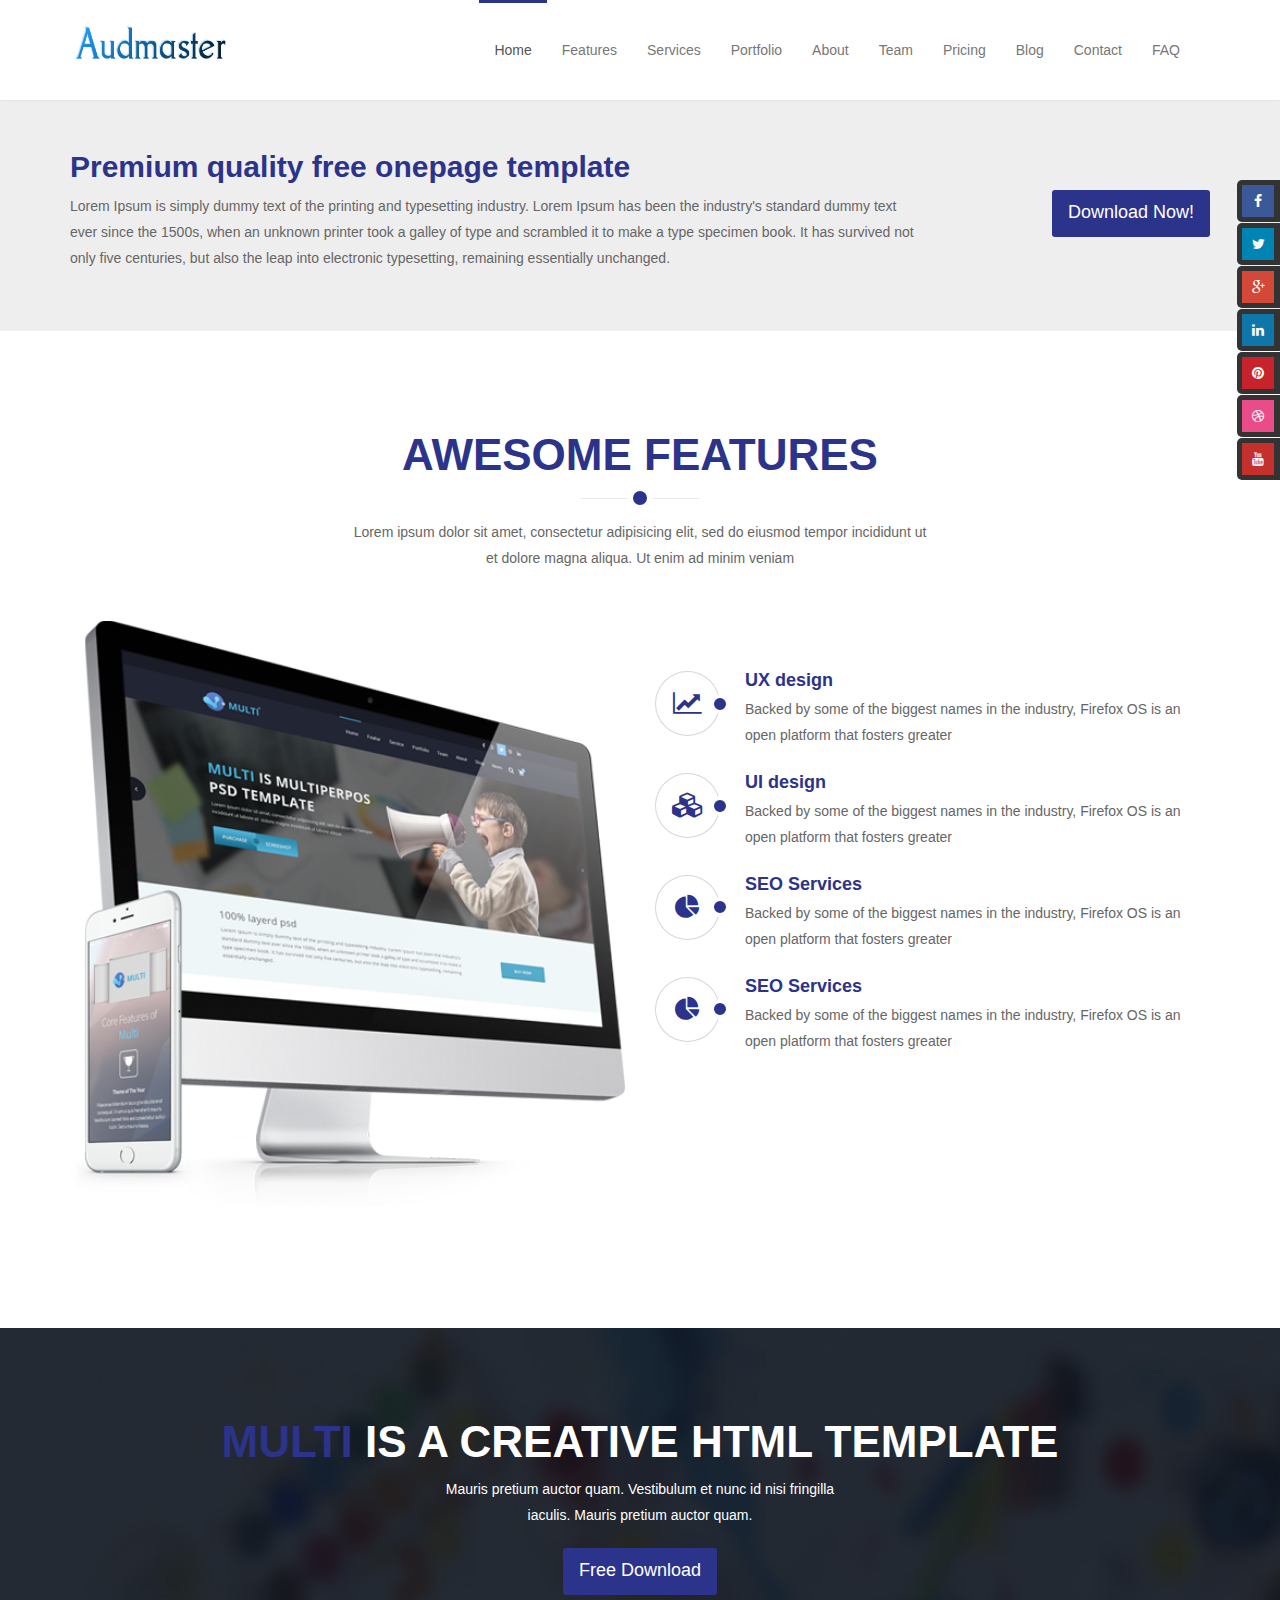
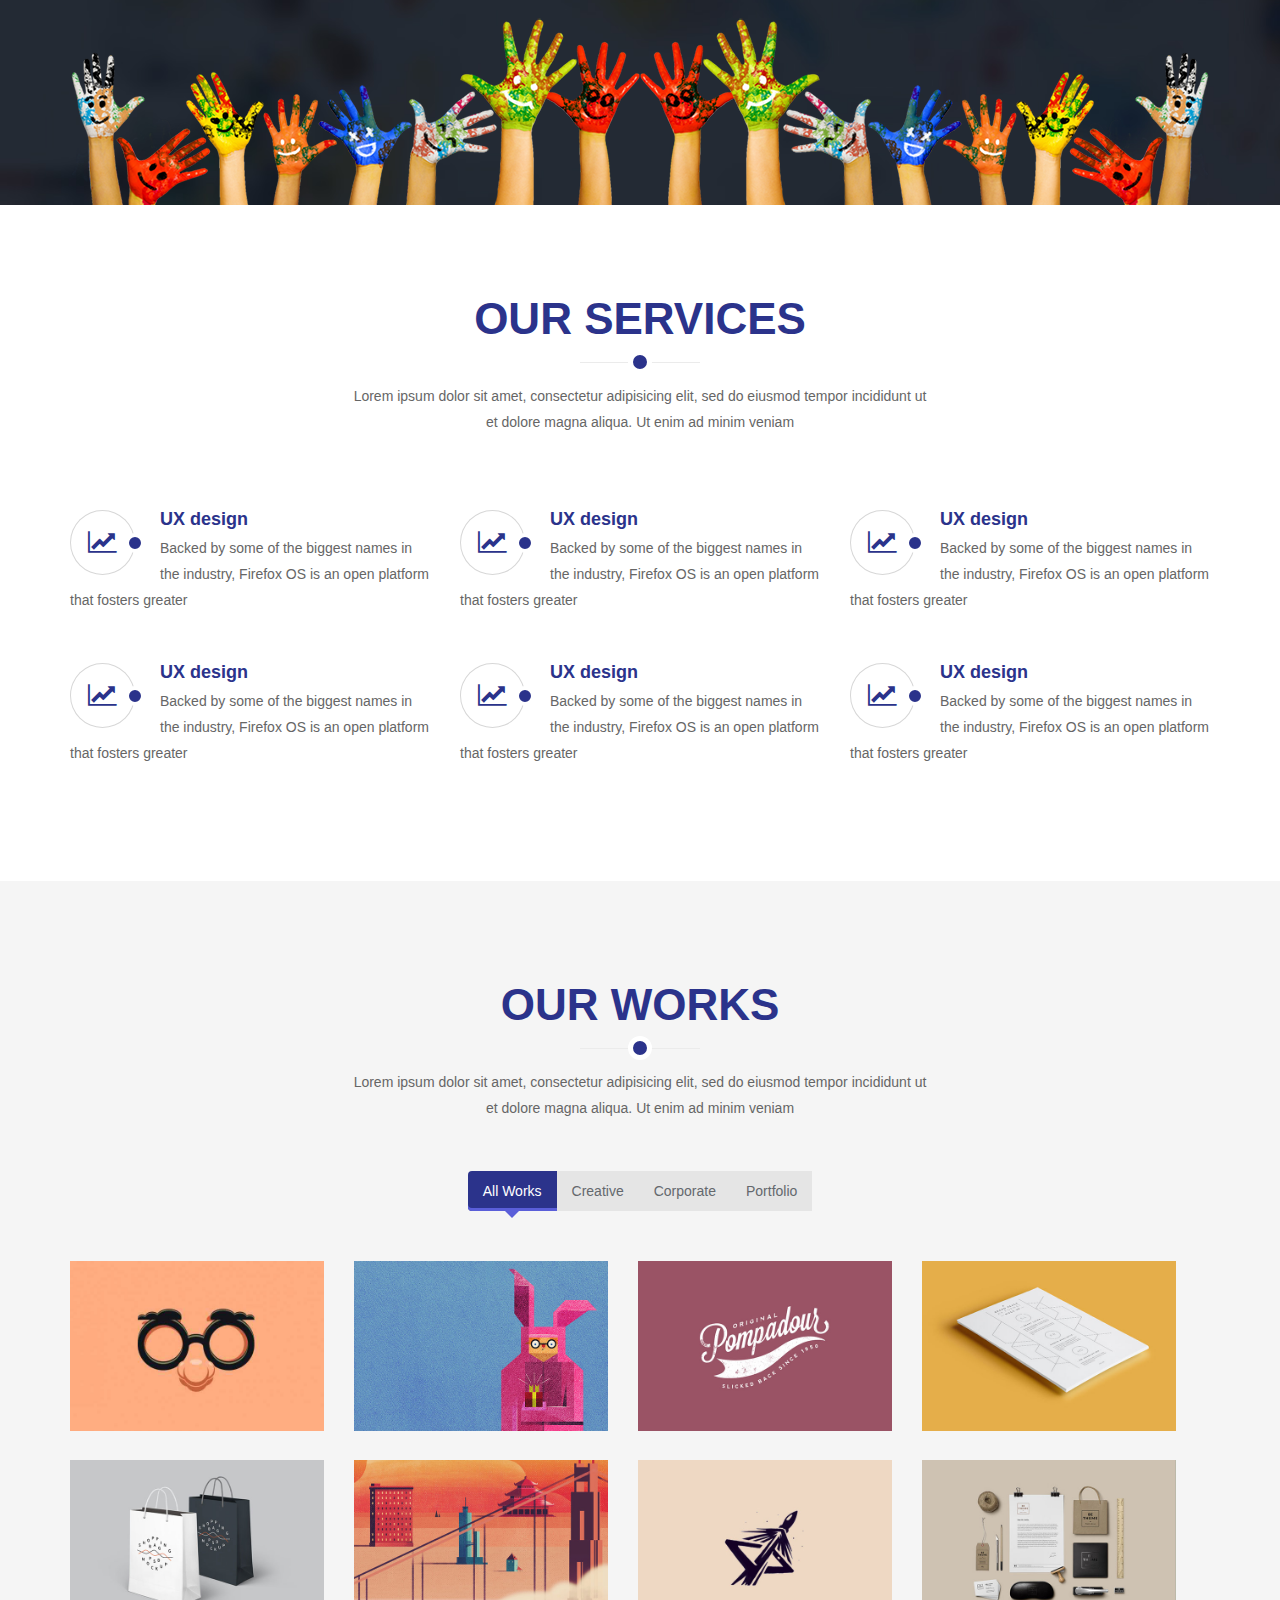
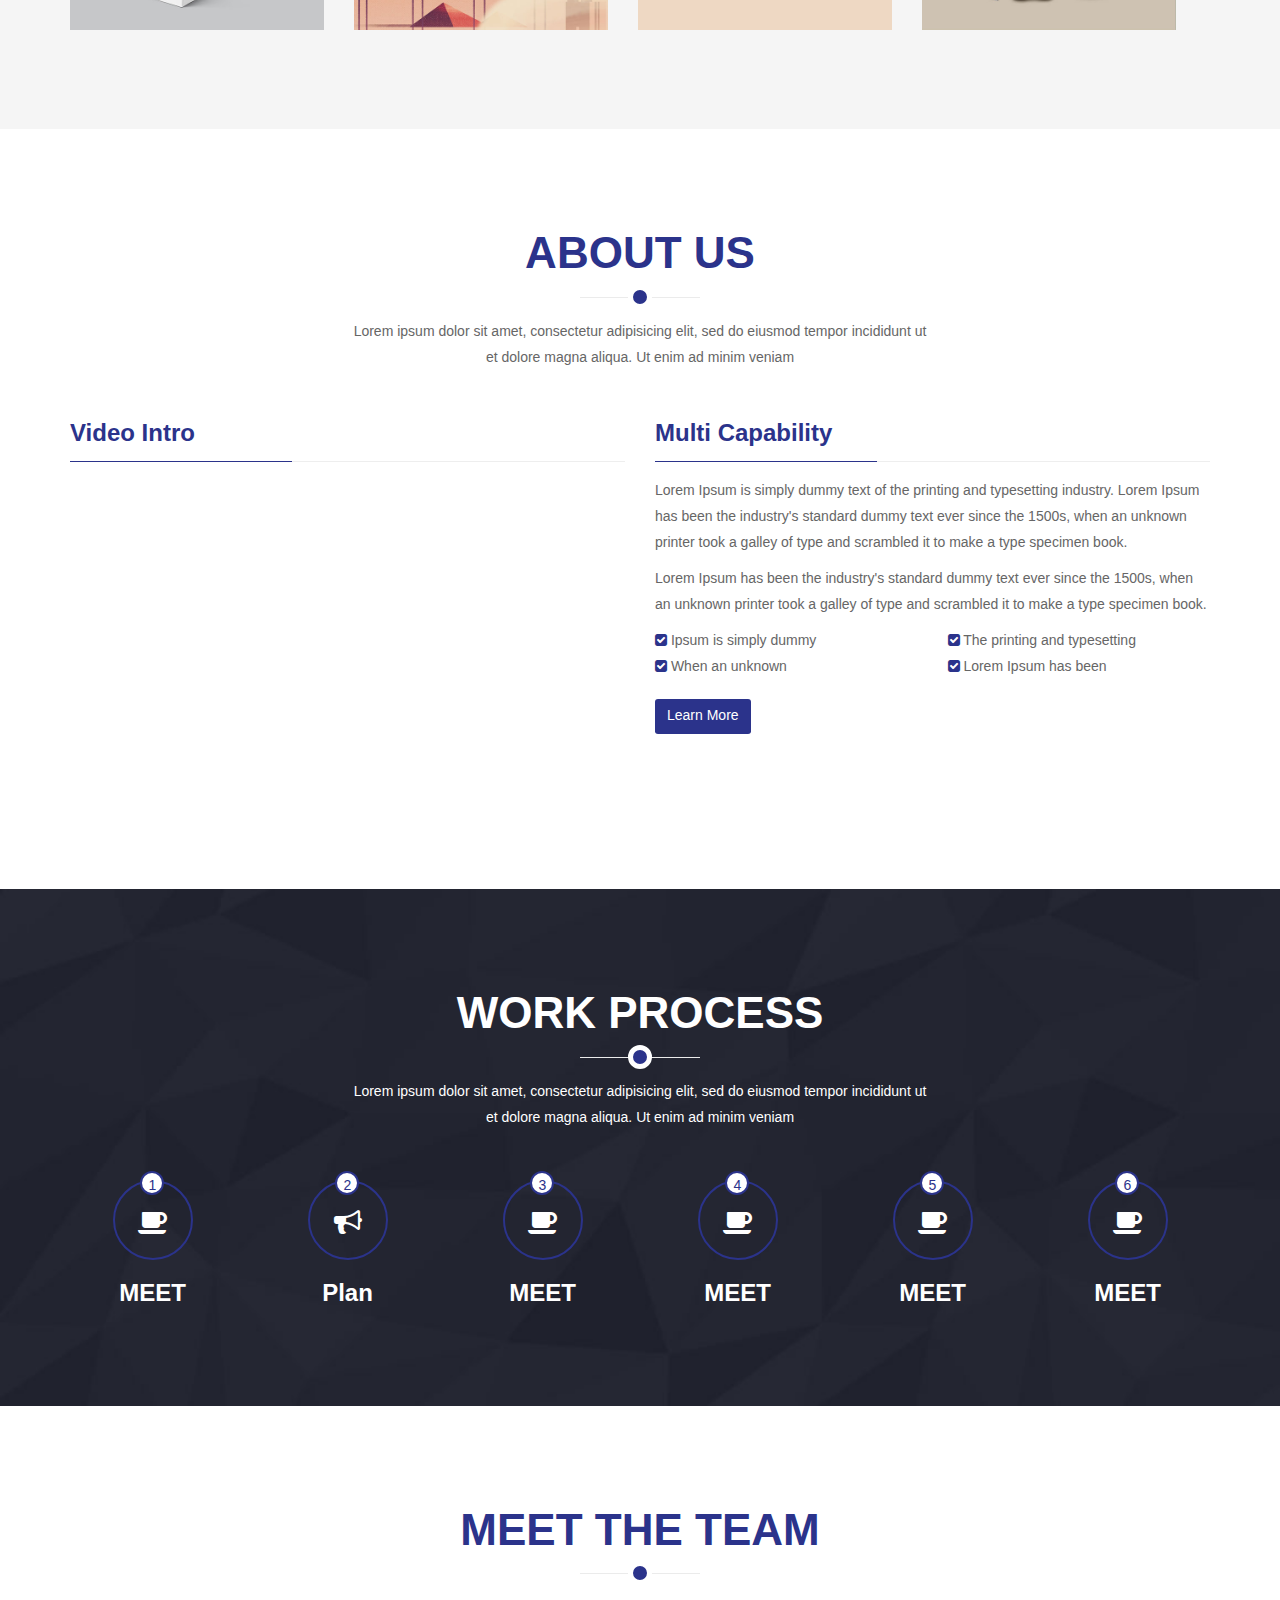
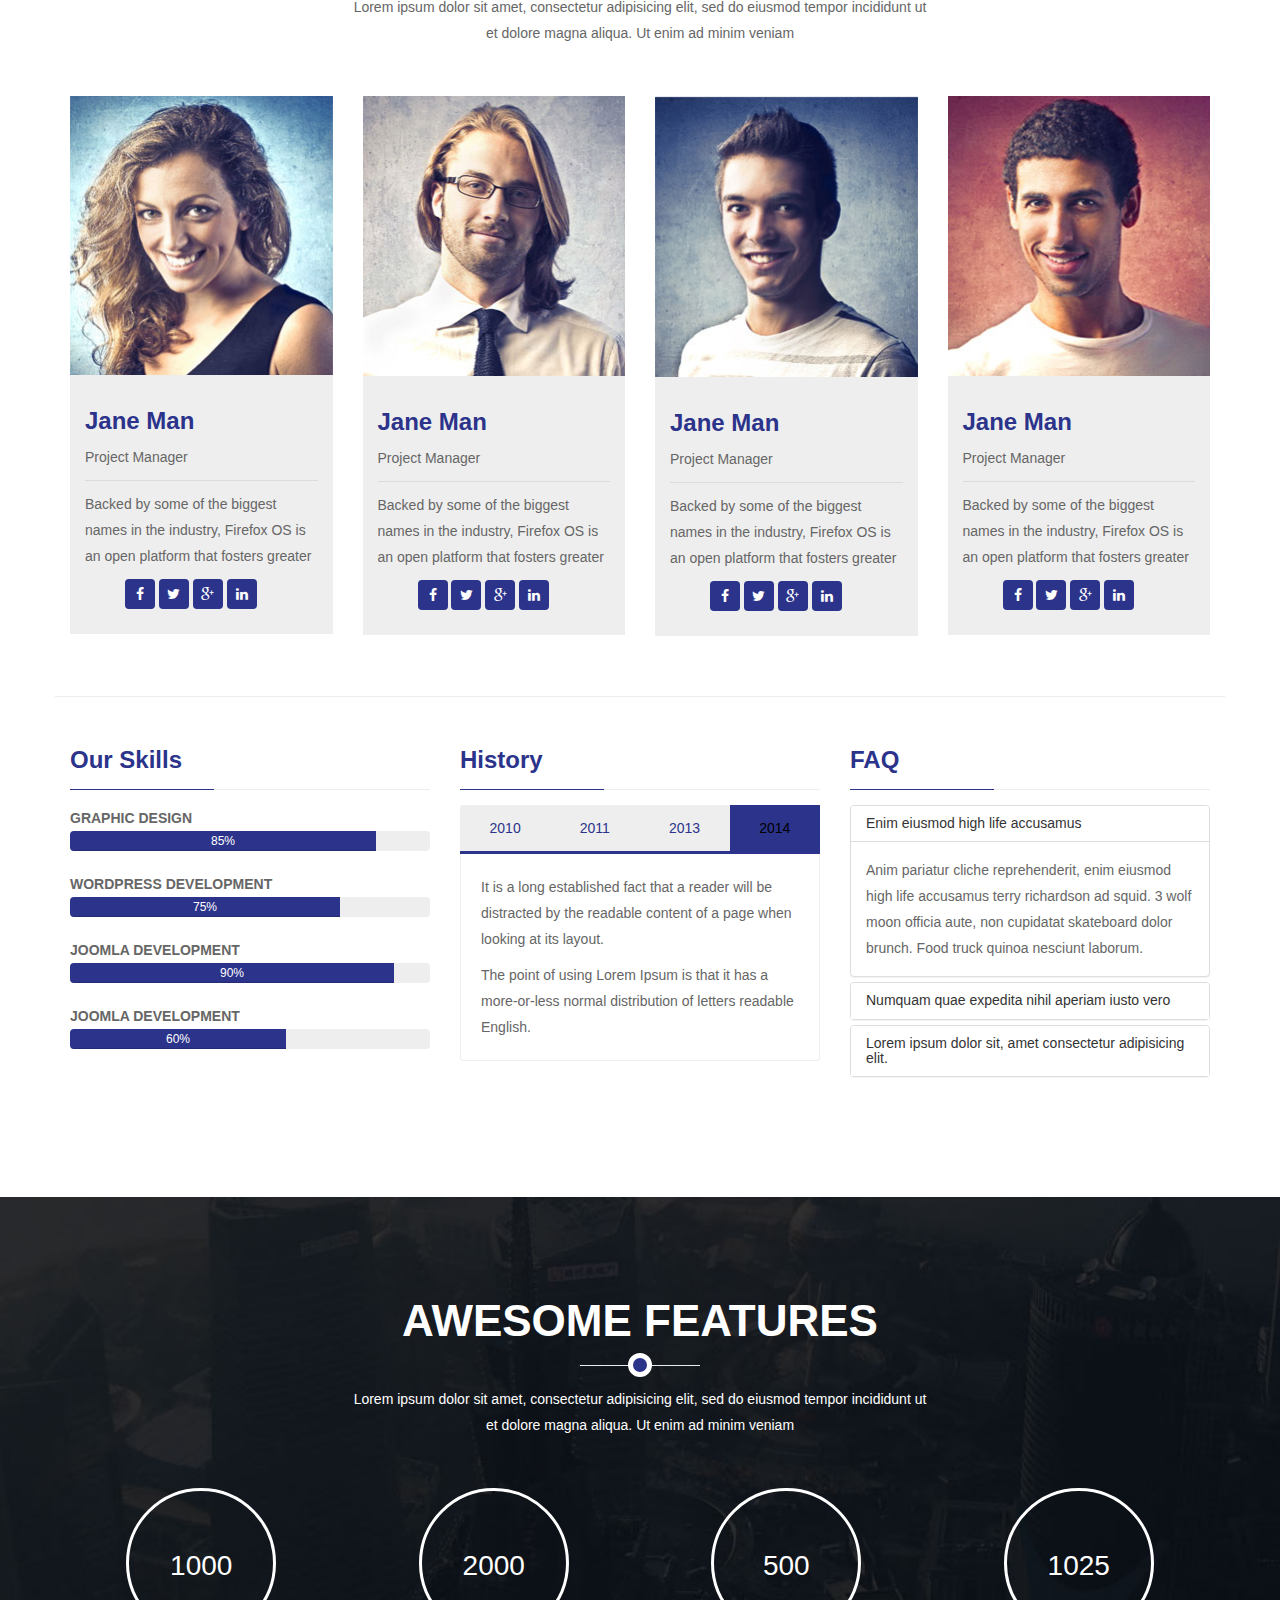
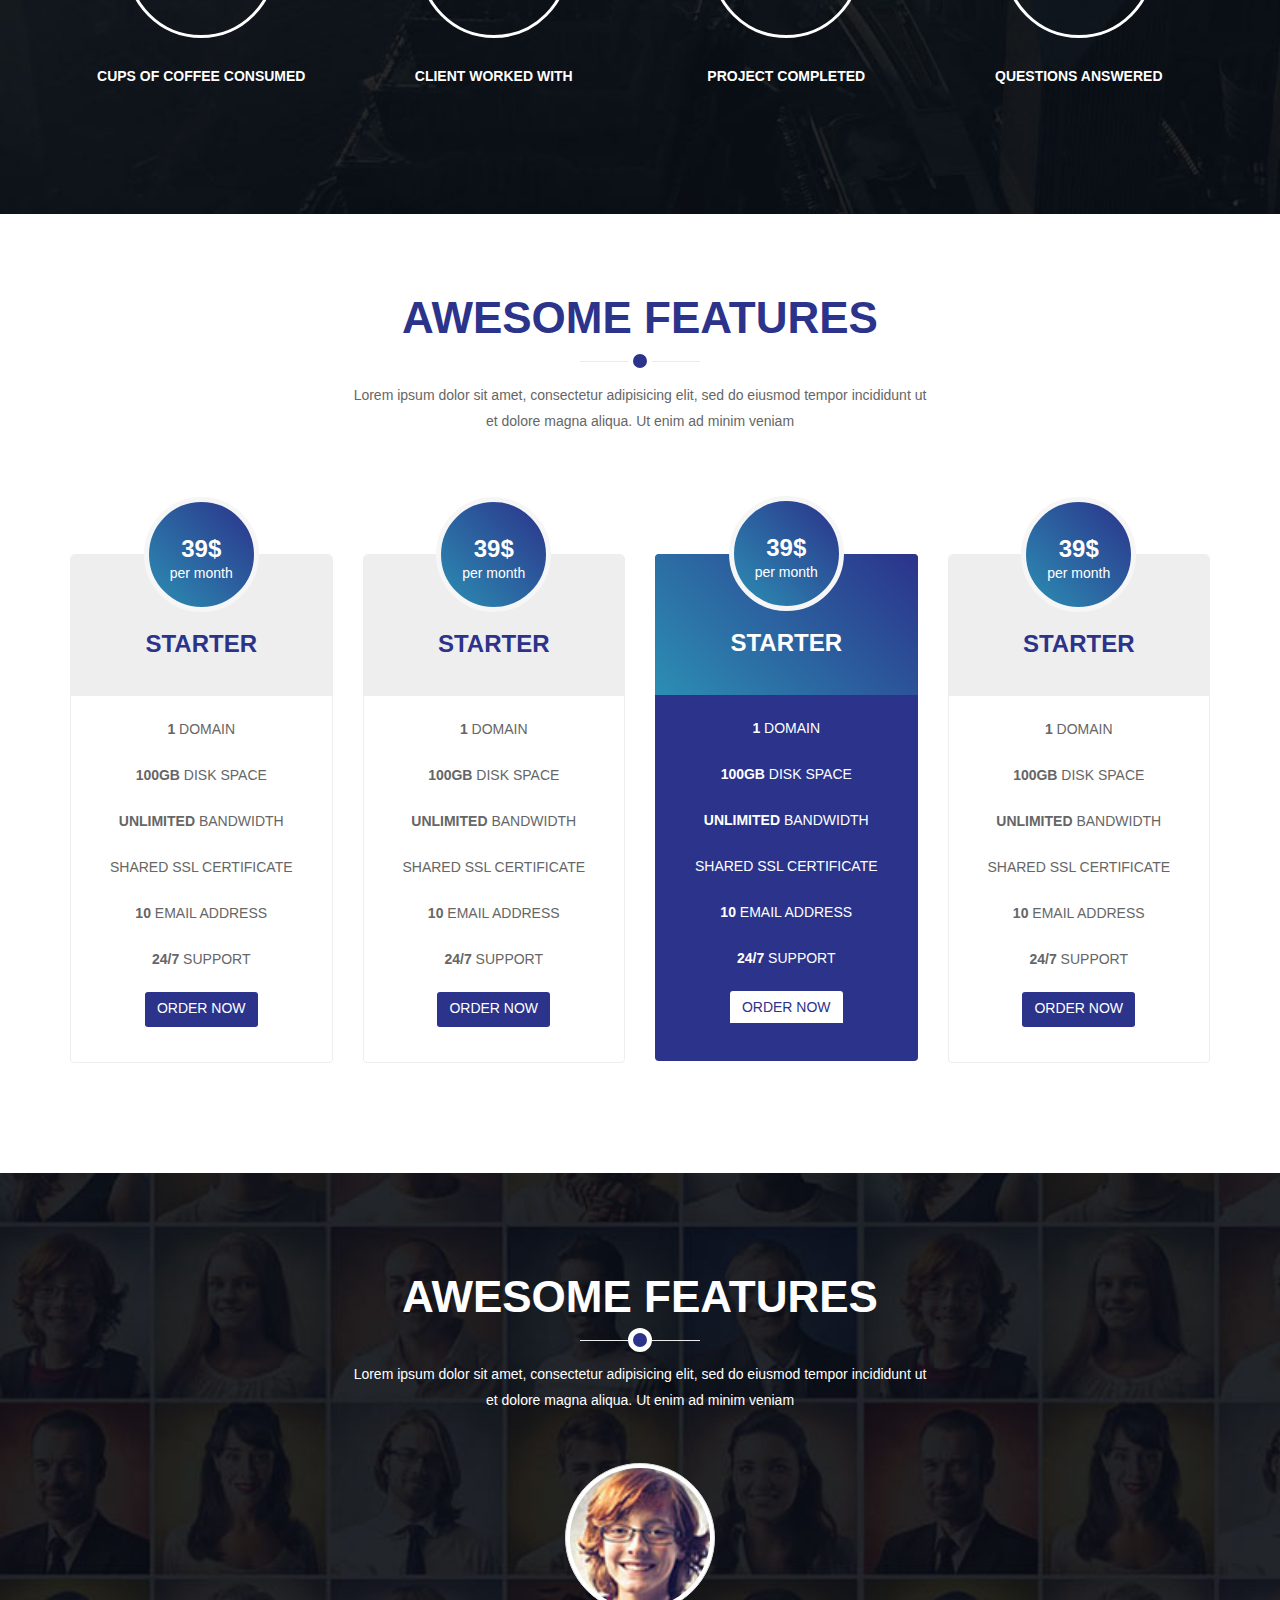
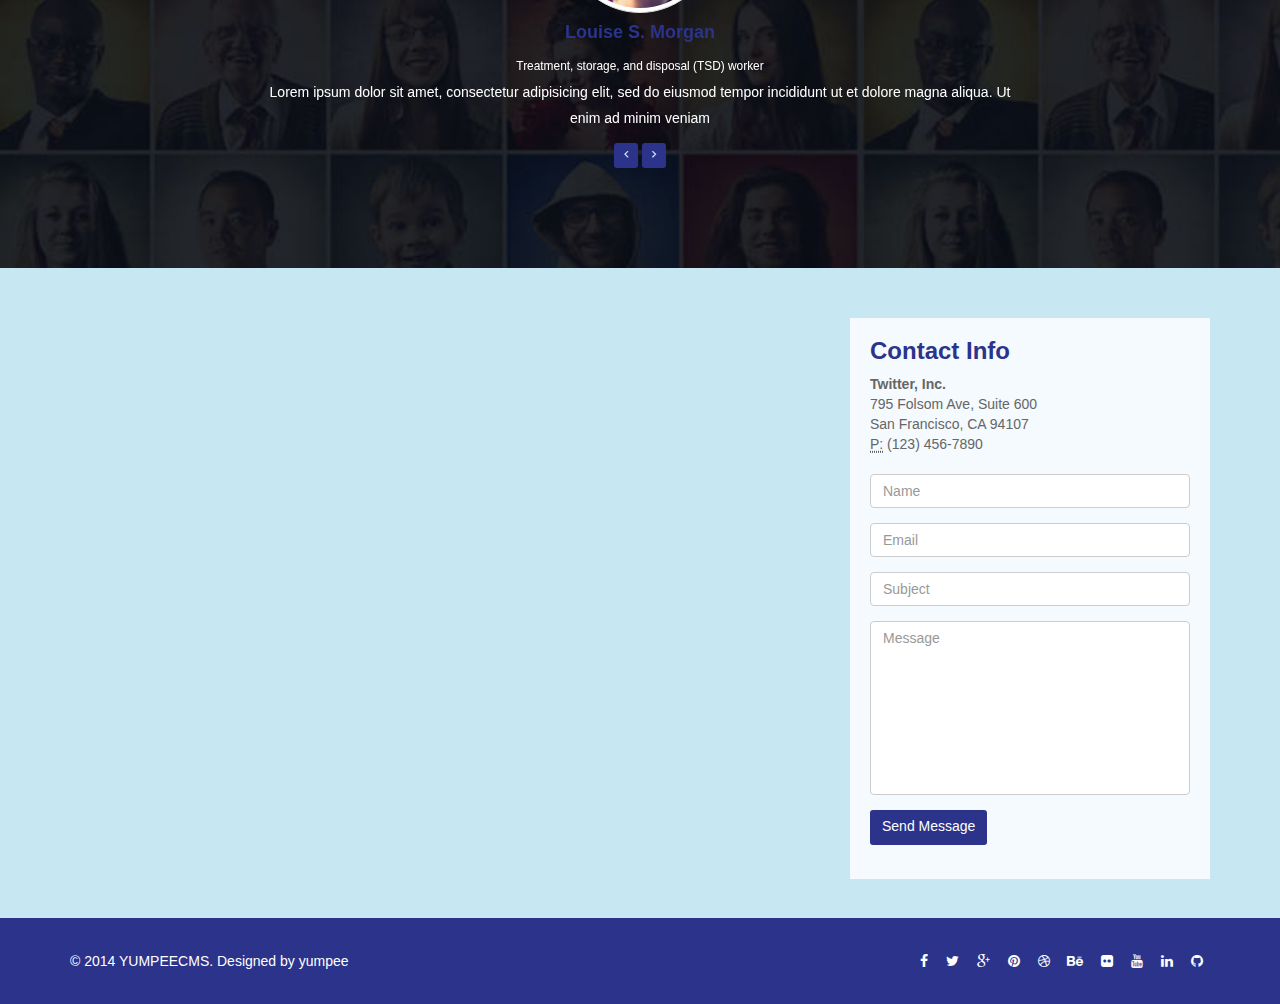
==== commit 857e1844: "ggg" ====
--- a/index.html
+++ b/index.html
@@ -12,6 +12,7 @@
   <link href="assets/css/lightbox.css" rel="stylesheet">
   <link href='http://fonts.googleapis.com/css?family=Open+Sans:300,400,600,700' rel='stylesheet' type='text/css'>
   <link rel="shortcut icon" href="assets/images/logo.png">
+  <link href="assets/css/site-widget.min.css" rel="stylesheet">
   <link href="assets/css/style.css" rel="stylesheet">
 
 </head>
@@ -86,12 +87,12 @@
                 <a class="dropdown-item" href="#">Action</a>
                 <a class="dropdown-item" href="#">Another action</a>
                 <a class="dropdown-item" href="#">Something else here</a>
-        </div>
-        </li>
-        <li class="nav-item"><a href="contact.html">Contact</a></li>
-        <li class="nav-item"><a href="FAQ.html">FAQ</a></li>
-        </ul>
-      </div>
+              </div>
+            </li>
+            <li class="nav-item"><a href="contact.html">Contact</a></li>
+            <li class="nav-item"><a href="FAQ.html">FAQ</a></li>
+          </ul>
+        </div>
       </div>
       <!--/.container-->
     </nav>
@@ -985,6 +986,16 @@
         </div>
       </div>
     </div>
+    <div style="width: 100px; height: 90px; overflow: hidden; min-height: 90px; min-width: 100px; z-index: 50; position: fixed; top: auto; left: auto; right: 0px; bottom: 0px;"
+    data-has-iframe="true" data-horizontal-margin="0" data-vertical-margin="0" data-placement="BOTTOM_RIGHT"
+    class="style-jqudie8r" id="comp-jqqq9tug"><iframe scrolling="no" frameborder="0"
+      allow="autoplay; camera; microphone; geolocation; vr" allowtransparency="true" allowfullscreen=""
+      name="comp-jqqq9tug"
+      style="width: 100px; height: 90px; min-height: 90px; min-width: 100px; display: block; position: absolute;"
+      title="Wix Chat" aria-label="Wix Chat" id="comp-jqqq9tugiframe" class="style-jqudie8riframe"
+      src="https://engage.wixapps.net/chat-widget-server/renderChatWidget/index?cacheKiller=1572218124760&amp;compId=comp-jqqq9tug&amp;currency=AUD&amp;deviceType=desktop&amp;height=70&amp;instance=EjbQFRoLfo1KrtmyFUFLbNbRp4BVE2s01brzGG2SaN4.[base64]&amp;locale=en&amp;pageId=masterPage&amp;siteRevision=43&amp;tz=Australia%2FBrisbane&amp;viewMode=site&amp;width=376"></iframe>
+    <div id="comp-jqqq9tugoverlay" class="style-jqudie8roverlay"></div>
+  </div>
   </footer>
 
   <script type="text/javascript" src="assets/js/jquery.js"></script>
@@ -995,9 +1006,9 @@
   <script src="https://maps.googleapis.com/maps/api/js?key=AIzaSyAxrnwTyDI68in8hdLFZC-3EHx1E_GhdhU"></script>
   <script src="assets/js/jquery.isotope.min.js"></script>
   <script src="assets/js/jquery.inview.min.js"></script>
-
+  <script src="assets/js/site-widget.bundle.min.js"></script>
   <script type="text/javascript" src="assets/js/main.js"></script>
 
 </body>
 
-</html>+</html>
--- a/assets/css/site-widget.min.css
+++ b/assets/css/site-widget.min.css
@@ -0,0 +1 @@
+._1L-sr{z-index:1;position:fixed;bottom:80px}[dir=ltr] ._1L-sr{right:20px}[dir=rtl] ._1L-sr{left:20px}._1L-sr._38zQb{bottom:100px}._1L-sr._6a1hV{bottom:559px}._383z6{width:42px;height:42px;overflow:hidden}[dir] ._383z6{border-radius:50%;background-color:transparent}._383z6._34lQc{color:#fff}._383z6._34lQc>svg{width:100%;height:100%}[dir] ._383z6._2k-kk{background-size:cover;background-position:50%}@-webkit-keyframes _1ZLBg{0%{-webkit-transform:rotate(0deg);transform:rotate(0deg)}to{-webkit-transform:rotate(1turn);transform:rotate(1turn)}}@keyframes _1ZLBg{0%{-webkit-transform:rotate(0deg);transform:rotate(0deg)}to{-webkit-transform:rotate(1turn);transform:rotate(1turn)}}@-webkit-keyframes _3J4mL{0%{-webkit-transform:rotate(0deg);transform:rotate(0deg)}to{-webkit-transform:rotate(-1turn);transform:rotate(-1turn)}}@keyframes _3J4mL{0%{-webkit-transform:rotate(0deg);transform:rotate(0deg)}to{-webkit-transform:rotate(-1turn);transform:rotate(-1turn)}}._2RGRw{position:absolute;width:1px;height:1px;overflow:hidden;clip:rect(0,0,0,0)}[dir] ._2RGRw{padding:0;margin:-1px;border:0}._31QzK{width:336px}[dir] ._31QzK{border-radius:24px;box-shadow:0 -1px 10px 0 rgba(22,45,61,.1);background-color:#fff;cursor:pointer}._31QzK._3tIYT .GKBA7{font-size:14px;flex-direction:column}._31QzK ._2tAx_{display:flex;font-size:16px;align-items:center}[dir] ._31QzK ._2tAx_{padding:15px}._31QzK ._2tAx_ ._3idDv{display:flex;align-items:center;justify-content:center;width:30px;height:30px}[dir=ltr] ._31QzK ._2tAx_ ._3idDv{margin-right:12px}[dir=rtl] ._31QzK ._2tAx_ ._3idDv{margin-left:12px}._31QzK ._2tAx_ .GKBA7{display:flex;flex-grow:1}._31QzK ._2tAx_ .GKBA7 ._3f1KI{width:220px;overflow:hidden;text-overflow:ellipsis;white-space:nowrap}._31QzK ._2tAx_ .GKBA7 ._23mx0{opacity:.5;white-space:nowrap;overflow:hidden;text-overflow:ellipsis;max-width:234px}[dir] ._31QzK ._2tAx_ .GKBA7 ._23mx0{margin-top:1px}._31QzK ._2tAx_ ._3ptNl{width:30px;height:30px}[dir] ._31QzK ._2tAx_ ._3ptNl{padding:0;border:transparent;border-radius:50%;background:transparent;cursor:pointer;text-align:center}._31QzK ._2tAx_ ._3ptNl:active,._31QzK ._2tAx_ ._3ptNl:focus{outline:none}[dir] ._31QzK ._2tAx_ ._3ptNl:focus,[dir] ._31QzK ._2tAx_ ._3ptNl:hover{background-color:rgba(22,45,61,.1)}._31QzK ._21Njh{font-size:14px}[dir] ._31QzK ._21Njh{padding:20px 20px 24px;border-top:1px solid rgba(22,45,61,.1)}._31QzK ._21Njh ._23mx0{word-break:break-word}._31QzK ._21Njh ._23eo2{opacity:.5}[dir] ._31QzK ._21Njh ._23eo2{margin-top:13px}._31QzK ._21Njh ._3BOrK{font:inherit;display:block}[dir] ._31QzK ._21Njh ._3BOrK{padding:0;border:0;background:none;cursor:pointer;margin-top:18px}._31QzK ._21Njh ._3BOrK:focus,._31QzK ._21Njh ._3BOrK:hover{outline:none}@-webkit-keyframes _3WFQI{0%{-webkit-transform:rotate(0deg);transform:rotate(0deg)}to{-webkit-transform:rotate(1turn);transform:rotate(1turn)}}@keyframes _3WFQI{0%{-webkit-transform:rotate(0deg);transform:rotate(0deg)}to{-webkit-transform:rotate(1turn);transform:rotate(1turn)}}@-webkit-keyframes _1gnNF{0%{-webkit-transform:rotate(0deg);transform:rotate(0deg)}to{-webkit-transform:rotate(-1turn);transform:rotate(-1turn)}}@keyframes _1gnNF{0%{-webkit-transform:rotate(0deg);transform:rotate(0deg)}to{-webkit-transform:rotate(-1turn);transform:rotate(-1turn)}}._2YP2Q{position:absolute;width:1px;height:1px;overflow:hidden;clip:rect(0,0,0,0)}[dir] ._2YP2Q{padding:0;margin:-1px;border:0}@-webkit-keyframes _1MlZe{0%{-webkit-transform:translateY(479px);transform:translateY(479px)}to{-webkit-transform:translateY(0);transform:translateY(0)}}@keyframes _1MlZe{0%{-webkit-transform:translateY(479px);transform:translateY(479px)}to{-webkit-transform:translateY(0);transform:translateY(0)}}@-webkit-keyframes _1h4jc{0%{-webkit-transform:translateY(0);transform:translateY(0)}to{-webkit-transform:translateY(479px);transform:translateY(479px)}}@keyframes _1h4jc{0%{-webkit-transform:translateY(0);transform:translateY(0)}to{-webkit-transform:translateY(479px);transform:translateY(479px)}}@-webkit-keyframes _3i1rV{0%{-webkit-transform:translateY(0);transform:translateY(0);width:336px;height:539px;border-radius:12px;opacity:0}33%{-webkit-transform:translateY(0);transform:translateY(0);width:336px;height:539px;border-radius:12px;opacity:0}66%{-webkit-transform:translateY(0);transform:translateY(0);height:60px;width:60px;margin-bottom:20px;border-radius:50%;opacity:0}to{-webkit-transform:translateY(0);transform:translateY(0);height:60px;width:60px;margin-bottom:20px;border-radius:50%;opacity:1}}@keyframes _3i1rV{0%{-webkit-transform:translateY(0);transform:translateY(0);width:336px;height:539px;border-radius:12px;opacity:0}33%{-webkit-transform:translateY(0);transform:translateY(0);width:336px;height:539px;border-radius:12px;opacity:0}66%{-webkit-transform:translateY(0);transform:translateY(0);height:60px;width:60px;margin-bottom:20px;border-radius:50%;opacity:0}to{-webkit-transform:translateY(0);transform:translateY(0);height:60px;width:60px;margin-bottom:20px;border-radius:50%;opacity:1}}@-webkit-keyframes _3R_Ou{0%{-webkit-transform:translateY(0);transform:translateY(0);height:60px;border-radius:50%;opacity:0}33%{-webkit-transform:translateY(0);transform:translateY(0);height:60px;border-radius:50%;opacity:0}66%{-webkit-transform:translateY(50px);transform:translateY(50px);height:539px;opacity:0}to{-webkit-transform:translateY(0);transform:translateY(0);opacity:1}}@keyframes _3R_Ou{0%{-webkit-transform:translateY(0);transform:translateY(0);height:60px;border-radius:50%;opacity:0}33%{-webkit-transform:translateY(0);transform:translateY(0);height:60px;border-radius:50%;opacity:0}66%{-webkit-transform:translateY(50px);transform:translateY(50px);height:539px;opacity:0}to{-webkit-transform:translateY(0);transform:translateY(0);opacity:1}}@-webkit-keyframes Wrxy1{0%{opacity:1;-webkit-transform:scale(1);transform:scale(1)}33%{opacity:0;-webkit-transform:scale(1);transform:scale(1)}66%{opacity:0;-webkit-transform:scale(0);transform:scale(0)}to{opacity:1;-webkit-transform:scale(0);transform:scale(0)}}@keyframes Wrxy1{0%{opacity:1;-webkit-transform:scale(1);transform:scale(1)}33%{opacity:0;-webkit-transform:scale(1);transform:scale(1)}66%{opacity:0;-webkit-transform:scale(0);transform:scale(0)}to{opacity:1;-webkit-transform:scale(0);transform:scale(0)}}._3Whof{width:23px;height:23px;position:absolute;top:472px;z-index:1}[dir] ._3Whof{background-color:#f37763;border-radius:50%}[dir=ltr] ._3Whof{left:-7px}[dir=rtl] ._3Whof{right:-7px}._3Whof._2-Vks{top:0}._3-vEk{height:16px;font-family:Avenir;font-size:12px;font-weight:900;color:#fff;position:relative;top:50%}[dir=ltr] ._3-vEk{float:left;left:50%;-webkit-transform:translate(-50%,-50%);transform:translate(-50%,-50%)}[dir=rtl] ._3-vEk{float:right;right:50%;-webkit-transform:translate(50%,-50%);transform:translate(50%,-50%)}.EgVCZ{display:flex;flex-direction:column;overflow:hidden}.EgVCZ._1MP9R{height:100vh;width:100vw}.EgVCZ:not(._1MP9R){max-height:539px;width:336px;height:539px}[dir] .EgVCZ:not(._1MP9R){box-shadow:0 0 10px 0 rgba(22,45,61,.1)}[dir] .EgVCZ:not(._1MP9R).BtH7J{-webkit-transform:translateY(539px);transform:translateY(539px)}[dir] .EgVCZ:not(._1MP9R).hwC48{-webkit-transform:translateY(0);transform:translateY(0)}.EgVCZ:not(._1MP9R).hwC48._1yUw-{will-change:transform}[dir=ltr] .EgVCZ:not(._1MP9R).hwC48._1yUw-,[dir=rtl] .EgVCZ:not(._1MP9R).hwC48._1yUw-{-webkit-animation:_1MlZe .3s ease;animation:_1MlZe .3s ease;-webkit-animation-fill-mode:forwards;animation-fill-mode:forwards}[dir] .EgVCZ:not(._1MP9R):not(.hwC48):not(.BtH7J){-webkit-transform:translateY(479px);transform:translateY(479px)}.EgVCZ:not(._1MP9R):not(.hwC48)._2IKKh{height:60px;width:60px;-webkit-transition:box-shadow .1s cubic-bezier(.39,.16,.34,.99);transition:box-shadow .1s cubic-bezier(.39,.16,.34,.99)}[dir] .EgVCZ:not(._1MP9R):not(.hwC48)._2IKKh{-webkit-transform:translateY(0);transform:translateY(0);margin-bottom:20px;border-radius:50%;box-shadow:0 0 4px 0 rgba(22,45,61,.25)}.EgVCZ:not(._1MP9R):not(.hwC48)._2IKKh:hover{-webkit-transition:box-shadow .1s cubic-bezier(.39,.16,.34,.99);transition:box-shadow .1s cubic-bezier(.39,.16,.34,.99)}[dir] .EgVCZ:not(._1MP9R):not(.hwC48)._2IKKh:hover{box-shadow:0 0 8px 0 rgba(22,45,61,.5)}.EgVCZ:not(._1MP9R):not(.hwC48)._2IKKh>:not(:first-child){overflow:hidden}[dir] .EgVCZ:not(._1MP9R):not(.hwC48)._2IKKh>:not(:first-child){-webkit-transform:scale(0);transform:scale(0)}[dir=ltr] .EgVCZ:not(._1MP9R):not(.hwC48)._2IKKh._2bG80>:not(:first-child),[dir=rtl] .EgVCZ:not(._1MP9R):not(.hwC48)._2IKKh._2bG80>:not(:first-child){-webkit-animation:Wrxy1 .3s ease;animation:Wrxy1 .3s ease;-webkit-animation-fill-mode:forwards;animation-fill-mode:forwards}.EgVCZ:not(._1MP9R):not(.hwC48)._2bG80{will-change:transform}[dir=ltr] .EgVCZ:not(._1MP9R):not(.hwC48)._2bG80,[dir=rtl] .EgVCZ:not(._1MP9R):not(.hwC48)._2bG80{-webkit-animation:_1h4jc .3s ease;animation:_1h4jc .3s ease;-webkit-animation-fill-mode:forwards;animation-fill-mode:forwards}.EgVCZ:not(._1MP9R):not(.hwC48)._2bG80._2IKKh{will-change:transform}[dir=ltr] .EgVCZ:not(._1MP9R):not(.hwC48)._2bG80._2IKKh,[dir=rtl] .EgVCZ:not(._1MP9R):not(.hwC48)._2bG80._2IKKh{-webkit-animation:_3i1rV .6s ease;animation:_3i1rV .6s ease;-webkit-animation-fill-mode:forwards;animation-fill-mode:forwards}._3e3qI{z-index:5}@-webkit-keyframes _2N3kG{0%{-webkit-transform:rotate(0deg);transform:rotate(0deg)}to{-webkit-transform:rotate(1turn);transform:rotate(1turn)}}@keyframes _2N3kG{0%{-webkit-transform:rotate(0deg);transform:rotate(0deg)}to{-webkit-transform:rotate(1turn);transform:rotate(1turn)}}@-webkit-keyframes _2y_S4{0%{-webkit-transform:rotate(0deg);transform:rotate(0deg)}to{-webkit-transform:rotate(-1turn);transform:rotate(-1turn)}}@keyframes _2y_S4{0%{-webkit-transform:rotate(0deg);transform:rotate(0deg)}to{-webkit-transform:rotate(-1turn);transform:rotate(-1turn)}}._3lOa-{position:absolute;width:1px;height:1px;overflow:hidden;clip:rect(0,0,0,0)}[dir] ._3lOa-{padding:0;margin:-1px;border:0}@-webkit-keyframes xLmMV{0%{opacity:1;width:336px;border-radius:0}33%{opacity:0;width:336px;border-radius:0}66%{opacity:0;width:60px;border-radius:50%}to{opacity:1;width:60px}}@keyframes xLmMV{0%{opacity:1;width:336px;border-radius:0}33%{opacity:0;width:336px;border-radius:0}66%{opacity:0;width:60px;border-radius:50%}to{opacity:1;width:60px}}@-webkit-keyframes HR2je{0%{opacity:0}33%{opacity:0}66%{opacity:1}to{opacity:1}}@keyframes HR2je{0%{opacity:0}33%{opacity:0}66%{opacity:1}to{opacity:1}}._3tK0X{position:relative;box-sizing:border-box;height:60px;width:60px}[dir] ._3tK0X{padding-top:1px;box-shadow:0 0 4px 0 rgba(22,45,61,.25);border-radius:50%}[dir=ltr] ._3tK0X._1kg52,[dir=rtl] ._3tK0X._1kg52{-webkit-animation:xLmMV .6s ease;animation:xLmMV .6s ease;-webkit-animation-fill-mode:forwards;animation-fill-mode:forwards}._3tK0X ._2wjrm{width:60px;height:60px;color:inherit;outline:none;position:absolute;top:0}[dir] ._3tK0X ._2wjrm{background-color:transparent;border:0;cursor:pointer;padding-top:4px}[dir=ltr] ._3tK0X ._2wjrm{right:0}[dir=rtl] ._3tK0X ._2wjrm{left:0}._3tK0X ._2wjrm:focus svg{opacity:.6}[dir=ltr] ._1kg52._3tK0X ._2wjrm,[dir=rtl] ._1kg52._3tK0X ._2wjrm{-webkit-animation:HR2je .3s ease;animation:HR2je .3s ease;-webkit-animation-fill-mode:forwards;animation-fill-mode:forwards}@-webkit-keyframes _2IX3A{0%{-webkit-transform:rotate(0deg);transform:rotate(0deg)}to{-webkit-transform:rotate(1turn);transform:rotate(1turn)}}@keyframes _2IX3A{0%{-webkit-transform:rotate(0deg);transform:rotate(0deg)}to{-webkit-transform:rotate(1turn);transform:rotate(1turn)}}@-webkit-keyframes _1e9tM{0%{-webkit-transform:rotate(0deg);transform:rotate(0deg)}to{-webkit-transform:rotate(-1turn);transform:rotate(-1turn)}}@keyframes _1e9tM{0%{-webkit-transform:rotate(0deg);transform:rotate(0deg)}to{-webkit-transform:rotate(-1turn);transform:rotate(-1turn)}}._1G7UX{position:absolute;width:1px;height:1px;overflow:hidden;clip:rect(0,0,0,0)}[dir] ._1G7UX{padding:0;margin:-1px;border:0}@-webkit-keyframes _3U3Fl{0%{opacity:0}33%{opacity:0}66%{opacity:1}to{opacity:1}}@keyframes _3U3Fl{0%{opacity:0}33%{opacity:0}66%{opacity:1}to{opacity:1}}@-webkit-keyframes _1fBju{0%{-webkit-transform:rotate(0deg);transform:rotate(0deg)}to{-webkit-transform:rotate(180deg);transform:rotate(180deg)}}@keyframes _1fBju{0%{-webkit-transform:rotate(0deg);transform:rotate(0deg)}to{-webkit-transform:rotate(180deg);transform:rotate(180deg)}}@-webkit-keyframes _1z3aB{0%{-webkit-transform:rotate(0deg);transform:rotate(0deg)}to{-webkit-transform:rotate(-180deg);transform:rotate(-180deg)}}@keyframes _1z3aB{0%{-webkit-transform:rotate(0deg);transform:rotate(0deg)}to{-webkit-transform:rotate(-180deg);transform:rotate(-180deg)}}@-webkit-keyframes _2pdKY{0%{-webkit-transform:rotate(180deg);transform:rotate(180deg)}to{-webkit-transform:rotate(0deg);transform:rotate(0deg)}}@keyframes _2pdKY{0%{-webkit-transform:rotate(180deg);transform:rotate(180deg)}to{-webkit-transform:rotate(0deg);transform:rotate(0deg)}}@-webkit-keyframes _1WEG9{0%{-webkit-transform:rotate(-180deg);transform:rotate(-180deg)}to{-webkit-transform:rotate(0deg);transform:rotate(0deg)}}@keyframes _1WEG9{0%{-webkit-transform:rotate(-180deg);transform:rotate(-180deg)}to{-webkit-transform:rotate(0deg);transform:rotate(0deg)}}._3PC5y{font-size:16px;height:60px;width:336px;box-sizing:border-box;position:relative}.mobileWidget ._3PC5y{width:100%}[dir] ._3PC5y:not(._1wwDY){cursor:pointer}._3PC5y.ZeIVo._2adNJ{-webkit-transition:height .3s cubic-bezier(.39,.16,.34,.99);transition:height .3s cubic-bezier(.39,.16,.34,.99)}._3PC5y._1iWDB{height:260px}._3PC5y._1iWDB._3Tgm9{-webkit-transition:height .27s cubic-bezier(.39,.16,.34,.99);transition:height .27s cubic-bezier(.39,.16,.34,.99)}._3PC5y>.eVpfA{position:absolute;top:15px;width:30px;height:30px;display:flex;justify-content:center;align-items:center}[dir] ._3PC5y>.eVpfA{cursor:pointer}._3PC5y>.eVpfA:before{content:"";position:absolute;top:0;bottom:0;opacity:0;-webkit-transition:opacity .1s cubic-bezier(.39,.16,.34,.99);transition:opacity .1s cubic-bezier(.39,.16,.34,.99)}[dir] ._3PC5y>.eVpfA:before{border-radius:50%;background-color:currentColor}[dir=ltr] ._3PC5y>.eVpfA:before,[dir=rtl] ._3PC5y>.eVpfA:before{left:0;right:0}.desktopWidget ._3PC5y>.eVpfA:hover:before{opacity:.12}._3PC5y>._2wNY7{outline:none;color:inherit;position:absolute;top:15px;width:30px;height:30px;z-index:1}[dir] ._3PC5y>._2wNY7{border:0;padding:0;background-color:transparent;cursor:pointer}[dir=ltr] ._3PC5y>._2wNY7{-webkit-transform:rotate(90deg);transform:rotate(90deg);left:12px}[dir=rtl] ._3PC5y>._2wNY7{-webkit-transform:rotate(-90deg);transform:rotate(-90deg);right:12px}._3PC5y>.eVpfA{outline:none;color:inherit}[dir] ._3PC5y>.eVpfA{border:0;padding:0;background-color:transparent}[dir=ltr] ._3PC5y>.eVpfA{right:13px}[dir=rtl] ._3PC5y>.eVpfA{left:13px}[dir=ltr] ._3PC5y>.eVpfA._3_pDr>._2y2zf{-webkit-transform:rotate(180deg);transform:rotate(180deg)}[dir=rtl] ._3PC5y>.eVpfA._3_pDr>._2y2zf{-webkit-transform:rotate(-180deg);transform:rotate(-180deg)}._3PC5y>.eVpfA._3_pDr>._2y2zf._1bNcb{will-change:transform}[dir=ltr] ._3PC5y>.eVpfA._3_pDr>._2y2zf._1bNcb{-webkit-animation:_1fBju .3s ease;animation:_1fBju .3s ease;-webkit-animation-fill-mode:forwards;animation-fill-mode:forwards}[dir=rtl] ._3PC5y>.eVpfA._3_pDr>._2y2zf._1bNcb{-webkit-animation:_1z3aB .3s ease;animation:_1z3aB .3s ease;-webkit-animation-fill-mode:forwards;animation-fill-mode:forwards}._3PC5y>.eVpfA._37NKB>._2y2zf._2BDyW{will-change:transform}[dir=ltr] ._3PC5y>.eVpfA._37NKB>._2y2zf._2BDyW{-webkit-animation:_2pdKY .3s ease;animation:_2pdKY .3s ease;-webkit-animation-fill-mode:forwards;animation-fill-mode:forwards}[dir=rtl] ._3PC5y>.eVpfA._37NKB>._2y2zf._2BDyW{-webkit-animation:_1WEG9 .3s ease;animation:_1WEG9 .3s ease;-webkit-animation-fill-mode:forwards;animation-fill-mode:forwards}._3PC5y>.eVpfA._3w6qi{width:auto;font-size:inherit;font-family:inherit;-webkit-font-smoothing:antialiased}[dir=ltr] ._3PC5y>.eVpfA._3w6qi{right:18px}[dir=rtl] ._3PC5y>.eVpfA._3w6qi{left:18px}[dir] ._3PC5y>.eVpfA._3w6qi:before{border-radius:4px}[dir=ltr] ._3PC5y>.eVpfA._3w6qi:before,[dir=rtl] ._3PC5y>.eVpfA._3w6qi:before{left:-4px;right:-4px}@-webkit-keyframes _17ts-{0%{-webkit-transform:rotate(0deg);transform:rotate(0deg)}to{-webkit-transform:rotate(1turn);transform:rotate(1turn)}}@keyframes _17ts-{0%{-webkit-transform:rotate(0deg);transform:rotate(0deg)}to{-webkit-transform:rotate(1turn);transform:rotate(1turn)}}@-webkit-keyframes _274Qs{0%{-webkit-transform:rotate(0deg);transform:rotate(0deg)}to{-webkit-transform:rotate(-1turn);transform:rotate(-1turn)}}@keyframes _274Qs{0%{-webkit-transform:rotate(0deg);transform:rotate(0deg)}to{-webkit-transform:rotate(-1turn);transform:rotate(-1turn)}}._3CmLz{position:absolute;width:1px;height:1px;overflow:hidden;clip:rect(0,0,0,0)}[dir] ._3CmLz{padding:0;margin:-1px;border:0}@-webkit-keyframes _3K9SQ{0%{opacity:0}33%{opacity:0}66%{opacity:1}to{opacity:1}}@keyframes _3K9SQ{0%{opacity:0}33%{opacity:0}66%{opacity:1}to{opacity:1}}@-webkit-keyframes _3r0jX{0%{opacity:0}to{opacity:1}}@keyframes _3r0jX{0%{opacity:0}to{opacity:1}}@-webkit-keyframes _3t2l4{0%{opacity:0}to{opacity:1}}@keyframes _3t2l4{0%{opacity:0}to{opacity:1}}.H6Z27{box-sizing:border-box;display:flex;align-items:center;height:100%;-webkit-user-select:none;-moz-user-select:none;-ms-user-select:none;user-select:none;opacity:1}[dir=ltr] .H6Z27.FPG6O,[dir=rtl] .H6Z27.FPG6O{-webkit-animation:_3K9SQ .3s ease;animation:_3K9SQ .3s ease;-webkit-animation-fill-mode:forwards;animation-fill-mode:forwards}[dir] .H6Z27._281vs:hover{cursor:pointer}.H6Z27._2iHoM{flex-direction:row}.H6Z27._2iHoM._7GC77{opacity:0}[dir=ltr] .H6Z27._2iHoM._7GC77,[dir=rtl] .H6Z27._2iHoM._7GC77{-webkit-animation:_3t2l4 .35s cubic-bezier(.39,.16,.34,.99) forwards;animation:_3t2l4 .35s cubic-bezier(.39,.16,.34,.99) forwards;-webkit-animation-delay:.1s;animation-delay:.1s}.H6Z27.DfO59{flex-direction:column}.H6Z27.DfO59._1Slow{opacity:0}[dir=ltr] .H6Z27.DfO59._1Slow,[dir=rtl] .H6Z27.DfO59._1Slow{-webkit-animation:_3r0jX .35s cubic-bezier(.39,.16,.34,.99) forwards;animation:_3r0jX .35s cubic-bezier(.39,.16,.34,.99) forwards;-webkit-animation-delay:.1s;animation-delay:.1s}.H6Z27 ._2deqh{position:relative;-o-object-fit:cover;object-fit:cover;overflow:hidden;width:100%;height:100%}[dir] .H6Z27 ._2deqh{border-radius:50%}.H6Z27 ._2deqh>svg{width:100%;height:100%}.H6Z27 ._3kGiX>._1OUA5{display:inline;font-size:inherit;font-weight:inherit;white-space:nowrap;overflow:hidden;max-width:195px;-webkit-font-smoothing:antialiased;text-overflow:ellipsis}[dir] .H6Z27 ._3kGiX>._1OUA5{padding:1px 0 0}[dir=ltr] .H6Z27 ._3kGiX>._1OUA5{margin:0 0 0 12px}[dir=rtl] .H6Z27 ._3kGiX>._1OUA5{margin:0 12px 0 0}.DfO59.H6Z27 ._3kGiX>._1OUA5{font-size:20px;line-height:22px;max-width:235px}[dir] .DfO59.H6Z27 ._3kGiX>._1OUA5{padding-top:0;text-align:center}[dir=ltr] .DfO59.H6Z27 ._3kGiX>._1OUA5{margin-left:0}[dir=rtl] .DfO59.H6Z27 ._3kGiX>._1OUA5{margin-right:0}.H6Z27 ._3kGiX>._3Vv8L{display:flex;align-items:center}[dir] ._2iHoM.H6Z27 ._3kGiX>._3Vv8L{margin-top:5px}[dir=ltr] ._2iHoM.H6Z27 ._3kGiX>._3Vv8L{margin-left:12px}[dir=rtl] ._2iHoM.H6Z27 ._3kGiX>._3Vv8L{margin-right:12px}.DfO59.H6Z27 ._3kGiX>._3Vv8L{top:23px;position:absolute}[dir=ltr] .DfO59.H6Z27 ._3kGiX>._3Vv8L{left:23px}[dir=rtl] .DfO59.H6Z27 ._3kGiX>._3Vv8L{right:23px}[dir=ltr] ._3yD6r.DfO59.H6Z27 ._3kGiX>._3Vv8L{left:48px}[dir=rtl] ._3yD6r.DfO59.H6Z27 ._3kGiX>._3Vv8L{right:48px}.H6Z27 ._3kGiX>._3Vv8L>._35eKM{font-size:10px}.H6Z27 ._3kGiX>._3Vv8L>._2Z6yL{display:inline-block;-webkit-font-smoothing:antialiased;font-size:12px;line-height:12px}[dir=ltr] .H6Z27 ._3kGiX>._3Vv8L>._2Z6yL._20Lae{margin-left:7px}[dir=rtl] .H6Z27 ._3kGiX>._3Vv8L>._2Z6yL._20Lae{margin-right:7px}.DfO59.H6Z27>._1mtqz{font-size:15px;max-width:230px;line-height:1.3;-webkit-font-smoothing:antialiased;max-height:80px;overflow:hidden;display:block}[dir] .DfO59.H6Z27>._1mtqz{text-align:center;margin-top:10px}[dir] .H6Z27>._9HDLl{margin-top:20px}.H6Z27 ._2tR7o{width:8px}.H6Z27 ._2N28n{position:relative;width:30px;height:30px}[dir=ltr] ._2iHoM.H6Z27 ._2N28n{margin-left:16px}[dir=rtl] ._2iHoM.H6Z27 ._2N28n{margin-right:16px}[dir=ltr] ._3yD6r._2iHoM.H6Z27 ._2N28n{margin-left:43px}[dir=rtl] ._3yD6r._2iHoM.H6Z27 ._2N28n{margin-right:43px}.DfO59.H6Z27 ._2N28n{width:60px;height:60px}[dir] .DfO59.H6Z27 ._2N28n{margin-bottom:16px;margin-top:64px}[dir=ltr] .DfO59.H6Z27 ._2N28n{margin-left:0}[dir=rtl] .DfO59.H6Z27 ._2N28n{margin-right:0}.H6Z27 ._2N28n._1Gj-c{display:flex;align-items:center;width:8px}[dir=ltr] ._2iHoM.H6Z27 ._2N28n._1Gj-c{margin-left:0}[dir=rtl] ._2iHoM.H6Z27 ._2N28n._1Gj-c{margin-right:0}[dir=ltr] ._3yD6r._2iHoM.H6Z27 ._2N28n._1Gj-c{margin-left:30px}[dir=rtl] ._3yD6r._2iHoM.H6Z27 ._2N28n._1Gj-c{margin-right:30px}.DfO59.H6Z27 ._2N28n._1Gj-c,.H6Z27 ._2N28n._1Gj-c>._2tR7o{height:15px}.H6Z27 ._2N28n>._2OUSv{position:absolute;top:0}[dir=ltr] .H6Z27 ._2N28n>._2OUSv{right:0}[dir=rtl] .H6Z27 ._2N28n>._2OUSv{left:0}.H6Z27 ._2OUSv{display:inline-block;width:8px;height:8px}[dir] .H6Z27 ._2OUSv{border:1px solid;border-radius:50%}[dir] .H6Z27 ._2OUSv._3pLX5{background-color:#bfbfbf}[dir] .H6Z27 ._2OUSv.eYm8W{background-color:#00b000}.H6Z27 ._35eKM{display:flex;align-items:center;font-size:12px;font-weight:900}[dir=ltr] .H6Z27 ._35eKM>._3xRMk{margin-right:5px}[dir=rtl] .H6Z27 ._35eKM>._3xRMk{margin-left:5px}._326EC._31_f6{left:0}._326EC._1uSDz{right:0}._326EC{position:fixed;bottom:0}[dir] ._326EC{margin:0 20px}[dir=ltr] ._326EC{direction:ltr}[dir=rtl] ._326EC{direction:rtl}[dir] ._326EC._2l9wg{margin:0}--- a/assets/css/style.css
+++ b/assets/css/style.css
@@ -1026,6 +1026,7 @@
     right: -117px;
     top: 180px;
     width: 200px;
+    z-index: 222;
 }
 .socialItem{
     list-style-type: none;
